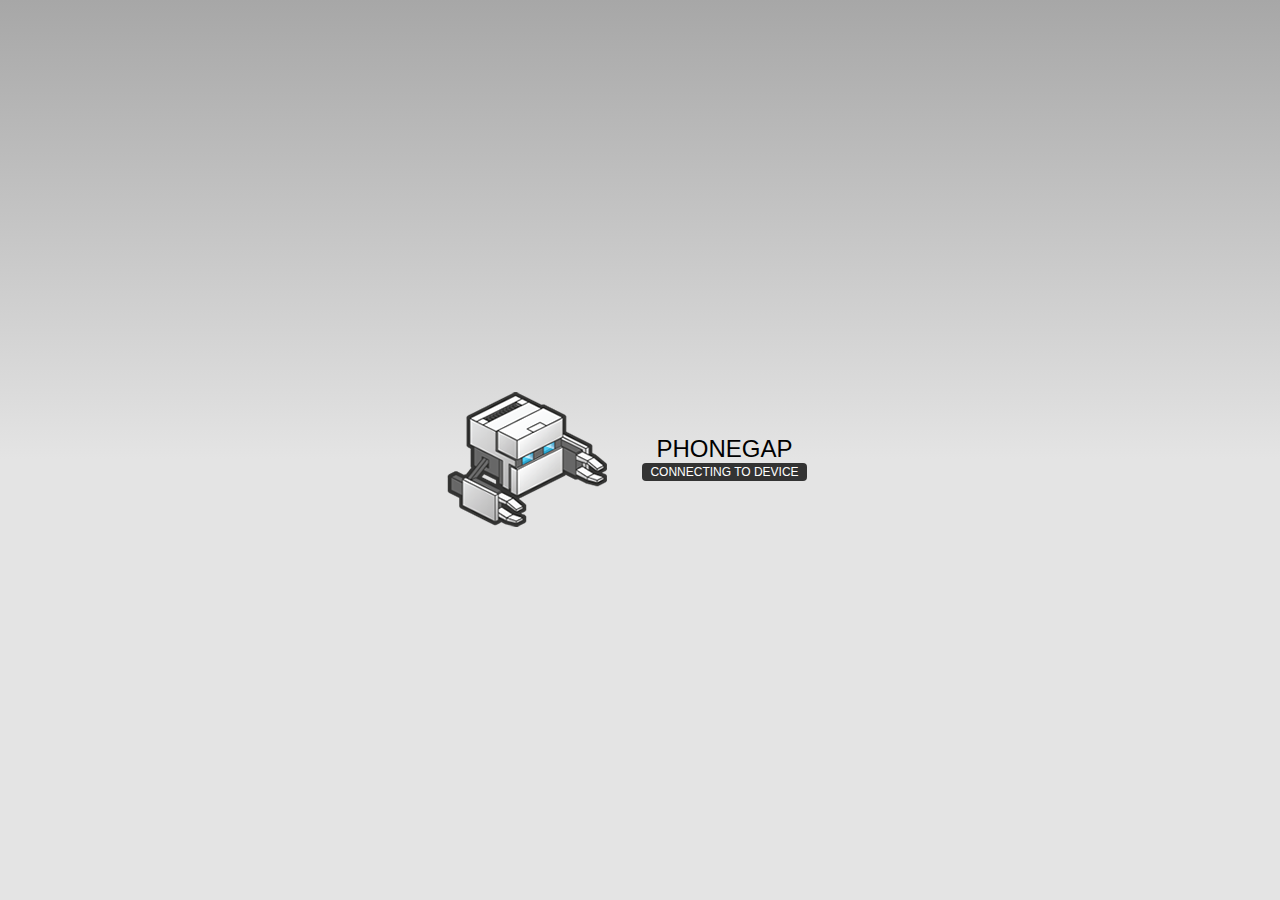
==== index.html @ 00934396 "Carga inicial" ====
<!DOCTYPE html>
<!--
    Licensed to the Apache Software Foundation (ASF) under one
    or more contributor license agreements.  See the NOTICE file
    distributed with this work for additional information
    regarding copyright ownership.  The ASF licenses this file
    to you under the Apache License, Version 2.0 (the
    "License"); you may not use this file except in compliance
    with the License.  You may obtain a copy of the License at

    http://www.apache.org/licenses/LICENSE-2.0

    Unless required by applicable law or agreed to in writing,
    software distributed under the License is distributed on an
    "AS IS" BASIS, WITHOUT WARRANTIES OR CONDITIONS OF ANY
     KIND, either express or implied.  See the License for the
    specific language governing permissions and limitations
    under the License.
-->
<html>
    <head>
        <meta charset="utf-8" />
        <meta name="format-detection" content="telephone=no" />
        <meta name="viewport" content="user-scalable=no, initial-scale=1, maximum-scale=1, minimum-scale=1, width=device-width, height=device-height, target-densitydpi=device-dpi" />
        <link rel="stylesheet" type="text/css" href="css/index.css" />
        <title>Hello World</title>
    </head>
    <body>
        <div class="app">
            <h1>PhoneGap</h1>
            <div id="deviceready" class="blink">
                <p class="event listening">Connecting to Device</p>
                <p class="event received">Device is Ready</p>
            </div>
        </div>
        <script type="text/javascript" src="phonegap.js"></script>
        <script type="text/javascript" src="js/index.js"></script>
        <script type="text/javascript">
            app.initialize();
        </script>
    </body>
</html>
---- css/index.css ----
/*
 * Licensed to the Apache Software Foundation (ASF) under one
 * or more contributor license agreements.  See the NOTICE file
 * distributed with this work for additional information
 * regarding copyright ownership.  The ASF licenses this file
 * to you under the Apache License, Version 2.0 (the
 * "License"); you may not use this file except in compliance
 * with the License.  You may obtain a copy of the License at
 *
 * http://www.apache.org/licenses/LICENSE-2.0
 *
 * Unless required by applicable law or agreed to in writing,
 * software distributed under the License is distributed on an
 * "AS IS" BASIS, WITHOUT WARRANTIES OR CONDITIONS OF ANY
 * KIND, either express or implied.  See the License for the
 * specific language governing permissions and limitations
 * under the License.
 */
* {
    -webkit-tap-highlight-color: rgba(0,0,0,0); /* make transparent link selection, adjust last value opacity 0 to 1.0 */
}

body {
    -webkit-touch-callout: none;                /* prevent callout to copy image, etc when tap to hold */
    -webkit-text-size-adjust: none;             /* prevent webkit from resizing text to fit */
    -webkit-user-select: none;                  /* prevent copy paste, to allow, change 'none' to 'text' */
    background-color:#E4E4E4;
    background-image:linear-gradient(top, #A7A7A7 0%, #E4E4E4 51%);
    background-image:-webkit-linear-gradient(top, #A7A7A7 0%, #E4E4E4 51%);
    background-image:-ms-linear-gradient(top, #A7A7A7 0%, #E4E4E4 51%);
    background-image:-webkit-gradient(
        linear,
        left top,
        left bottom,
        color-stop(0, #A7A7A7),
        color-stop(0.51, #E4E4E4)
    );
    background-attachment:fixed;
    font-family:'HelveticaNeue-Light', 'HelveticaNeue', Helvetica, Arial, sans-serif;
    font-size:12px;
    height:100%;
    margin:0px;
    padding:0px;
    text-transform:uppercase;
    width:100%;
}

/* Portrait layout (default) */
.app {
    background:url(../img/logo.png) no-repeat center top; /* 170px x 200px */
    position:absolute;             /* position in the center of the screen */
    left:50%;
    top:50%;
    height:50px;                   /* text area height */
    width:225px;                   /* text area width */
    text-align:center;
    padding:180px 0px 0px 0px;     /* image height is 200px (bottom 20px are overlapped with text) */
    margin:-115px 0px 0px -112px;  /* offset vertical: half of image height and text area height */
                                   /* offset horizontal: half of text area width */
}

/* Landscape layout (with min-width) */
@media screen and (min-aspect-ratio: 1/1) and (min-width:400px) {
    .app {
        background-position:left center;
        padding:75px 0px 75px 170px;  /* padding-top + padding-bottom + text area = image height */
        margin:-90px 0px 0px -198px;  /* offset vertical: half of image height */
                                      /* offset horizontal: half of image width and text area width */
    }
}

h1 {
    font-size:24px;
    font-weight:normal;
    margin:0px;
    overflow:visible;
    padding:0px;
    text-align:center;
}

.event {
    border-radius:4px;
    -webkit-border-radius:4px;
    color:#FFFFFF;
    font-size:12px;
    margin:0px 30px;
    padding:2px 0px;
}

.event.listening {
    background-color:#333333;
    display:block;
}

.event.received {
    background-color:#4B946A;
    display:none;
}

@keyframes fade {
    from { opacity: 1.0; }
    50% { opacity: 0.4; }
    to { opacity: 1.0; }
}
 
@-webkit-keyframes fade {
    from { opacity: 1.0; }
    50% { opacity: 0.4; }
    to { opacity: 1.0; }
}
 
.blink {
    animation:fade 3000ms infinite;
    -webkit-animation:fade 3000ms infinite;
}
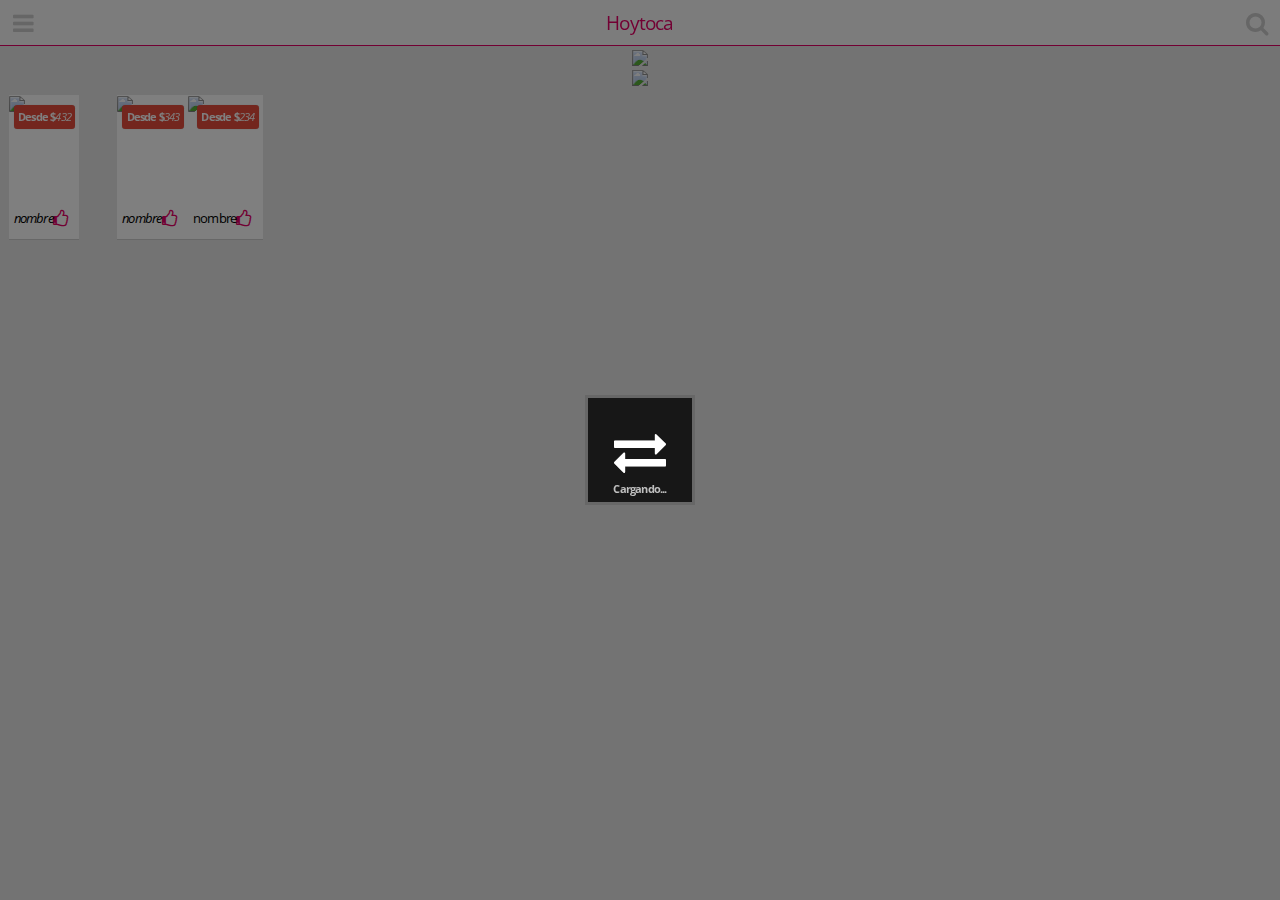
==== commit c690e0cd: "update" ====
--- a/index.html
+++ b/index.html
@@ -20,23 +20,140 @@
 <html>
     <head>
         <meta charset="utf-8" />
+        <title>Hoytoca</title>
         <meta name="format-detection" content="telephone=no" />
         <meta name="viewport" content="user-scalable=no, initial-scale=1, maximum-scale=1, minimum-scale=1, width=device-width, height=device-height, target-densitydpi=device-dpi" />
-        <link rel="stylesheet" type="text/css" href="css/index.css" />
-        <title>Hello World</title>
+        <meta name="HandheldFriendly" content="True">
+        <meta name="apple-mobile-web-app-capable" content="yes">
+        <meta name="apple-mobile-web-app-status-bar-style" content="black">
+        <meta http-equiv="cleartype" content="on">
+        
+        <!-- Lungo - Stylesheets -->
+        <link rel="stylesheet" href="components/lungo/lungo.css">
+        <link rel="stylesheet" href="components/lungo/lungo.icon.css">
+        <link rel="stylesheet" href="components/lungo/lungo.theme.css">
+        <link rel="stylesheet" href="components/lungo/Lungo.widgets.icon.brand.css">
+        
+        <!-- Font Awesone - Stylesheets -->
+        <link rel="stylesheet" href="app/assets/fonts/font-awesome/css/font-awesome.min.css">
+        
+        <!-- My - Stylesheets -->
+        <link rel="stylesheet" href="app/assets/css/css.css">
     </head>
     <body>
-        <div class="app">
-            <h1>PhoneGap</h1>
-            <div id="deviceready" class="blink">
-                <p class="event listening">Connecting to Device</p>
-                <p class="event received">Device is Ready</p>
-            </div>
-        </div>
+        <section id="main" data-transition="slide" class="">
+            <header class="theme-header">
+                <nav class="on-left box">
+                    <a href="#features" data-view-aside="features" data-icon="menu"></a>
+                </nav>
+                <div class="centered title with-subtitle">Hoytoca</div>
+               <nav class="on-right" data-position="right">
+                   <a data-view-section="buscar" data-icon="search"></a>
+               </nav>
+            </header>
+            <article id="main-article" class="active block scroll">
+            	<div data-control="carousel" class="carousel-grande">
+                    <div>
+                        <div align="center">
+                            <img src="http://lorempixel.com/320/418/food/">
+                        </div>
+                        <div align="center">
+                            <img src="http://lorempixel.com/320/418/sports/">
+                        </div>
+                    </div>
+                </div>
+                <div class="lista indented">
+                    <ul class="list moteles indented motel">
+                    	<li>
+                        	<span class="portada-mini">
+                            	<img src="" class="portadin">
+                            </span>
+                            <span class="datos">
+                            	<span class="count tag overtag">Desde $<span class="desde"></span></span>
+                            	<span class="nombre"></span><a data-icon="thumbs-up" class="on-right icono-grande"></a>
+                            </span>
+                        </li>
+                    </ul>
+                </div>
+            </article>
+        </section>
+        
+        <!-- PHONEGAP -->
         <script type="text/javascript" src="phonegap.js"></script>
-        <script type="text/javascript" src="js/index.js"></script>
-        <script type="text/javascript">
-            app.initialize();
-        </script>
+        <!-- Lungo - Dependencies -->
+		<script src="components/quojs/quo.js"></script>
+        <script src="components/lungo/lungo.js"></script>
+        <!-- Transparency - Dependencies -->
+        <script src="components/jquery/jquery-1.9.0.min.js"></script>
+        <!-- TRANSPARENCY -->
+        <script src="components/transparency/transparency.min.js"></script>
+        <!-- Eventos -->
+        <script src="app/events/load.js"></script>
+		<script src="app/events/eventMain.js"></script>
+        <script src="app/events/eventListado.js"></script>
+        <script src="app/events/eventFavoritos.js"></script>
+        <script src="app/events/eventBuscar.js"></script>
+        <script src="app/events/eventAgregar.js"></script>
+        <script src="app/events/eventMapa.js"></script>
+        <script src="app/events/eventCerca.js"></script>
+        <script src="app/events/ajax.js"></script>
+       
+       <script>
+        Lungo.init({
+            name: 'Hoytoca',
+            version: '1.0',
+            resources: [
+						'app/sections/aside.html',
+                        'app/sections/catalogo.html',
+						'app/sections/favoritos.html',
+						'app/sections/cerca.html',
+						'app/sections/buscar.html',
+						'app/sections/agregar.html',
+						'app/sections/carousel.html'
+					   ]
+        });
+		var motel,directives;
+		motel = [
+			{
+			  portadin: 'http://lorempixel.com/320/418/food/',
+			  desde: "432",
+			  nombre: "<i>nombre</i>",
+			  //span: "Goodbye!"
+			},
+			{
+			  portadin: "http://lorempixel.com/320/418/food/",
+			  desde: "343",
+			  nombre: "<i>nombre</i>",
+			  //span: "Goodbye!"
+			},
+			{
+			  portadin: "http://lorempixel.com/320/418/food/",
+			  desde: "234",
+			  nombre: "nombre",
+			  //span: "Goodbye!"
+			}
+		];
+		directives = {
+		  portadin: {
+			src: function(params) {
+			  return  this.portadin;
+			}
+		  },
+		  nombre: {
+			html: function(params) {
+			  return  this.nombre;
+			}
+		  },
+		  desde: {
+			html: function() {
+			  return  "<i>"+this.desde+"</i>";
+			}
+		  }
+		};
+		//Transparency.render(document.getElementById('contenido'), hello);
+		$('.motel').render(motel,directives);
+
+    </script>
+       
     </body>
 </html>
--- a/components/lungo/lungo.css
+++ b/components/lungo/lungo.css
@@ -0,0 +1,633 @@
+a,abbr,address,article,aside,audio,b,blockquote,body,caption,cite,code,dd,del,dfn,dialog,div,dl,dt,em,fieldset,figure,footer,form,h1,h2,h3,h4,h5,h6,header,hgroup,hr,html,i,iframe,img,ins,kbd,label,legend,li,mark,menu,nav,object,ol,p,pre,q,samp,section,small,span,strong,sub,sup,table,tbody,td,tfoot,th,thead,time,tr,ul,var,video{border:0;margin:0;outline:0;padding:0;font-size:100%;font-weight:normal}
+article,aside,details,figcaption,figure,footer,header,hgroup,nav,section{display:block}
+audio,canvas,video display: inline-block *display: inline *zoom: 1,audio:not([controls]) display: none,[hidden] display: none,html{width:100%;height:100%;font-size:100%;-webkit-text-size-adjust:100%;-ms-text-size-adjust:100%}
+body{margin:0;padding:0;width:100%;height:100%;overflow-y:visible !important;-webkit-touch-callout:none;-webkit-user-select:none;-moz-user-select:moz-none;user-select:none;display:-webkit-box;display:-moz-box;display:-ms-box;display:-o-box;display:box;}
+body *{-webkit-box-sizing:border-box;-moz-box-sizing:border-box;-ms-box-sizing:border-box;-o-box-sizing:border-box;box-sizing:border-box;margin:0;padding:0}
+a{text-decoration:none;-webkit-tap-highlight-color:rgba(0,0,0,0);}
+a:hover{opacity:1}
+img{border:0;-ms-interpolation-mode:bicubic;vertical-align:middle;font-size:0}
+table{border-collapse:collapse;border-spacing:0}
+th,td,caption{vertical-align:top;text-align:left}
+@media ="all"{::-webkit-scrollbar{width:1px;height:1px}
+}
+body,html{height:100%;width:100%;margin:0;padding:0;overflow:hidden}
+body > aside,body > section{display:-webkit-box;display:-moz-box;display:-ms-box;display:-o-box;display:box;-webkit-box-orient:vertical;-moz-box-orient:vertical;-ms-box-orient:vertical;-o-box-orient:vertical;box-orient:vertical;height:inherit;webkit-transform:translate3d(0,0,0);}
+body > aside > header,body > section > header,body > aside > footer,body > section > footer{-webkit-box-flex:0;-moz-box-flex:0;-ms-box-flex:0;-o-box-flex:0;box-flex:0;z-index:3;position:relative}
+body > aside > header,body > section > header{-webkit-box-ordinal-group:1;-moz-box-ordinal-group:1;-ms-box-ordinal-group:1;-o-box-ordinal-group:1;box-ordinal-group:1}
+body > aside > article,body > section > article{-webkit-box-flex:1;-moz-box-flex:1;-ms-box-flex:1;-o-box-flex:1;box-flex:1;-webkit-box-ordinal-group:2;-moz-box-ordinal-group:2;-ms-box-ordinal-group:2;-o-box-ordinal-group:2;box-ordinal-group:2;z-index:-1}
+body > aside > footer,body > section > footer{-webkit-box-ordinal-group:3;-moz-box-ordinal-group:3;-ms-box-ordinal-group:3;-o-box-ordinal-group:3;box-ordinal-group:3}
+body > aside > header,body > section > header,body > aside > footer,body > section > footer{height:46px;line-height:46px;}
+body > aside > header > nav,body > section > header > nav,body > aside > footer > nav,body > section > footer > nav{-webkit-box-flex:0;-moz-box-flex:0;-ms-box-flex:0;-o-box-flex:0;box-flex:0}
+body > aside > header > .title,body > section > header > .title,body > aside > footer > .title,body > section > footer > .title{z-index:-1;float:left;font-size:1.2em;-webkit-box-flex:1;-moz-box-flex:1;-ms-box-flex:1;-o-box-flex:1;box-flex:1;}
+body > aside > header > .title.centered,body > section > header > .title.centered,body > aside > footer > .title.centered,body > section > footer > .title.centered{position:absolute;left:1.6em;right:1.6em;text-align:center;display:inline-block}
+body > aside > header > .title > .tag,body > section > header > .title > .tag,body > aside > footer > .title > .tag,body > section > footer > .title > .tag{position:relative;top:-.1em;left:.25em}
+body > aside > header > img.title,body > section > header > img.title,body > aside > footer > img.title,body > section > footer > img.title{height:28px;margin:9px auto}
+body > aside > article,body > section > article{visibility:hidden;display:none}
+body > aside.show > article.active,body > section.show > article.active,body > aside.hide > article.active,body > section.hide > article.active,body > aside.hiding > article.active,body > section.hiding > article.active{visibility:visible;display:block;z-index:1;height:inherit;}
+body > aside.show > article.active.pull,body > section.show > article.active.pull,body > aside.hide > article.active.pull,body > section.hide > article.active.pull,body > aside.hiding > article.active.pull,body > section.hiding > article.active.pull{-webkit-transition-property:transform;-moz-transition-property:transform;-ms-transition-property:transform;-o-transition-property:transform;transition-property:transform;-webkit-transition-duration:500ms;-moz-transition-duration:500ms;-ms-transition-duration:500ms;-o-transition-duration:500ms;transition-duration:500ms}
+body > aside [data-article].hide,body > section [data-article].hide{display:none}
+body > section{width:inherit;z-index:-1;}
+body > section.show{z-index:1}
+body > aside{width:256px;display:none;z-index:-1;}
+body > aside > header .title{margin:0 .8em}
+body > aside.active,body > aside.show{display:-webkit-box;display:-moz-box;display:-ms-box;display:-o-box;display:box}
+body > aside.show{z-index:0}
+body > aside.right{right:0}
+body[data-os=ios] [data-os=android],body[data-os=ios] [data-os=blackerry],body[data-os=ios] [data-os=firefoxos]{display:none}
+body[data-os=android] [data-os=ios],body[data-os=android] [data-os=blackerry],body[data-os=android] [data-os=firefoxos]{display:none}
+body[data-os=blackberry] [data-os=android],body[data-os=blackberry] [data-os=ios],body[data-os=blackberry] [data-os=firefoxos]{display:none}
+body[data-os=firefoxos] [data-os=android],body[data-os=firefoxos] [data-os=ios],body[data-os=firefoxos] [data-os=blackberry]{display:none}
+
+.list li{list-style-type:none;position:relative;text-align:-webkit-match-parent;line-height:inherit;}
+.list li:not(.big){padding:.8em}
+.list li.thumb{display:-webkit-box;display:-moz-box;display:-ms-box;display:-o-box;display:box;-webkit-box-orient:horizontal;-moz-box-orient:horizontal;-ms-box-orient:horizontal;-o-box-orient:horizontal;box-orient:horizontal;}
+.list li.thumb > div{-webkit-box-flex:1;-moz-box-flex:1;-ms-box-flex:1;-o-box-flex:1;box-flex:1}
+.list li.thumb.big > img{width:65px;height:65px}
+.list li.thumb.big > div{padding:.25em .4em}
+.list li.thumb:not(.big) > img{width:44px;height:44px}
+.list li.thumb:not(.big) > div{padding-left:.8em}
+.list li.arrow::after{position:absolute;right:.5em;top:45%;width:.5em;height:.5em;content:'';border-right:.25em solid;border-top:.25em solid;-webkit-transform:rotate(45deg);-moz-transform:rotate(45deg);-ms-transform:rotate(45deg);-o-transform:rotate(45deg);transform:rotate(45deg)}
+.list li a{display:block;text-decoration:none}
+.list li .icon{display:inline-block;float:left;margin-right:.4em;text-align:center;line-height:1em;width:24px;height:24px;font-size:1.4em}
+.list li.anchor{padding:.25em .5em;}
+.list li.anchor .tag{display:none}
+.list li h1,.list li h2,.list li h3,.list li h4,.list li h5,.list li h6,.list li strong,.list li small{overflow:hidden;white-space:nowrap;text-overflow:ellipsis;display:block}
+.list li small + .on-right{margin-left:0;margin-top:-1.4em}
+.list li small,.list li.anchor{font-size:.9em}
+.list li .on-right:not(.tag){font-size:11px}
+.list li .on-right.tag{padding-left:.4em;padding-right:.4em;-webkit-text-shadow:none;-moz-text-shadow:none;-ms-text-shadow:none;-o-text-shadow:none;text-shadow:none}
+.list .on-right .icon,.list small .icon{font-size:inherit !important;width:auto !important;height:auto !important}
+.list.indented li:not(:last-child){margin-bottom:.8em}
+
+header nav a,header nav button{position:relative;text-align:center;float:left;height:46px;min-width:46px;}
+header nav a > .icon,header nav button > .icon{font-size:1.5em}
+header nav .tag{position:absolute;top:.5em;right:.25em;height:1.4em;line-height:1.4em}
+header nav .loading{font-size:1.5em;}
+header nav .loading + .icon{display:none}
+nav[data-control=groupbar],footer nav{display:-webkit-box;display:-moz-box;display:-ms-box;display:-o-box;display:box;-webkit-box-pack:justify;-moz-box-pack:justify;-ms-box-pack:justify;-o-box-pack:justify;box-pack:justify;width:100%;}
+nav[data-control=groupbar] > a,footer nav > a{-webkit-box-flex:1;-moz-box-flex:1;-ms-box-flex:1;-o-box-flex:1;box-flex:1;text-decoration:none}
+nav[data-control=groupbar]{z-index:2;height:36px;width:100%;font-size:.9em;line-height:36px;}
+nav[data-control=groupbar] > a{padding:0;margin:0;height:36px !important;display:block;text-align:center;}
+nav[data-control=groupbar] > a .icon,nav[data-control=groupbar] > a .tag{margin:0 .2em;line-height:inherit}
+nav[data-control=menu]{position:absolute;left:0;top:0;top:46px;visibility:hidden;z-index:2;width:100%;text-align:center;-webkit-transform:translateY(-120%);-moz-transform:translateY(-120%);-ms-transform:translateY(-120%);-o-transform:translateY(-120%);transform:translateY(-120%);-webkit-transition-property:transform;-moz-transition-property:transform;-ms-transition-property:transform;-o-transition-property:transform;transition-property:transform;-webkit-transition-duration:500ms;-moz-transition-duration:500ms;-ms-transition-duration:500ms;-o-transition-duration:500ms;transition-duration:500ms;-webkit-transition-timing-function:cubic-bezier(.645,.045,.355,1);-moz-transition-timing-function:cubic-bezier(.645,.045,.355,1);-ms-transition-timing-function:cubic-bezier(.645,.045,.355,1);-o-transition-timing-function:cubic-bezier(.645,.045,.355,1);transition-timing-function:cubic-bezier(.645,.045,.355,1);-webkit-backface-visibility:hidden;-moz-backface-visibility:hidden;-ms-backface-visibility:hidden;-o-backface-visibility:hidden;backface-visibility:hidden;}
+nav[data-control=menu].show{visibility:visible;-webkit-transform:translateY(0%);-moz-transform:translateY(0%);-ms-transform:translateY(0%);-o-transform:translateY(0%);transform:translateY(0%)}
+nav[data-control=menu].icons{font-size:11px;}
+nav[data-control=menu].icons > a{width:25%;float:left;padding:10px 0;}
+nav[data-control=menu].icons > a > .icon{font-size:32px;line-height:32px;display:block}
+nav[data-control=menu]:not(.icons){font-size:1.2em;}
+nav[data-control=menu]:not(.icons) > a{display:block;position:relative;padding:.8em;}
+nav[data-control=menu]:not(.icons) > a > .icon{position:absolute;left:.5em;top:.5em;font-size:1.4em;line-height:1em}
+footer nav a{display:block;padding:0;height:46px;text-align:center}
+footer nav .icon{font-size:2em;line-height:inherit;width:46px;display:inline-block}
+footer nav .tag{position:relative;top:-12px;left:-12px;margin-right:-24px;}
+footer nav .tag .loading{top:0;font-size:1.4em}
+footer nav abbr{display:none}
+footer nav.with-labels .icon{font-size:1.8em;line-height:1em}
+footer nav.with-labels abbr{z-index:1;display:block !important;margin-top:-1.3em;font-size:11px;line-height:11px;overflow:hidden;white-space:nowrap;text-overflow:ellipsis}
+@-moz-keyframes menuShow{0%{-webkit-transform:translateY(-120%);-moz-transform:translateY(-120%);-ms-transform:translateY(-120%);-o-transform:translateY(-120%);transform:translateY(-120%)}
+75%{-webkit-transform:translateY(8px);-moz-transform:translateY(8px);-ms-transform:translateY(8px);-o-transform:translateY(8px);transform:translateY(8px)}
+100%{-webkit-transform:translateY(0);-moz-transform:translateY(0);-ms-transform:translateY(0);-o-transform:translateY(0);transform:translateY(0)}
+}@-webkit-keyframes menuShow{0%{-webkit-transform:translateY(-120%);-moz-transform:translateY(-120%);-ms-transform:translateY(-120%);-o-transform:translateY(-120%);transform:translateY(-120%)}
+75%{-webkit-transform:translateY(8px);-moz-transform:translateY(8px);-ms-transform:translateY(8px);-o-transform:translateY(8px);transform:translateY(8px)}
+100%{-webkit-transform:translateY(0);-moz-transform:translateY(0);-ms-transform:translateY(0);-o-transform:translateY(0);transform:translateY(0)}
+}@-o-keyframes menuShow{0%{-webkit-transform:translateY(-120%);-moz-transform:translateY(-120%);-ms-transform:translateY(-120%);-o-transform:translateY(-120%);transform:translateY(-120%)}
+75%{-webkit-transform:translateY(8px);-moz-transform:translateY(8px);-ms-transform:translateY(8px);-o-transform:translateY(8px);transform:translateY(8px)}
+100%{-webkit-transform:translateY(0);-moz-transform:translateY(0);-ms-transform:translateY(0);-o-transform:translateY(0);transform:translateY(0)}
+}@-ms-keyframes menuShow{0%{-webkit-transform:translateY(-120%);-moz-transform:translateY(-120%);-ms-transform:translateY(-120%);-o-transform:translateY(-120%);transform:translateY(-120%)}
+75%{-webkit-transform:translateY(8px);-moz-transform:translateY(8px);-ms-transform:translateY(8px);-o-transform:translateY(8px);transform:translateY(8px)}
+100%{-webkit-transform:translateY(0);-moz-transform:translateY(0);-ms-transform:translateY(0);-o-transform:translateY(0);transform:translateY(0)}
+}@keyframes menuShow{0%{-webkit-transform:translateY(-120%);-moz-transform:translateY(-120%);-ms-transform:translateY(-120%);-o-transform:translateY(-120%);transform:translateY(-120%)}
+75%{-webkit-transform:translateY(8px);-moz-transform:translateY(8px);-ms-transform:translateY(8px);-o-transform:translateY(8px);transform:translateY(8px)}
+100%{-webkit-transform:translateY(0);-moz-transform:translateY(0);-ms-transform:translateY(0);-o-transform:translateY(0);transform:translateY(0)}
+}@-moz-keyframes menuHide{0%{-webkit-transform:translateY(0);-moz-transform:translateY(0);-ms-transform:translateY(0);-o-transform:translateY(0);transform:translateY(0)}
+25%{-webkit-transform:translateY(8px);-moz-transform:translateY(8px);-ms-transform:translateY(8px);-o-transform:translateY(8px);transform:translateY(8px)}
+100%{-webkit-transform:translateY(-120%);-moz-transform:translateY(-120%);-ms-transform:translateY(-120%);-o-transform:translateY(-120%);transform:translateY(-120%)}
+}@-webkit-keyframes menuHide{0%{-webkit-transform:translateY(0);-moz-transform:translateY(0);-ms-transform:translateY(0);-o-transform:translateY(0);transform:translateY(0)}
+25%{-webkit-transform:translateY(8px);-moz-transform:translateY(8px);-ms-transform:translateY(8px);-o-transform:translateY(8px);transform:translateY(8px)}
+100%{-webkit-transform:translateY(-120%);-moz-transform:translateY(-120%);-ms-transform:translateY(-120%);-o-transform:translateY(-120%);transform:translateY(-120%)}
+}@-o-keyframes menuHide{0%{-webkit-transform:translateY(0);-moz-transform:translateY(0);-ms-transform:translateY(0);-o-transform:translateY(0);transform:translateY(0)}
+25%{-webkit-transform:translateY(8px);-moz-transform:translateY(8px);-ms-transform:translateY(8px);-o-transform:translateY(8px);transform:translateY(8px)}
+100%{-webkit-transform:translateY(-120%);-moz-transform:translateY(-120%);-ms-transform:translateY(-120%);-o-transform:translateY(-120%);transform:translateY(-120%)}
+}@-ms-keyframes menuHide{0%{-webkit-transform:translateY(0);-moz-transform:translateY(0);-ms-transform:translateY(0);-o-transform:translateY(0);transform:translateY(0)}
+25%{-webkit-transform:translateY(8px);-moz-transform:translateY(8px);-ms-transform:translateY(8px);-o-transform:translateY(8px);transform:translateY(8px)}
+100%{-webkit-transform:translateY(-120%);-moz-transform:translateY(-120%);-ms-transform:translateY(-120%);-o-transform:translateY(-120%);transform:translateY(-120%)}
+}@keyframes menuHide{0%{-webkit-transform:translateY(0);-moz-transform:translateY(0);-ms-transform:translateY(0);-o-transform:translateY(0);transform:translateY(0)}
+25%{-webkit-transform:translateY(8px);-moz-transform:translateY(8px);-ms-transform:translateY(8px);-o-transform:translateY(8px);transform:translateY(8px)}
+100%{-webkit-transform:translateY(-120%);-moz-transform:translateY(-120%);-ms-transform:translateY(-120%);-o-transform:translateY(-120%);transform:translateY(-120%)}
+}
+.hidden{display:none}
+.block{display:block}
+.inline{display:inline}
+.inline-block{display:inline-block}
+.indented > *{padding:.5333333333333333em}
+.margined > *{margin:.5333333333333333em}
+.margin-top{margin-top:.5333333333333333em}
+.margin-right{margin-right:.5333333333333333em}
+.margin-bottom{margin-bottom:.5333333333333333em}
+.margin-left{margin-left:.5333333333333333em}
+.on-left{float:left}
+.on-right{float:right}
+.overthrow-enabled .overthrow{overflow:auto;-webkit-overflow-scrolling:touch}
+.scroll{overflow-x:hidden;overflow-y:scroll;-webkit-overflow-scrolling:touch;-webkit-box-flex:1;}
+.scroll.horizontal{overflow-x:scroll;overflow-y:hidden;white-space:nowrap}
+.scroll > *{-webkit-transform:translate3d(0,0,0)}
+.tag{font-size:11px;min-width:17px;height:16px;line-height:16px !important;text-align:center;z-index:1;display:inline-block !important}
+.layout{display:-webkit-box;display:-moz-box;display:-ms-box;display:-o-box;display:box;height:inherit !important;}
+.layout:not(.horizontal){-webkit-box-orient:vertical;-moz-box-orient:vertical;-ms-box-orient:vertical;-o-box-orient:vertical;box-orient:vertical;}
+.layout:not(.horizontal) > [data-layout=middle]{height:50%}
+.layout:not(.horizontal) > [data-layout=third]{height:33%}
+.layout:not(.horizontal) > [data-layout=quarter]{height:25%}
+.layout.horizontal{-webkit-box-orient:horizontal;-moz-box-orient:horizontal;-ms-box-orient:horizontal;-o-box-orient:horizontal;box-orient:horizontal;}
+.layout.horizontal > [data-layout=middle]{width:50%}
+.layout.horizontal > [data-layout=third]{width:33%}
+.layout.horizontal > [data-layout=quarter]{width:25%}
+.layout > *{-webkit-box-flex:1;-moz-box-flex:1;-ms-box-flex:1;-o-box-flex:1;box-flex:1}
+.layout > [data-layout=secondary]{-webkit-box-flex:2;-moz-box-flex:2;-ms-box-flex:2;-o-box-flex:2;box-flex:2}
+.layout > [data-layout=primary]{-webkit-box-flex:3;-moz-box-flex:3;-ms-box-flex:3;-o-box-flex:3;box-flex:3}
+[data-view-menu]:after{content:"▼";position:relative;top:-5px;left:1px;font-size:11px}
+[data-control=carousel]{overflow:hidden;list-style:none;margin:0}
+body > section > article.splash{text-align:center;padding:1.3333333333333333em;}
+body > section > article.splash .logo{max-width:192px;margin:20% 0 7.5% 0;font-size:2.2em}
+body > section > article.splash .button,body > section > article.splash button{margin-bottom:.35555555555555557em}
+body > section > article.splash .copyright{position:absolute;width:100%;bottom:8px;left:0;font-size:11px;padding:0}
+
+.button,button{display:inline-block;border:none;cursor:pointer;font-family:inherit;font-weight:inherit;text-align:center;text-decoration:none;outline:none;background:none;font-size:inherit;}
+header .button > abbr,header button > abbr{font-size:.9em}
+header .button .icon + abbr,header button .icon + abbr{position:relative;left:.3em;top:.5em;float:right}
+article .button,article button{line-height:2.5em;}
+article .button.icon,article button.icon{padding:0 .65em}
+article .button:not(.icon),article button:not(.icon){padding:0 1em;}
+article .button:not(.icon) .icon + abbr,article button:not(.icon) .icon + abbr{margin-left:.5em}
+article .button.large,article button.large{font-size:1.4em}
+article .button.small,article button.small{font-size:.9em;line-height:2.25em}
+article .button.tiny,article button.tiny{font-size:11px;line-height:2em;padding:0 .6em}
+article .button.anchor,article button.anchor{width:100%;position:relative;padding:0;}
+article .button.anchor:not(.icon) .icon,article button.anchor:not(.icon) .icon{position:absolute;left:1em}
+
+body > section > article > .empty{display:block;width:80%;margin:0 auto;padding-top:15%;text-align:center;}
+body > section > article > .empty > *{display:block}
+body > section > article > .empty > .icon{font-size:7.5em;line-height:1em}
+body > section > article > .empty > strong{font-size:1.2em;line-height:1.2em}
+body > section > article > .empty > small{font-size:.9em}
+body > section > article > .empty > button{margin:.5em 0}
+
+form label:not(.select),.form label:not(.select){display:inline-block;font-size:.9em;line-height:inherit;margin:.15em 0}
+form input:not([type="checkbox"]),.form input:not([type="checkbox"]),form textarea,.form textarea,form select,.form select,form .progress,.form .progress,form label.select,.form label.select,form [data-control-progress],.form [data-control-progress]{font-size:1em;}
+form input:not([type="checkbox"]).large,.form input:not([type="checkbox"]).large,form textarea.large,.form textarea.large,form select.large,.form select.large,form .progress.large,.form .progress.large,form label.select.large,.form label.select.large,form [data-control-progress].large,.form [data-control-progress].large{font-size:1.2em}
+form input[type="text"],.form input[type="text"],form input[type="password"],.form input[type="password"],form input[type="date"],.form input[type="date"],form input[type="datetime"],.form input[type="datetime"],form input[type="email"],.form input[type="email"],form input[type="number"],.form input[type="number"],form input[type="search"],.form input[type="search"],form input[type="tel"],.form input[type="tel"],form input[type="time"],.form input[type="time"],form input[type="url"],.form input[type="url"],form select,.form select,form textarea,.form textarea,form label.select,.form label.select{display:inline-block;width:100%;margin:.5em 0;padding:0 .5em;-webkit-transition:all 100ms linear;-moz-transition:all 100ms linear;-ms-transition:all 100ms linear;-o-transition:all 100ms linear;transition:all 100ms linear;font-family:inherit;-webkit-appearance:none;-webkit-user-select:text;border:0;}
+form input[type="text"]:focus,.form input[type="text"]:focus,form input[type="password"]:focus,.form input[type="password"]:focus,form input[type="date"]:focus,.form input[type="date"]:focus,form input[type="datetime"]:focus,.form input[type="datetime"]:focus,form input[type="email"]:focus,.form input[type="email"]:focus,form input[type="number"]:focus,.form input[type="number"]:focus,form input[type="search"]:focus,.form input[type="search"]:focus,form input[type="tel"]:focus,.form input[type="tel"]:focus,form input[type="time"]:focus,.form input[type="time"]:focus,form input[type="url"]:focus,.form input[type="url"]:focus,form select:focus,.form select:focus,form textarea:focus,.form textarea:focus,form label.select:focus,.form label.select:focus{outline:none !important}
+form input[type="text"].border,.form input[type="text"].border,form input[type="password"].border,.form input[type="password"].border,form input[type="date"].border,.form input[type="date"].border,form input[type="datetime"].border,.form input[type="datetime"].border,form input[type="email"].border,.form input[type="email"].border,form input[type="number"].border,.form input[type="number"].border,form input[type="search"].border,.form input[type="search"].border,form input[type="tel"].border,.form input[type="tel"].border,form input[type="time"].border,.form input[type="time"].border,form input[type="url"].border,.form input[type="url"].border,form select.border,.form select.border,form textarea.border,.form textarea.border,form label.select.border,.form label.select.border,form input[type="text"].border > select,.form input[type="text"].border > select,form input[type="password"].border > select,.form input[type="password"].border > select,form input[type="date"].border > select,.form input[type="date"].border > select,form input[type="datetime"].border > select,.form input[type="datetime"].border > select,form input[type="email"].border > select,.form input[type="email"].border > select,form input[type="number"].border > select,.form input[type="number"].border > select,form input[type="search"].border > select,.form input[type="search"].border > select,form input[type="tel"].border > select,.form input[type="tel"].border > select,form input[type="time"].border > select,.form input[type="time"].border > select,form input[type="url"].border > select,.form input[type="url"].border > select,form select.border > select,.form select.border > select,form textarea.border > select,.form textarea.border > select,form label.select.border > select,.form label.select.border > select{padding:.3em .4em}
+form textarea,.form textarea{min-height:2.5em;line-height:1.2em}
+form fieldset,.form fieldset{position:relative;padding:0 .5em;}
+form fieldset > label:not(.select),.form fieldset > label:not(.select){float:left;width:20%;margin:.5em 0;line-height:1.75em;}
+form fieldset > label:not(.select).absolute,.form fieldset > label:not(.select).absolute{position:absolute}
+form fieldset > label:not(.select).anchor,.form fieldset > label:not(.select).anchor{width:auto;overflow:hidden}
+form fieldset > label:not(.absolute) + input:not([type="checkbox"]),.form fieldset > label:not(.absolute) + input:not([type="checkbox"]),form fieldset > label:not(.absolute) + label.select,.form fieldset > label:not(.absolute) + label.select{width:80%}
+form fieldset > label:not(.absolute) + input[type="checkbox"],.form fieldset > label:not(.absolute) + input[type="checkbox"]{margin-top:.5em}
+form fieldset .icon,.form fieldset .icon{position:absolute;font-size:1.2em;top:.5em;right:.6em}
+form fieldset input[type="text"],.form fieldset input[type="text"],form fieldset input[type="password"],.form fieldset input[type="password"],form fieldset input[type="date"],.form fieldset input[type="date"],form fieldset input[type="datetime"],.form fieldset input[type="datetime"],form fieldset input[type="email"],.form fieldset input[type="email"],form fieldset input[type="number"],.form fieldset input[type="number"],form fieldset input[type="search"],.form fieldset input[type="search"],form fieldset input[type="tel"],.form fieldset input[type="tel"],form fieldset input[type="time"],.form fieldset input[type="time"],form fieldset input[type="url"],.form fieldset input[type="url"],form fieldset textarea,.form fieldset textarea{-webkit-box-shadow:none;-moz-box-shadow:none;-ms-box-shadow:none;-o-box-shadow:none;box-shadow:none;border:none;-webkit-border-radius:0;-moz-border-radius:0;-ms-border-radius:0;-o-border-radius:0;border-radius:0;padding:0 .3em;line-height:1.5em;}
+form fieldset input[type="text"],.form fieldset input[type="text"],form fieldset input[type="password"],.form fieldset input[type="password"],form fieldset input[type="date"],.form fieldset input[type="date"],form fieldset input[type="datetime"],.form fieldset input[type="datetime"],form fieldset input[type="email"],.form fieldset input[type="email"],form fieldset input[type="number"],.form fieldset input[type="number"],form fieldset input[type="search"],.form fieldset input[type="search"],form fieldset input[type="tel"],.form fieldset input[type="tel"],form fieldset input[type="time"],.form fieldset input[type="time"],form fieldset input[type="url"],.form fieldset input[type="url"],form fieldset textarea,.form fieldset textarea,form fieldset input[type="text"]:focus,.form fieldset input[type="text"]:focus,form fieldset input[type="password"]:focus,.form fieldset input[type="password"]:focus,form fieldset input[type="date"]:focus,.form fieldset input[type="date"]:focus,form fieldset input[type="datetime"]:focus,.form fieldset input[type="datetime"]:focus,form fieldset input[type="email"]:focus,.form fieldset input[type="email"]:focus,form fieldset input[type="number"]:focus,.form fieldset input[type="number"]:focus,form fieldset input[type="search"]:focus,.form fieldset input[type="search"]:focus,form fieldset input[type="tel"]:focus,.form fieldset input[type="tel"]:focus,form fieldset input[type="time"]:focus,.form fieldset input[type="time"]:focus,form fieldset input[type="url"]:focus,.form fieldset input[type="url"]:focus,form fieldset textarea:focus,.form fieldset textarea:focus{background:none}
+form fieldset input[type="checkbox"],.form fieldset input[type="checkbox"]{float:right}
+form fieldset label.select,.form fieldset label.select{line-height:1.5em}
+.indented form fieldset > label:not(.select):not(.anchor),.indented .form fieldset > label:not(.select):not(.anchor){width:25%}
+.indented form fieldset > label:not(.absolute) + input:not([type="checkbox"]),.indented .form fieldset > label:not(.absolute) + input:not([type="checkbox"]),.indented form fieldset > label:not(.absolute) + label.select,.indented .form fieldset > label:not(.absolute) + label.select{width:75%}
+form label.select,.form label.select{position:relative;display:inline-block;font-size:inherit;line-height:inherit;padding:0 !important;}
+form label.select > select,.form label.select > select{-webkit-border-radius:0 !important;-moz-border-radius:0 !important;-ms-border-radius:0 !important;-o-border-radius:0 !important;border-radius:0 !important;margin:0;padding:0 .4em}
+form label.select:after,.form label.select:after{position:absolute;top:.15em;right:.3em;content:"▼";pointer-events:none;text-align:center}
+form input[type="range"],.form input[type="range"]{-webkit-appearance:none;outline:none;height:5px;width:100%;padding:0;border:none;margin:1em 0;background:#f00;}
+form input[type="range"]::-webkit-slider-thumb,.form input[type="range"]::-webkit-slider-thumb{position:relative;width:26px;height:26px;-webkit-appearance:none;border:none}
+form [data-progress],.form [data-progress]{width:100%;margin-bottom:.5em;}
+form [data-progress] .bar,.form [data-progress] .bar{height:5px;line-height:5px;display:block;}
+form [data-progress] .bar .value,.form [data-progress] .bar .value{display:block;height:inherit;width:0%;-webkit-transition:width 500ms cubic-bezier(.645,.045,.355,1);-moz-transition:width 500ms cubic-bezier(.645,.045,.355,1);-ms-transition:width 500ms cubic-bezier(.645,.045,.355,1);-o-transition:width 500ms cubic-bezier(.645,.045,.355,1);transition:width 500ms cubic-bezier(.645,.045,.355,1)}
+form input[type="checkbox"],.form input[type="checkbox"]{appearance:none;-webkit-appearance:none;-webkit-user-select:text;-webkit-border-radius:26px;-moz-border-radius:26px;-ms-border-radius:26px;-o-border-radius:26px;border-radius:26px;cursor:pointer;height:28px;position:relative;-webkit-transition:border .25s .15s,box-shadow .25s .3s,padding .25s;-moz-transition:border .25s .15s,box-shadow .25s .3s,padding .25s;-ms-transition:border .25s .15s,box-shadow .25s .3s,padding .25s;-o-transition:border .25s .15s,box-shadow .25s .3s,padding .25s;transition:border .25s .15s,box-shadow .25s .3s,padding .25s;width:44px;vertical-align:top;}
+form input[type="checkbox"]:after,.form input[type="checkbox"]:after{-webkit-border-radius:24px;-moz-border-radius:24px;-ms-border-radius:24px;-o-border-radius:24px;border-radius:24px;-webkit-box-shadow:inset 0 -3px 3px rgba(0,0,0,0.025),0 1px 4px rgba(0,0,0,0.15),0 4px 4px rgba(0,0,0,0.1);-moz-box-shadow:inset 0 -3px 3px rgba(0,0,0,0.025),0 1px 4px rgba(0,0,0,0.15),0 4px 4px rgba(0,0,0,0.1);-ms-box-shadow:inset 0 -3px 3px rgba(0,0,0,0.025),0 1px 4px rgba(0,0,0,0.15),0 4px 4px rgba(0,0,0,0.1);-o-box-shadow:inset 0 -3px 3px rgba(0,0,0,0.025),0 1px 4px rgba(0,0,0,0.15),0 4px 4px rgba(0,0,0,0.1);box-shadow:inset 0 -3px 3px rgba(0,0,0,0.025),0 1px 4px rgba(0,0,0,0.15),0 4px 4px rgba(0,0,0,0.1);content:'';display:block;height:24px;left:0;position:absolute;right:16px;top:0;-webkit-transition:border .25s .15s,left .25s .1s,right .15s .175s;-moz-transition:border .25s .15s,left .25s .1s,right .15s .175s;-ms-transition:border .25s .15s,left .25s .1s,right .15s .175s;-o-transition:border .25s .15s,left .25s .1s,right .15s .175s;transition:border .25s .15s,left .25s .1s,right .15s .175s}
+form input[type="checkbox"]:checked,.form input[type="checkbox"]:checked{padding-left:18px;-webkit-transition:border .25s,box-shadow .25s,padding .25s .15s;-moz-transition:border .25s,box-shadow .25s,padding .25s .15s;-ms-transition:border .25s,box-shadow .25s,padding .25s .15s;-o-transition:border .25s,box-shadow .25s,padding .25s .15s;transition:border .25s,box-shadow .25s,padding .25s .15s;}
+form input[type="checkbox"]:checked:after,.form input[type="checkbox"]:checked:after{left:16px;right:0;-webkit-transition:border .25s,left .15s .25s,right .25s .175s;-moz-transition:border .25s,left .15s .25s,right .25s .175s;-ms-transition:border .25s,left .15s .25s,right .25s .175s;-o-transition:border .25s,left .15s .25s,right .25s .175s;transition:border .25s,left .15s .25s,right .25s .175s}
+
+.loading{position:relative;left:50%;height:1em;width:1em;margin-left:-.5em;-webkit-transform-origin:.5em .5em;-moz-transform-origin:.5em .5em;-ms-transform-origin:.5em .5em;-o-transform-origin:.5em .5em;transform-origin:.5em .5em;font-size:48px;}
+.loading.disable{-webkit-animation:none;-moz-animation:none;display:none}
+.loading > span{left:50%;margin-left:-.05em;}
+.loading > span,.loading > span::before,.loading > span::after{display:block;position:absolute;width:.1em;height:.25em;top:0;-webkit-transform-origin:.05em .5em;-moz-transform-origin:.05em .5em;-ms-transform-origin:.05em .5em;-o-transform-origin:.05em .5em;transform-origin:.05em .5em;-webkit-border-radius:.1em;-moz-border-radius:.1em;-ms-border-radius:.1em;-o-border-radius:.1em;border-radius:.1em}
+.loading > span::before,.loading > span::after{content:" "}
+.loading > span.top{-webkit-transform:rotate(0);-moz-transform:rotate(0);-ms-transform:rotate(0);-o-transform:rotate(0);transform:rotate(0)}
+.loading > span.right{-webkit-transform:rotate(90deg);-moz-transform:rotate(90deg);-ms-transform:rotate(90deg);-o-transform:rotate(90deg);transform:rotate(90deg)}
+.loading > span.bottom{-webkit-transform:rotate(180deg);-moz-transform:rotate(180deg);-ms-transform:rotate(180deg);-o-transform:rotate(180deg);transform:rotate(180deg)}
+.loading > span.left{-webkit-transform:rotate(270deg);-moz-transform:rotate(270deg);-ms-transform:rotate(270deg);-o-transform:rotate(270deg);transform:rotate(270deg)}
+.loading > span::before{-webkit-transform:rotate(30deg);-moz-transform:rotate(30deg);-ms-transform:rotate(30deg);-o-transform:rotate(30deg);transform:rotate(30deg)}
+.loading > span::after{-webkit-transform:rotate(-30deg);-moz-transform:rotate(-30deg);-ms-transform:rotate(-30deg);-o-transform:rotate(-30deg);transform:rotate(-30deg)}
+.loading > span.top{background-color:rgba(0,0,0,0.99)}
+.loading > span.top::after{background-color:rgba(0,0,0,0.9)}
+.loading > span.left::before{background-color:rgba(0,0,0,0.8)}
+.loading > span.left{background-color:rgba(0,0,0,0.7)}
+.loading > span.left::after{background-color:rgba(0,0,0,0.6)}
+.loading > span.bottom::before{background-color:rgba(0,0,0,0.5)}
+.loading > span.bottom{background-color:rgba(0,0,0,0.4)}
+.loading > span.bottom::after{background-color:rgba(0,0,0,0.35)}
+.loading > span.right::before{background-color:rgba(0,0,0,0.3)}
+.loading > span.right{background-color:rgba(0,0,0,0.25)}
+.loading > span.right::after{background-color:rgba(0,0,0,0.2)}
+.loading > span.top::before{background-color:rgba(0,0,0,0.15)}
+.loading.white > span.top{background-color:rgba(255,255,255,0.99)}
+.loading.white > span.top::after{background-color:rgba(255,255,255,0.9)}
+.loading.white > span.left::before{background-color:rgba(255,255,255,0.8)}
+.loading.white > span.left{background-color:rgba(255,255,255,0.7)}
+.loading.white > span.left::after{background-color:rgba(255,255,255,0.6)}
+.loading.white > span.bottom::before{background-color:rgba(255,255,255,0.5)}
+.loading.white > span.bottom{background-color:rgba(255,255,255,0.4)}
+.loading.white > span.bottom::after{background-color:rgba(255,255,255,0.35)}
+.loading.white > span.right::before{background-color:rgba(255,255,255,0.3)}
+.loading.white > span.right{background-color:rgba(255,255,255,0.25)}
+.loading.white > span.right::after{background-color:rgba(255,255,255,0.2)}
+.loading.white > span.top::before{background-color:rgba(255,255,255,0.15)}
+section.show .loading,section.active .loading,.notification .loading{-webkit-animation:rotatingLoader 600ms infinite linear;moz-animation:rotatingLoader 600ms infinite linear}
+@-webkit-keyframes rotatingLoader{0%{-webkit-transform:rotate(0);-moz-transform:rotate(0);-ms-transform:rotate(0);-o-transform:rotate(0);transform:rotate(0)}
+8.32%{-webkit-transform:rotate(0);-moz-transform:rotate(0);-ms-transform:rotate(0);-o-transform:rotate(0);transform:rotate(0)}
+8.33%{-webkit-transform:rotate(30deg);-moz-transform:rotate(30deg);-ms-transform:rotate(30deg);-o-transform:rotate(30deg);transform:rotate(30deg)}
+16.65%{-webkit-transform:rotate(30deg);-moz-transform:rotate(30deg);-ms-transform:rotate(30deg);-o-transform:rotate(30deg);transform:rotate(30deg)}
+16.66%{-webkit-transform:rotate(60deg);-moz-transform:rotate(60deg);-ms-transform:rotate(60deg);-o-transform:rotate(60deg);transform:rotate(60deg)}
+24.99%{-webkit-transform:rotate(60deg);-moz-transform:rotate(60deg);-ms-transform:rotate(60deg);-o-transform:rotate(60deg);transform:rotate(60deg)}
+25%{-webkit-transform:rotate(90deg);-moz-transform:rotate(90deg);-ms-transform:rotate(90deg);-o-transform:rotate(90deg);transform:rotate(90deg)}
+33.32%{-webkit-transform:rotate(90deg);-moz-transform:rotate(90deg);-ms-transform:rotate(90deg);-o-transform:rotate(90deg);transform:rotate(90deg)}
+33.33%{-webkit-transform:rotate(120deg);-moz-transform:rotate(120deg);-ms-transform:rotate(120deg);-o-transform:rotate(120deg);transform:rotate(120deg)}
+41.65%{-webkit-transform:rotate(120deg);-moz-transform:rotate(120deg);-ms-transform:rotate(120deg);-o-transform:rotate(120deg);transform:rotate(120deg)}
+41.66%{-webkit-transform:rotate(150deg);-moz-transform:rotate(150deg);-ms-transform:rotate(150deg);-o-transform:rotate(150deg);transform:rotate(150deg)}
+49.99%{-webkit-transform:rotate(150deg);-moz-transform:rotate(150deg);-ms-transform:rotate(150deg);-o-transform:rotate(150deg);transform:rotate(150deg)}
+50%{-webkit-transform:rotate(180deg);-moz-transform:rotate(180deg);-ms-transform:rotate(180deg);-o-transform:rotate(180deg);transform:rotate(180deg)}
+58.32%{-webkit-transform:rotate(180deg);-moz-transform:rotate(180deg);-ms-transform:rotate(180deg);-o-transform:rotate(180deg);transform:rotate(180deg)}
+58.33%{-webkit-transform:rotate(210deg);-moz-transform:rotate(210deg);-ms-transform:rotate(210deg);-o-transform:rotate(210deg);transform:rotate(210deg)}
+66.65%{-webkit-transform:rotate(210deg);-moz-transform:rotate(210deg);-ms-transform:rotate(210deg);-o-transform:rotate(210deg);transform:rotate(210deg)}
+66.66%{-webkit-transform:rotate(240deg);-moz-transform:rotate(240deg);-ms-transform:rotate(240deg);-o-transform:rotate(240deg);transform:rotate(240deg)}
+74.99%{-webkit-transform:rotate(240deg);-moz-transform:rotate(240deg);-ms-transform:rotate(240deg);-o-transform:rotate(240deg);transform:rotate(240deg)}
+75%{-webkit-transform:rotate(270deg);-moz-transform:rotate(270deg);-ms-transform:rotate(270deg);-o-transform:rotate(270deg);transform:rotate(270deg)}
+83.32%{-webkit-transform:rotate(270deg);-moz-transform:rotate(270deg);-ms-transform:rotate(270deg);-o-transform:rotate(270deg);transform:rotate(270deg)}
+83.33%{-webkit-transform:rotate(300deg);-moz-transform:rotate(300deg);-ms-transform:rotate(300deg);-o-transform:rotate(300deg);transform:rotate(300deg)}
+91.65%{-webkit-transform:rotate(300deg);-moz-transform:rotate(300deg);-ms-transform:rotate(300deg);-o-transform:rotate(300deg);transform:rotate(300deg)}
+91.66%{-webkit-transform:rotate(330deg);-moz-transform:rotate(330deg);-ms-transform:rotate(330deg);-o-transform:rotate(330deg);transform:rotate(330deg)}
+100%{-webkit-transform:rotate(330deg);-moz-transform:rotate(330deg);-ms-transform:rotate(330deg);-o-transform:rotate(330deg);transform:rotate(330deg)}
+}@-moz-keyframes rotatingLoader{0%{-webkit-transform:rotate(0);-moz-transform:rotate(0);-ms-transform:rotate(0);-o-transform:rotate(0);transform:rotate(0)}
+8.32%{-webkit-transform:rotate(0);-moz-transform:rotate(0);-ms-transform:rotate(0);-o-transform:rotate(0);transform:rotate(0)}
+8.33%{-webkit-transform:rotate(30deg);-moz-transform:rotate(30deg);-ms-transform:rotate(30deg);-o-transform:rotate(30deg);transform:rotate(30deg)}
+16.65%{-webkit-transform:rotate(30deg);-moz-transform:rotate(30deg);-ms-transform:rotate(30deg);-o-transform:rotate(30deg);transform:rotate(30deg)}
+16.66%{-webkit-transform:rotate(60deg);-moz-transform:rotate(60deg);-ms-transform:rotate(60deg);-o-transform:rotate(60deg);transform:rotate(60deg)}
+24.99%{-webkit-transform:rotate(60deg);-moz-transform:rotate(60deg);-ms-transform:rotate(60deg);-o-transform:rotate(60deg);transform:rotate(60deg)}
+25%{-webkit-transform:rotate(90deg);-moz-transform:rotate(90deg);-ms-transform:rotate(90deg);-o-transform:rotate(90deg);transform:rotate(90deg)}
+33.32%{-webkit-transform:rotate(90deg);-moz-transform:rotate(90deg);-ms-transform:rotate(90deg);-o-transform:rotate(90deg);transform:rotate(90deg)}
+33.33%{-webkit-transform:rotate(120deg);-moz-transform:rotate(120deg);-ms-transform:rotate(120deg);-o-transform:rotate(120deg);transform:rotate(120deg)}
+41.65%{-webkit-transform:rotate(120deg);-moz-transform:rotate(120deg);-ms-transform:rotate(120deg);-o-transform:rotate(120deg);transform:rotate(120deg)}
+41.66%{-webkit-transform:rotate(150deg);-moz-transform:rotate(150deg);-ms-transform:rotate(150deg);-o-transform:rotate(150deg);transform:rotate(150deg)}
+49.99%{-webkit-transform:rotate(150deg);-moz-transform:rotate(150deg);-ms-transform:rotate(150deg);-o-transform:rotate(150deg);transform:rotate(150deg)}
+50%{-webkit-transform:rotate(180deg);-moz-transform:rotate(180deg);-ms-transform:rotate(180deg);-o-transform:rotate(180deg);transform:rotate(180deg)}
+58.32%{-webkit-transform:rotate(180deg);-moz-transform:rotate(180deg);-ms-transform:rotate(180deg);-o-transform:rotate(180deg);transform:rotate(180deg)}
+58.33%{-webkit-transform:rotate(210deg);-moz-transform:rotate(210deg);-ms-transform:rotate(210deg);-o-transform:rotate(210deg);transform:rotate(210deg)}
+66.65%{-webkit-transform:rotate(210deg);-moz-transform:rotate(210deg);-ms-transform:rotate(210deg);-o-transform:rotate(210deg);transform:rotate(210deg)}
+66.66%{-webkit-transform:rotate(240deg);-moz-transform:rotate(240deg);-ms-transform:rotate(240deg);-o-transform:rotate(240deg);transform:rotate(240deg)}
+74.99%{-webkit-transform:rotate(240deg);-moz-transform:rotate(240deg);-ms-transform:rotate(240deg);-o-transform:rotate(240deg);transform:rotate(240deg)}
+75%{-webkit-transform:rotate(270deg);-moz-transform:rotate(270deg);-ms-transform:rotate(270deg);-o-transform:rotate(270deg);transform:rotate(270deg)}
+83.32%{-webkit-transform:rotate(270deg);-moz-transform:rotate(270deg);-ms-transform:rotate(270deg);-o-transform:rotate(270deg);transform:rotate(270deg)}
+83.33%{-webkit-transform:rotate(300deg);-moz-transform:rotate(300deg);-ms-transform:rotate(300deg);-o-transform:rotate(300deg);transform:rotate(300deg)}
+91.65%{-webkit-transform:rotate(300deg);-moz-transform:rotate(300deg);-ms-transform:rotate(300deg);-o-transform:rotate(300deg);transform:rotate(300deg)}
+91.66%{-webkit-transform:rotate(330deg);-moz-transform:rotate(330deg);-ms-transform:rotate(330deg);-o-transform:rotate(330deg);transform:rotate(330deg)}
+100%{-webkit-transform:rotate(330deg);-moz-transform:rotate(330deg);-ms-transform:rotate(330deg);-o-transform:rotate(330deg);transform:rotate(330deg)}
+}
+.notification{position:absolute;top:0;left:0;width:100%;height:100%;z-index:1980;display:none;}
+.notification.show{display:-webkit-box;display:-moz-box;display:-ms-box;display:-o-box;display:box;-webkit-box-align:center;-moz-box-align:center;-ms-box-align:center;-o-box-align:center;box-align:center;-webkit-box-pack:center;-moz-box-pack:center;-ms-box-pack:center;-o-box-pack:center;box-pack:center}
+.notification.push{height:26.285714285714285px}
+.notification .window{position:relative;opacity:0;text-align:center;-webkit-transition-duration:250ms;-moz-transition-duration:250ms;-ms-transition-duration:250ms;-o-transition-duration:250ms;transition-duration:250ms;-webkit-transition-timing-function:cubic-bezier(.645,.045,.355,1);-moz-transition-timing-function:cubic-bezier(.645,.045,.355,1);-ms-transition-timing-function:cubic-bezier(.645,.045,.355,1);-o-transition-timing-function:cubic-bezier(.645,.045,.355,1);transition-timing-function:cubic-bezier(.645,.045,.355,1);-webkit-backface-visibility:hidden;-moz-backface-visibility:hidden;-ms-backface-visibility:hidden;-o-backface-visibility:hidden;backface-visibility:hidden;}
+.notification .window.show{opacity:1}
+.notification .window:not(.push){-webkit-transition-property:opacity,margin-top;-moz-transition-property:opacity,margin-top;-ms-transition-property:opacity,margin-top;-o-transition-property:opacity,margin-top;transition-property:opacity,margin-top;margin-top:100%;}
+.notification .window:not(.push).show{margin-top:0%}
+.notification .window.growl > *{position:absolute}
+.notification .window.growl,.notification .window.growl > *:not(.loading){width:104px;text-align:center}
+.notification .window.growl,.notification .window.growl > .icon{height:104px !important}
+.notification .window.growl > .icon{left:0;top:0;font-size:52px;line-height:104px}
+.notification .window.growl > strong{height:18px;top:84px;padding:0 .5em;overflow:hidden;font-size:11px}
+.notification .window.growl > small{display:none}
+.notification .window.growl > .loading{top:28px}
+.notification .window.success,.notification .window.error,.notification .window.confirm,.notification .window.html{width:280px;margin-top:100%}
+.notification .window.success,.notification .window.error,.notification .window.confirm{padding-top:1em;}
+.notification .window.success > .icon,.notification .window.error > .icon,.notification .window.confirm > .icon{font-size:5em;line-height:1em}
+.notification .window.success > small,.notification .window.error > small,.notification .window.confirm > small{font-size:.9em;padding-bottom:1em}
+.notification .window.success > .icon,.notification .window.error > .icon,.notification .window.confirm > .icon,.notification .window.success > strong,.notification .window.error > strong,.notification .window.confirm > strong{padding-bottom:.25em}
+.notification .window.success > strong,.notification .window.error > strong,.notification .window.confirm > strong,.notification .window.success > small,.notification .window.error > small,.notification .window.confirm > small{padding-left:.5em;padding-right:.5em}
+.notification .window.html .title{height:46px;line-height:46px;font-size:1.2em}
+.notification .window.push{position:absolute !important;text-align:left;height:30.666666666666668px;line-height:30.666666666666668px;padding:0 1em;width:100%;-webkit-transition-property:opacity,top;-moz-transition-property:opacity,top;-ms-transition-property:opacity,top;-o-transition-property:opacity,top;transition-property:opacity,top;top:-30.666666666666668px !important;}
+.notification .window.push.show{top:0 !important}
+.notification .window.push .icon{float:left;display:inline;margin-right:.5em;font-size:1.4em}
+.notification .window button{display:block;margin-bottom:1px;width:inherit;line-height:2.5em;border:none;font-size:1.2em}
+.notification .window strong,.notification .window small{display:block}
+
+section.hide > [data-control="pull"]{display:none}
+section.show > [data-control="pull"]{position:absolute;z-index:-1;top:46px;width:inherit;height:80px;padding:10px 0;text-align:center;}
+section.show > [data-control="pull"] > .icon{display:inline-block;width:52px;height:52px;font-size:52px;line-height:52px;-webkit-transition-property:rotate,color;-moz-transition-property:rotate,color;-ms-transition-property:rotate,color;-o-transition-property:rotate,color;transition-property:rotate,color;-webkit-transition-duration:500ms;-moz-transition-duration:500ms;-ms-transition-duration:500ms;-o-transition-duration:500ms;transition-duration:500ms;-webkit-transition-timing-function:cubic-bezier(.645,.045,.355,1);-moz-transition-timing-function:cubic-bezier(.645,.045,.355,1);-ms-transition-timing-function:cubic-bezier(.645,.045,.355,1);-o-transition-timing-function:cubic-bezier(.645,.045,.355,1);transition-timing-function:cubic-bezier(.645,.045,.355,1);-webkit-backface-visibility:hidden;-moz-backface-visibility:hidden;-ms-backface-visibility:hidden;-o-backface-visibility:hidden;backface-visibility:hidden}
+section.show > [data-control="pull"] > .loading{display:none;left:0%}
+section.show > [data-control="pull"] > strong{position:relative;top:-16px;margin-left:4px;font-size:1em}
+section.show > [data-control="pull"].rotate > .icon{-webkit-transform:rotate(180deg);-moz-transform:rotate(180deg);-ms-transform:rotate(180deg);-o-transform:rotate(180deg);transform:rotate(180deg)}
+section.show > [data-control="pull"].refresh > .icon{display:none}
+section.show > [data-control="pull"].refresh > .loading{display:inline-block}
+
+.text.italic{font-style:italic}
+.text.underline{text-decoration:underline}
+.text.line-through{text-decoration:line-through}
+.text.align_left{text-align:left}
+.text.align_right{text-align:right}
+.text.align_center{text-align:center}
+.text.align_justify{text-align:justify}
+.text.tiny{font-size:.8em}
+.text.small{font-size:.9em}
+.text.big{font-size:1.2em}
+.text.large{font-size:1.4em}
+.text.opacity{opacity:.5}
+h1{font-size:1.6em}
+h2{font-size:1.5em}
+h3{font-size:1.4em}
+h4{font-size:1.3em}
+
+@media only screen and (max-width: 767px){body{-webkit-perspective:800px;-moz-perspective:800px;-ms-perspective:800px;-o-perspective:800px;perspective:800px;-webkit-transform-style:preserve-3d;-moz-transform-style:preserve-3d;-ms-transform-style:preserve-3d;-o-transform-style:preserve-3d;transform-style:preserve-3d;}
+body[data-position="absolute"] > section{position:absolute}
+body[data-position="fixed"] > section{position:fixed}
+body > aside{z-index:0;position:absolute;}
+body > aside:not(.show){z-index:-1}
+body > section{display:none;}
+body > section:not([data-transition]).show{display:block}
+body > section.aside{-webkit-transform:translateX(256px);-moz-transform:translateX(256px);-ms-transform:translateX(256px);-o-transform:translateX(256px);transform:translateX(256px)}
+body > section.aside-right{-webkit-transform:translateX(-256px);-moz-transform:translateX(-256px);-ms-transform:translateX(-256px);-o-transform:translateX(-256px);transform:translateX(-256px)}
+body [data-transition],body [data-aside-transition]{display:-webkit-box;display:-moz-box;display:-ms-box;display:-o-box;display:box;-webkit-backface-visibility:hidden;-moz-backface-visibility:hidden;-ms-backface-visibility:hidden;-o-backface-visibility:hidden;backface-visibility:hidden;-webkit-animation-duration:500ms;-moz-animation-duration:500ms;-ms-animation-duration:500ms;-o-animation-duration:500ms;animation-duration:500ms;-webkit-animation-timing-function:cubic-bezier(.645,.045,.355,1);-moz-animation-timing-function:cubic-bezier(.645,.045,.355,1);-ms-animation-timing-function:cubic-bezier(.645,.045,.355,1);-o-animation-timing-function:cubic-bezier(.645,.045,.355,1);animation-timing-function:cubic-bezier(.645,.045,.355,1);-webkit-animation-fill-mode:forwards;-moz-animation-fill-mode:forwards;-ms-animation-fill-mode:forwards;-o-animation-fill-mode:forwards;-webkit-animation-fill-mode:forwards;-moz-animation-fill-mode:forwards;-ms-animation-fill-mode:forwards;-o-animation-fill-mode:forwards;animation-fill-mode:forwards;visibility:hidden;}
+body [data-transition].show,body [data-aside-transition].show{visibility:visible}
+}
+@media only screen and (min-width: 768px){body{display:-webkit-box;display:-moz-box;display:-ms-box;display:-o-box;display:box;-webkit-box-orient:horizontal;-moz-box-orient:horizontal;-ms-box-orient:horizontal;-o-box-orient:horizontal;box-orient:horizontal;overflow:hidden;-webkit-perspective:800px;-moz-perspective:800px;-ms-perspective:800px;-o-perspective:800px;perspective:800px;-webkit-transform-style:preserve-3d;-moz-transform-style:preserve-3d;-ms-transform-style:preserve-3d;-o-transform-style:preserve-3d;transform-style:preserve-3d;}
+body div.notification{position:absolute !important}
+body > section,body > aside{-webkit-backface-visibility:hidden;-moz-backface-visibility:hidden;-ms-backface-visibility:hidden;-o-backface-visibility:hidden;backface-visibility:hidden;-webkit-animation-timing-function:cubic-bezier(.645,.045,.355,1);-moz-animation-timing-function:cubic-bezier(.645,.045,.355,1);-ms-animation-timing-function:cubic-bezier(.645,.045,.355,1);-o-animation-timing-function:cubic-bezier(.645,.045,.355,1);animation-timing-function:cubic-bezier(.645,.045,.355,1);-webkit-animation-duration:500ms;-moz-animation-duration:500ms;-ms-animation-duration:500ms;-o-animation-duration:500ms;animation-duration:500ms;-webkit-animation-fill-mode:forwards;-moz-animation-fill-mode:forwards;-ms-animation-fill-mode:forwards;-o-animation-fill-mode:forwards;-webkit-animation-fill-mode:forwards;-moz-animation-fill-mode:forwards;-ms-animation-fill-mode:forwards;-o-animation-fill-mode:forwards;animation-fill-mode:forwards}
+body > aside.box{z-index:0;display:none;}
+body > aside.box.show{-webkit-box-ordinal-group:1;-moz-box-ordinal-group:1;-ms-box-ordinal-group:1;-o-box-ordinal-group:1;box-ordinal-group:1;display:-webkit-box;display:-moz-box;display:-ms-box;display:-o-box;display:box}
+body > aside.box.right{-webkit-box-ordinal-group:3;-moz-box-ordinal-group:3;-ms-box-ordinal-group:3;-o-box-ordinal-group:3;box-ordinal-group:3}
+body > aside:not(.box){position:absolute;z-index:0;left:0;top:0;visibility:hidden;}
+body > aside:not(.box).show{visibility:visible}
+body > section{z-index:1;display:none;}
+body > section.show{-webkit-box-ordinal-group:2;-moz-box-ordinal-group:2;-ms-box-ordinal-group:2;-o-box-ordinal-group:2;box-ordinal-group:2;display:-webkit-box;display:-moz-box;display:-ms-box;display:-o-box;display:box}
+body > section.asideShowing{z-index:2;-webkit-animation-name:withAside;-moz-animation-name:withAside;-ms-animation-name:withAside;-o-animation-name:withAside;animation-name:withAside}
+body > section.asideHidding{-webkit-animation-name:withoutAside;-moz-animation-name:withoutAside;-ms-animation-name:withoutAside;-o-animation-name:withoutAside;animation-name:withoutAside}
+body > section.aside{z-index:2;-webkit-transform:translateX(256px);-moz-transform:translateX(256px);-ms-transform:translateX(256px);-o-transform:translateX(256px);transform:translateX(256px)}
+body > section.shadowing{-webkit-animation-name:withAsideOpacity;-moz-animation-name:withAsideOpacity;-ms-animation-name:withAsideOpacity;-o-animation-name:withAsideOpacity;animation-name:withAsideOpacity}
+body > section.unshadowing{-webkit-animation-name:withoutAsideOpacity;-moz-animation-name:withoutAsideOpacity;-ms-animation-name:withoutAsideOpacity;-o-animation-name:withoutAsideOpacity;animation-name:withoutAsideOpacity}
+body > section.shadow{-webkit-transform:translateX(256px);-moz-transform:translateX(256px);-ms-transform:translateX(256px);-o-transform:translateX(256px);transform:translateX(256px);opacity:.6}
+body > section.hide,body > section.hide *{opacity:0}
+body > section:not([data-children]){-webkit-box-flex:1;-moz-box-flex:1;-ms-box-flex:1;-o-box-flex:1;box-flex:1}
+body > section[data-children]{width:320px}
+}@-moz-keyframes withAside{0%{-webkit-transform:translateX(0);-moz-transform:translateX(0);-ms-transform:translateX(0);-o-transform:translateX(0);transform:translateX(0)}
+100%{-webkit-transform:translateX(256px);-moz-transform:translateX(256px);-ms-transform:translateX(256px);-o-transform:translateX(256px);transform:translateX(256px)}
+}@-webkit-keyframes withAside{0%{-webkit-transform:translateX(0);-moz-transform:translateX(0);-ms-transform:translateX(0);-o-transform:translateX(0);transform:translateX(0)}
+100%{-webkit-transform:translateX(256px);-moz-transform:translateX(256px);-ms-transform:translateX(256px);-o-transform:translateX(256px);transform:translateX(256px)}
+}@-o-keyframes withAside{0%{-webkit-transform:translateX(0);-moz-transform:translateX(0);-ms-transform:translateX(0);-o-transform:translateX(0);transform:translateX(0)}
+100%{-webkit-transform:translateX(256px);-moz-transform:translateX(256px);-ms-transform:translateX(256px);-o-transform:translateX(256px);transform:translateX(256px)}
+}@-ms-keyframes withAside{0%{-webkit-transform:translateX(0);-moz-transform:translateX(0);-ms-transform:translateX(0);-o-transform:translateX(0);transform:translateX(0)}
+100%{-webkit-transform:translateX(256px);-moz-transform:translateX(256px);-ms-transform:translateX(256px);-o-transform:translateX(256px);transform:translateX(256px)}
+}@keyframes withAside{0%{-webkit-transform:translateX(0);-moz-transform:translateX(0);-ms-transform:translateX(0);-o-transform:translateX(0);transform:translateX(0)}
+100%{-webkit-transform:translateX(256px);-moz-transform:translateX(256px);-ms-transform:translateX(256px);-o-transform:translateX(256px);transform:translateX(256px)}
+}@-moz-keyframes withoutAside{0%{-webkit-transform:translateX(256px);-moz-transform:translateX(256px);-ms-transform:translateX(256px);-o-transform:translateX(256px);transform:translateX(256px)}
+100%{-webkit-transform:translateX(0);-moz-transform:translateX(0);-ms-transform:translateX(0);-o-transform:translateX(0);transform:translateX(0)}
+}@-webkit-keyframes withoutAside{0%{-webkit-transform:translateX(256px);-moz-transform:translateX(256px);-ms-transform:translateX(256px);-o-transform:translateX(256px);transform:translateX(256px)}
+100%{-webkit-transform:translateX(0);-moz-transform:translateX(0);-ms-transform:translateX(0);-o-transform:translateX(0);transform:translateX(0)}
+}@-o-keyframes withoutAside{0%{-webkit-transform:translateX(256px);-moz-transform:translateX(256px);-ms-transform:translateX(256px);-o-transform:translateX(256px);transform:translateX(256px)}
+100%{-webkit-transform:translateX(0);-moz-transform:translateX(0);-ms-transform:translateX(0);-o-transform:translateX(0);transform:translateX(0)}
+}@-ms-keyframes withoutAside{0%{-webkit-transform:translateX(256px);-moz-transform:translateX(256px);-ms-transform:translateX(256px);-o-transform:translateX(256px);transform:translateX(256px)}
+100%{-webkit-transform:translateX(0);-moz-transform:translateX(0);-ms-transform:translateX(0);-o-transform:translateX(0);transform:translateX(0)}
+}@keyframes withoutAside{0%{-webkit-transform:translateX(256px);-moz-transform:translateX(256px);-ms-transform:translateX(256px);-o-transform:translateX(256px);transform:translateX(256px)}
+100%{-webkit-transform:translateX(0);-moz-transform:translateX(0);-ms-transform:translateX(0);-o-transform:translateX(0);transform:translateX(0)}
+}@-moz-keyframes withAsideOpacity{0%{-webkit-transform:translateX(0);-moz-transform:translateX(0);-ms-transform:translateX(0);-o-transform:translateX(0);transform:translateX(0)}
+100%{-webkit-transform:translateX(256px);-moz-transform:translateX(256px);-ms-transform:translateX(256px);-o-transform:translateX(256px);transform:translateX(256px);opacity:.6}
+}@-webkit-keyframes withAsideOpacity{0%{-webkit-transform:translateX(0);-moz-transform:translateX(0);-ms-transform:translateX(0);-o-transform:translateX(0);transform:translateX(0)}
+100%{-webkit-transform:translateX(256px);-moz-transform:translateX(256px);-ms-transform:translateX(256px);-o-transform:translateX(256px);transform:translateX(256px);opacity:.6}
+}@-o-keyframes withAsideOpacity{0%{-webkit-transform:translateX(0);-moz-transform:translateX(0);-ms-transform:translateX(0);-o-transform:translateX(0);transform:translateX(0)}
+100%{-webkit-transform:translateX(256px);-moz-transform:translateX(256px);-ms-transform:translateX(256px);-o-transform:translateX(256px);transform:translateX(256px);opacity:.6}
+}@-ms-keyframes withAsideOpacity{0%{-webkit-transform:translateX(0);-moz-transform:translateX(0);-ms-transform:translateX(0);-o-transform:translateX(0);transform:translateX(0)}
+100%{-webkit-transform:translateX(256px);-moz-transform:translateX(256px);-ms-transform:translateX(256px);-o-transform:translateX(256px);transform:translateX(256px);opacity:.6}
+}@keyframes withAsideOpacity{0%{-webkit-transform:translateX(0);-moz-transform:translateX(0);-ms-transform:translateX(0);-o-transform:translateX(0);transform:translateX(0)}
+100%{-webkit-transform:translateX(256px);-moz-transform:translateX(256px);-ms-transform:translateX(256px);-o-transform:translateX(256px);transform:translateX(256px);opacity:.6}
+}@-moz-keyframes withoutAsideOpacity{0%{-webkit-transform:translateX(256px);-moz-transform:translateX(256px);-ms-transform:translateX(256px);-o-transform:translateX(256px);transform:translateX(256px);opacity:.6}
+100%{-webkit-transform:translateX(0);-moz-transform:translateX(0);-ms-transform:translateX(0);-o-transform:translateX(0);transform:translateX(0)}
+}@-webkit-keyframes withoutAsideOpacity{0%{-webkit-transform:translateX(256px);-moz-transform:translateX(256px);-ms-transform:translateX(256px);-o-transform:translateX(256px);transform:translateX(256px);opacity:.6}
+100%{-webkit-transform:translateX(0);-moz-transform:translateX(0);-ms-transform:translateX(0);-o-transform:translateX(0);transform:translateX(0)}
+}@-o-keyframes withoutAsideOpacity{0%{-webkit-transform:translateX(256px);-moz-transform:translateX(256px);-ms-transform:translateX(256px);-o-transform:translateX(256px);transform:translateX(256px);opacity:.6}
+100%{-webkit-transform:translateX(0);-moz-transform:translateX(0);-ms-transform:translateX(0);-o-transform:translateX(0);transform:translateX(0)}
+}@-ms-keyframes withoutAsideOpacity{0%{-webkit-transform:translateX(256px);-moz-transform:translateX(256px);-ms-transform:translateX(256px);-o-transform:translateX(256px);transform:translateX(256px);opacity:.6}
+100%{-webkit-transform:translateX(0);-moz-transform:translateX(0);-ms-transform:translateX(0);-o-transform:translateX(0);transform:translateX(0)}
+}@keyframes withoutAsideOpacity{0%{-webkit-transform:translateX(256px);-moz-transform:translateX(256px);-ms-transform:translateX(256px);-o-transform:translateX(256px);transform:translateX(256px);opacity:.6}
+100%{-webkit-transform:translateX(0);-moz-transform:translateX(0);-ms-transform:translateX(0);-o-transform:translateX(0);transform:translateX(0)}
+}
+
+section[data-aside-left="show"]{-webkit-animation-name:sectionAsideLeftShow;-moz-animation-name:sectionAsideLeftShow;-ms-animation-name:sectionAsideLeftShow;-o-animation-name:sectionAsideLeftShow;animation-name:sectionAsideLeftShow}
+section[data-aside-left="hide"]{-webkit-animation-name:sectionAsideLeftHide;-moz-animation-name:sectionAsideLeftHide;-ms-animation-name:sectionAsideLeftHide;-o-animation-name:sectionAsideLeftHide;animation-name:sectionAsideLeftHide}
+section[data-aside-right="show"]{-webkit-animation-name:sectionAsideRightShow;-moz-animation-name:sectionAsideRightShow;-ms-animation-name:sectionAsideRightShow;-o-animation-name:sectionAsideRightShow;animation-name:sectionAsideRightShow}
+section[data-aside-right="hide"]{-webkit-animation-name:sectionAsideRightHide;-moz-animation-name:sectionAsideRightHide;-ms-animation-name:sectionAsideRightHide;-o-animation-name:sectionAsideRightHide;animation-name:sectionAsideRightHide}
+aside[data-transition=right]{right:0}
+aside[data-aside-left="hide"]{-webkit-animation-name:asideLeftHide;-moz-animation-name:asideLeftHide;-ms-animation-name:asideLeftHide;-o-animation-name:asideLeftHide;animation-name:asideLeftHide}
+aside[data-aside-left="show"]{-webkit-animation-name:asideLeftHide;-moz-animation-name:asideLeftHide;-ms-animation-name:asideLeftHide;-o-animation-name:asideLeftHide;animation-name:asideLeftHide}
+@-moz-keyframes sectionAsideLeftShow{0%{-webkit-transform:translateX(0);-moz-transform:translateX(0);-ms-transform:translateX(0);-o-transform:translateX(0);transform:translateX(0)}
+60%{-webkit-transform:translateX(262px);-moz-transform:translateX(262px);-ms-transform:translateX(262px);-o-transform:translateX(262px);transform:translateX(262px)}
+100%{-webkit-transform:translateX(256px);-moz-transform:translateX(256px);-ms-transform:translateX(256px);-o-transform:translateX(256px);transform:translateX(256px)}
+}@-webkit-keyframes sectionAsideLeftShow{0%{-webkit-transform:translateX(0);-moz-transform:translateX(0);-ms-transform:translateX(0);-o-transform:translateX(0);transform:translateX(0)}
+60%{-webkit-transform:translateX(262px);-moz-transform:translateX(262px);-ms-transform:translateX(262px);-o-transform:translateX(262px);transform:translateX(262px)}
+100%{-webkit-transform:translateX(256px);-moz-transform:translateX(256px);-ms-transform:translateX(256px);-o-transform:translateX(256px);transform:translateX(256px)}
+}@-o-keyframes sectionAsideLeftShow{0%{-webkit-transform:translateX(0);-moz-transform:translateX(0);-ms-transform:translateX(0);-o-transform:translateX(0);transform:translateX(0)}
+60%{-webkit-transform:translateX(262px);-moz-transform:translateX(262px);-ms-transform:translateX(262px);-o-transform:translateX(262px);transform:translateX(262px)}
+100%{-webkit-transform:translateX(256px);-moz-transform:translateX(256px);-ms-transform:translateX(256px);-o-transform:translateX(256px);transform:translateX(256px)}
+}@-ms-keyframes sectionAsideLeftShow{0%{-webkit-transform:translateX(0);-moz-transform:translateX(0);-ms-transform:translateX(0);-o-transform:translateX(0);transform:translateX(0)}
+60%{-webkit-transform:translateX(262px);-moz-transform:translateX(262px);-ms-transform:translateX(262px);-o-transform:translateX(262px);transform:translateX(262px)}
+100%{-webkit-transform:translateX(256px);-moz-transform:translateX(256px);-ms-transform:translateX(256px);-o-transform:translateX(256px);transform:translateX(256px)}
+}@keyframes sectionAsideLeftShow{0%{-webkit-transform:translateX(0);-moz-transform:translateX(0);-ms-transform:translateX(0);-o-transform:translateX(0);transform:translateX(0)}
+60%{-webkit-transform:translateX(262px);-moz-transform:translateX(262px);-ms-transform:translateX(262px);-o-transform:translateX(262px);transform:translateX(262px)}
+100%{-webkit-transform:translateX(256px);-moz-transform:translateX(256px);-ms-transform:translateX(256px);-o-transform:translateX(256px);transform:translateX(256px)}
+}@-moz-keyframes sectionAsideLeftHide{0%{-webkit-transform:translateX(256px);-moz-transform:translateX(256px);-ms-transform:translateX(256px);-o-transform:translateX(256px);transform:translateX(256px)}
+25%{-webkit-transform:translateX(262px);-moz-transform:translateX(262px);-ms-transform:translateX(262px);-o-transform:translateX(262px);transform:translateX(262px)}
+100%{-webkit-transform:translateX(0);-moz-transform:translateX(0);-ms-transform:translateX(0);-o-transform:translateX(0);transform:translateX(0)}
+}@-webkit-keyframes sectionAsideLeftHide{0%{-webkit-transform:translateX(256px);-moz-transform:translateX(256px);-ms-transform:translateX(256px);-o-transform:translateX(256px);transform:translateX(256px)}
+25%{-webkit-transform:translateX(262px);-moz-transform:translateX(262px);-ms-transform:translateX(262px);-o-transform:translateX(262px);transform:translateX(262px)}
+100%{-webkit-transform:translateX(0);-moz-transform:translateX(0);-ms-transform:translateX(0);-o-transform:translateX(0);transform:translateX(0)}
+}@-o-keyframes sectionAsideLeftHide{0%{-webkit-transform:translateX(256px);-moz-transform:translateX(256px);-ms-transform:translateX(256px);-o-transform:translateX(256px);transform:translateX(256px)}
+25%{-webkit-transform:translateX(262px);-moz-transform:translateX(262px);-ms-transform:translateX(262px);-o-transform:translateX(262px);transform:translateX(262px)}
+100%{-webkit-transform:translateX(0);-moz-transform:translateX(0);-ms-transform:translateX(0);-o-transform:translateX(0);transform:translateX(0)}
+}@-ms-keyframes sectionAsideLeftHide{0%{-webkit-transform:translateX(256px);-moz-transform:translateX(256px);-ms-transform:translateX(256px);-o-transform:translateX(256px);transform:translateX(256px)}
+25%{-webkit-transform:translateX(262px);-moz-transform:translateX(262px);-ms-transform:translateX(262px);-o-transform:translateX(262px);transform:translateX(262px)}
+100%{-webkit-transform:translateX(0);-moz-transform:translateX(0);-ms-transform:translateX(0);-o-transform:translateX(0);transform:translateX(0)}
+}@keyframes sectionAsideLeftHide{0%{-webkit-transform:translateX(256px);-moz-transform:translateX(256px);-ms-transform:translateX(256px);-o-transform:translateX(256px);transform:translateX(256px)}
+25%{-webkit-transform:translateX(262px);-moz-transform:translateX(262px);-ms-transform:translateX(262px);-o-transform:translateX(262px);transform:translateX(262px)}
+100%{-webkit-transform:translateX(0);-moz-transform:translateX(0);-ms-transform:translateX(0);-o-transform:translateX(0);transform:translateX(0)}
+}@-moz-keyframes sectionAsideRightShow{0%{-webkit-transform:translateX(0);-moz-transform:translateX(0);-ms-transform:translateX(0);-o-transform:translateX(0);transform:translateX(0)}
+60%{-webkit-transform:translateX(-262px);-moz-transform:translateX(-262px);-ms-transform:translateX(-262px);-o-transform:translateX(-262px);transform:translateX(-262px)}
+100%{-webkit-transform:translateX(-256px);-moz-transform:translateX(-256px);-ms-transform:translateX(-256px);-o-transform:translateX(-256px);transform:translateX(-256px)}
+}@-webkit-keyframes sectionAsideRightShow{0%{-webkit-transform:translateX(0);-moz-transform:translateX(0);-ms-transform:translateX(0);-o-transform:translateX(0);transform:translateX(0)}
+60%{-webkit-transform:translateX(-262px);-moz-transform:translateX(-262px);-ms-transform:translateX(-262px);-o-transform:translateX(-262px);transform:translateX(-262px)}
+100%{-webkit-transform:translateX(-256px);-moz-transform:translateX(-256px);-ms-transform:translateX(-256px);-o-transform:translateX(-256px);transform:translateX(-256px)}
+}@-o-keyframes sectionAsideRightShow{0%{-webkit-transform:translateX(0);-moz-transform:translateX(0);-ms-transform:translateX(0);-o-transform:translateX(0);transform:translateX(0)}
+60%{-webkit-transform:translateX(-262px);-moz-transform:translateX(-262px);-ms-transform:translateX(-262px);-o-transform:translateX(-262px);transform:translateX(-262px)}
+100%{-webkit-transform:translateX(-256px);-moz-transform:translateX(-256px);-ms-transform:translateX(-256px);-o-transform:translateX(-256px);transform:translateX(-256px)}
+}@-ms-keyframes sectionAsideRightShow{0%{-webkit-transform:translateX(0);-moz-transform:translateX(0);-ms-transform:translateX(0);-o-transform:translateX(0);transform:translateX(0)}
+60%{-webkit-transform:translateX(-262px);-moz-transform:translateX(-262px);-ms-transform:translateX(-262px);-o-transform:translateX(-262px);transform:translateX(-262px)}
+100%{-webkit-transform:translateX(-256px);-moz-transform:translateX(-256px);-ms-transform:translateX(-256px);-o-transform:translateX(-256px);transform:translateX(-256px)}
+}@keyframes sectionAsideRightShow{0%{-webkit-transform:translateX(0);-moz-transform:translateX(0);-ms-transform:translateX(0);-o-transform:translateX(0);transform:translateX(0)}
+60%{-webkit-transform:translateX(-262px);-moz-transform:translateX(-262px);-ms-transform:translateX(-262px);-o-transform:translateX(-262px);transform:translateX(-262px)}
+100%{-webkit-transform:translateX(-256px);-moz-transform:translateX(-256px);-ms-transform:translateX(-256px);-o-transform:translateX(-256px);transform:translateX(-256px)}
+}@-moz-keyframes sectionAsideRightHide{0%{-webkit-transform:translateX(-256px);-moz-transform:translateX(-256px);-ms-transform:translateX(-256px);-o-transform:translateX(-256px);transform:translateX(-256px)}
+25%{-webkit-transform:translateX(-262px);-moz-transform:translateX(-262px);-ms-transform:translateX(-262px);-o-transform:translateX(-262px);transform:translateX(-262px)}
+100%{-webkit-transform:translateX(0);-moz-transform:translateX(0);-ms-transform:translateX(0);-o-transform:translateX(0);transform:translateX(0)}
+}@-webkit-keyframes sectionAsideRightHide{0%{-webkit-transform:translateX(-256px);-moz-transform:translateX(-256px);-ms-transform:translateX(-256px);-o-transform:translateX(-256px);transform:translateX(-256px)}
+25%{-webkit-transform:translateX(-262px);-moz-transform:translateX(-262px);-ms-transform:translateX(-262px);-o-transform:translateX(-262px);transform:translateX(-262px)}
+100%{-webkit-transform:translateX(0);-moz-transform:translateX(0);-ms-transform:translateX(0);-o-transform:translateX(0);transform:translateX(0)}
+}@-o-keyframes sectionAsideRightHide{0%{-webkit-transform:translateX(-256px);-moz-transform:translateX(-256px);-ms-transform:translateX(-256px);-o-transform:translateX(-256px);transform:translateX(-256px)}
+25%{-webkit-transform:translateX(-262px);-moz-transform:translateX(-262px);-ms-transform:translateX(-262px);-o-transform:translateX(-262px);transform:translateX(-262px)}
+100%{-webkit-transform:translateX(0);-moz-transform:translateX(0);-ms-transform:translateX(0);-o-transform:translateX(0);transform:translateX(0)}
+}@-ms-keyframes sectionAsideRightHide{0%{-webkit-transform:translateX(-256px);-moz-transform:translateX(-256px);-ms-transform:translateX(-256px);-o-transform:translateX(-256px);transform:translateX(-256px)}
+25%{-webkit-transform:translateX(-262px);-moz-transform:translateX(-262px);-ms-transform:translateX(-262px);-o-transform:translateX(-262px);transform:translateX(-262px)}
+100%{-webkit-transform:translateX(0);-moz-transform:translateX(0);-ms-transform:translateX(0);-o-transform:translateX(0);transform:translateX(0)}
+}@keyframes sectionAsideRightHide{0%{-webkit-transform:translateX(-256px);-moz-transform:translateX(-256px);-ms-transform:translateX(-256px);-o-transform:translateX(-256px);transform:translateX(-256px)}
+25%{-webkit-transform:translateX(-262px);-moz-transform:translateX(-262px);-ms-transform:translateX(-262px);-o-transform:translateX(-262px);transform:translateX(-262px)}
+100%{-webkit-transform:translateX(0);-moz-transform:translateX(0);-ms-transform:translateX(0);-o-transform:translateX(0);transform:translateX(0)}
+}@-moz-keyframes asideLeftHide{0%{-webkit-transform:translateX(0);-moz-transform:translateX(0);-ms-transform:translateX(0);-o-transform:translateX(0);transform:translateX(0)}
+100%{-webkit-transform:translateX(-256px);-moz-transform:translateX(-256px);-ms-transform:translateX(-256px);-o-transform:translateX(-256px);transform:translateX(-256px)}
+}@-webkit-keyframes asideLeftHide{0%{-webkit-transform:translateX(0);-moz-transform:translateX(0);-ms-transform:translateX(0);-o-transform:translateX(0);transform:translateX(0)}
+100%{-webkit-transform:translateX(-256px);-moz-transform:translateX(-256px);-ms-transform:translateX(-256px);-o-transform:translateX(-256px);transform:translateX(-256px)}
+}@-o-keyframes asideLeftHide{0%{-webkit-transform:translateX(0);-moz-transform:translateX(0);-ms-transform:translateX(0);-o-transform:translateX(0);transform:translateX(0)}
+100%{-webkit-transform:translateX(-256px);-moz-transform:translateX(-256px);-ms-transform:translateX(-256px);-o-transform:translateX(-256px);transform:translateX(-256px)}
+}@-ms-keyframes asideLeftHide{0%{-webkit-transform:translateX(0);-moz-transform:translateX(0);-ms-transform:translateX(0);-o-transform:translateX(0);transform:translateX(0)}
+100%{-webkit-transform:translateX(-256px);-moz-transform:translateX(-256px);-ms-transform:translateX(-256px);-o-transform:translateX(-256px);transform:translateX(-256px)}
+}@keyframes asideLeftHide{0%{-webkit-transform:translateX(0);-moz-transform:translateX(0);-ms-transform:translateX(0);-o-transform:translateX(0);transform:translateX(0)}
+100%{-webkit-transform:translateX(-256px);-moz-transform:translateX(-256px);-ms-transform:translateX(-256px);-o-transform:translateX(-256px);transform:translateX(-256px)}
+}
+body[data-device="phone"] > section[data-transition="slide"]{-webkit-transform-origin:100% 100%;-moz-transform-origin:100% 100%;-ms-transform-origin:100% 100%;-o-transform-origin:100% 100%;transform-origin:100% 100%;}
+body[data-device="phone"] > section[data-transition="slide"][data-direction="in"]{z-index:2;-webkit-animation-name:phoneSlideIn;-moz-animation-name:phoneSlideIn;-ms-animation-name:phoneSlideIn;-o-animation-name:phoneSlideIn;animation-name:phoneSlideIn}
+body[data-device="phone"] > section[data-transition="slide"][data-direction="out"]{z-index:1;-webkit-animation-name:phoneSlideOut;-moz-animation-name:phoneSlideOut;-ms-animation-name:phoneSlideOut;-o-animation-name:phoneSlideOut;animation-name:phoneSlideOut}
+body[data-device="phone"] > section[data-transition="slide"][data-direction="back-in"]{z-index:1;-webkit-animation-name:phoneSlideBackIn;-moz-animation-name:phoneSlideBackIn;-ms-animation-name:phoneSlideBackIn;-o-animation-name:phoneSlideBackIn;animation-name:phoneSlideBackIn}
+body[data-device="phone"] > section[data-transition="slide"][data-direction="back-out"]{z-index:2;-webkit-animation-name:phoneSlideBackOut;-moz-animation-name:phoneSlideBackOut;-ms-animation-name:phoneSlideBackOut;-o-animation-name:phoneSlideBackOut;animation-name:phoneSlideBackOut}
+body[data-device="phone"] > section[data-transition="cover"]{-webkit-transform-origin:50% 100%;-moz-transform-origin:50% 100%;-ms-transform-origin:50% 100%;-o-transform-origin:50% 100%;transform-origin:50% 100%;}
+body[data-device="phone"] > section[data-transition="cover"][data-direction="in"]{z-index:2;-webkit-animation-name:phoneCoverIn;-moz-animation-name:phoneCoverIn;-ms-animation-name:phoneCoverIn;-o-animation-name:phoneCoverIn;animation-name:phoneCoverIn}
+body[data-device="phone"] > section[data-transition="cover"][data-direction="out"]{z-index:1;-webkit-animation-name:phoneCoverOut;-moz-animation-name:phoneCoverOut;-ms-animation-name:phoneCoverOut;-o-animation-name:phoneCoverOut;animation-name:phoneCoverOut}
+body[data-device="phone"] > section[data-transition="cover"][data-direction="back-in"]{z-index:1;-webkit-animation-name:phoneCoverBackIn;-moz-animation-name:phoneCoverBackIn;-ms-animation-name:phoneCoverBackIn;-o-animation-name:phoneCoverBackIn;animation-name:phoneCoverBackIn}
+body[data-device="phone"] > section[data-transition="cover"][data-direction="back-out"]{z-index:2;-webkit-animation-name:phoneCoverOutBack;-moz-animation-name:phoneCoverOutBack;-ms-animation-name:phoneCoverOutBack;-o-animation-name:phoneCoverOutBack;animation-name:phoneCoverOutBack}
+body[data-device="phone"] > section[data-transition="fade"][data-direction="in"]{-webkit-animation-name:phoneFadeIn;-moz-animation-name:phoneFadeIn;-ms-animation-name:phoneFadeIn;-o-animation-name:phoneFadeIn;animation-name:phoneFadeIn}
+body[data-device="phone"] > section[data-transition="fade"][data-direction="out"]{-webkit-animation-name:phoneFadeOut;-moz-animation-name:phoneFadeOut;-ms-animation-name:phoneFadeOut;-o-animation-name:phoneFadeOut;animation-name:phoneFadeOut}
+body[data-device="phone"] > section[data-transition="fade"][data-direction="back-in"]{-webkit-animation-name:phoneFadeIn;-moz-animation-name:phoneFadeIn;-ms-animation-name:phoneFadeIn;-o-animation-name:phoneFadeIn;animation-name:phoneFadeIn}
+body[data-device="phone"] > section[data-transition="fade"][data-direction="back-out"]{-webkit-animation-name:phoneFadeOut;-moz-animation-name:phoneFadeOut;-ms-animation-name:phoneFadeOut;-o-animation-name:phoneFadeOut;animation-name:phoneFadeOut}
+@-moz-keyframes phoneSlideOut{0%{-webkit-transform:translateZ(0);-moz-transform:translateZ(0);-ms-transform:translateZ(0);-o-transform:translateZ(0);transform:translateZ(0)}
+100%{-webkit-transform:rotateY(-15deg);-moz-transform:rotateY(-15deg);-ms-transform:rotateY(-15deg);-o-transform:rotateY(-15deg);transform:rotateY(-15deg);opacity:.25}
+}@-webkit-keyframes phoneSlideOut{0%{-webkit-transform:translateZ(0);-moz-transform:translateZ(0);-ms-transform:translateZ(0);-o-transform:translateZ(0);transform:translateZ(0)}
+100%{-webkit-transform:rotateY(-15deg);-moz-transform:rotateY(-15deg);-ms-transform:rotateY(-15deg);-o-transform:rotateY(-15deg);transform:rotateY(-15deg);opacity:.25}
+}@-o-keyframes phoneSlideOut{0%{-webkit-transform:translateZ(0);-moz-transform:translateZ(0);-ms-transform:translateZ(0);-o-transform:translateZ(0);transform:translateZ(0)}
+100%{-webkit-transform:rotateY(-15deg);-moz-transform:rotateY(-15deg);-ms-transform:rotateY(-15deg);-o-transform:rotateY(-15deg);transform:rotateY(-15deg);opacity:.25}
+}@-ms-keyframes phoneSlideOut{0%{-webkit-transform:translateZ(0);-moz-transform:translateZ(0);-ms-transform:translateZ(0);-o-transform:translateZ(0);transform:translateZ(0)}
+100%{-webkit-transform:rotateY(-15deg);-moz-transform:rotateY(-15deg);-ms-transform:rotateY(-15deg);-o-transform:rotateY(-15deg);transform:rotateY(-15deg);opacity:.25}
+}@keyframes phoneSlideOut{0%{-webkit-transform:translateZ(0);-moz-transform:translateZ(0);-ms-transform:translateZ(0);-o-transform:translateZ(0);transform:translateZ(0)}
+100%{-webkit-transform:rotateY(-15deg);-moz-transform:rotateY(-15deg);-ms-transform:rotateY(-15deg);-o-transform:rotateY(-15deg);transform:rotateY(-15deg);opacity:.25}
+}@-moz-keyframes phoneSlideIn{0%{-webkit-transform:translateX(110%);-moz-transform:translateX(110%);-ms-transform:translateX(110%);-o-transform:translateX(110%);transform:translateX(110%)}
+100%{-webkit-transform:translateX(0);-moz-transform:translateX(0);-ms-transform:translateX(0);-o-transform:translateX(0);transform:translateX(0)}
+}@-webkit-keyframes phoneSlideIn{0%{-webkit-transform:translateX(110%);-moz-transform:translateX(110%);-ms-transform:translateX(110%);-o-transform:translateX(110%);transform:translateX(110%)}
+100%{-webkit-transform:translateX(0);-moz-transform:translateX(0);-ms-transform:translateX(0);-o-transform:translateX(0);transform:translateX(0)}
+}@-o-keyframes phoneSlideIn{0%{-webkit-transform:translateX(110%);-moz-transform:translateX(110%);-ms-transform:translateX(110%);-o-transform:translateX(110%);transform:translateX(110%)}
+100%{-webkit-transform:translateX(0);-moz-transform:translateX(0);-ms-transform:translateX(0);-o-transform:translateX(0);transform:translateX(0)}
+}@-ms-keyframes phoneSlideIn{0%{-webkit-transform:translateX(110%);-moz-transform:translateX(110%);-ms-transform:translateX(110%);-o-transform:translateX(110%);transform:translateX(110%)}
+100%{-webkit-transform:translateX(0);-moz-transform:translateX(0);-ms-transform:translateX(0);-o-transform:translateX(0);transform:translateX(0)}
+}@keyframes phoneSlideIn{0%{-webkit-transform:translateX(110%);-moz-transform:translateX(110%);-ms-transform:translateX(110%);-o-transform:translateX(110%);transform:translateX(110%)}
+100%{-webkit-transform:translateX(0);-moz-transform:translateX(0);-ms-transform:translateX(0);-o-transform:translateX(0);transform:translateX(0)}
+}@-moz-keyframes phoneSlideBackOut{0%{-webkit-transform:translateX(0);-moz-transform:translateX(0);-ms-transform:translateX(0);-o-transform:translateX(0);transform:translateX(0)}
+100%{-webkit-transform:translateX(110%);-moz-transform:translateX(110%);-ms-transform:translateX(110%);-o-transform:translateX(110%);transform:translateX(110%)}
+}@-webkit-keyframes phoneSlideBackOut{0%{-webkit-transform:translateX(0);-moz-transform:translateX(0);-ms-transform:translateX(0);-o-transform:translateX(0);transform:translateX(0)}
+100%{-webkit-transform:translateX(110%);-moz-transform:translateX(110%);-ms-transform:translateX(110%);-o-transform:translateX(110%);transform:translateX(110%)}
+}@-o-keyframes phoneSlideBackOut{0%{-webkit-transform:translateX(0);-moz-transform:translateX(0);-ms-transform:translateX(0);-o-transform:translateX(0);transform:translateX(0)}
+100%{-webkit-transform:translateX(110%);-moz-transform:translateX(110%);-ms-transform:translateX(110%);-o-transform:translateX(110%);transform:translateX(110%)}
+}@-ms-keyframes phoneSlideBackOut{0%{-webkit-transform:translateX(0);-moz-transform:translateX(0);-ms-transform:translateX(0);-o-transform:translateX(0);transform:translateX(0)}
+100%{-webkit-transform:translateX(110%);-moz-transform:translateX(110%);-ms-transform:translateX(110%);-o-transform:translateX(110%);transform:translateX(110%)}
+}@keyframes phoneSlideBackOut{0%{-webkit-transform:translateX(0);-moz-transform:translateX(0);-ms-transform:translateX(0);-o-transform:translateX(0);transform:translateX(0)}
+100%{-webkit-transform:translateX(110%);-moz-transform:translateX(110%);-ms-transform:translateX(110%);-o-transform:translateX(110%);transform:translateX(110%)}
+}@-moz-keyframes phoneSlideBackIn{0%{-webkit-transform:rotateY(-15deg);-moz-transform:rotateY(-15deg);-ms-transform:rotateY(-15deg);-o-transform:rotateY(-15deg);transform:rotateY(-15deg);opacity:.25}
+100%{-webkit-transform:translateZ(0);-moz-transform:translateZ(0);-ms-transform:translateZ(0);-o-transform:translateZ(0);transform:translateZ(0)}
+}@-webkit-keyframes phoneSlideBackIn{0%{-webkit-transform:rotateY(-15deg);-moz-transform:rotateY(-15deg);-ms-transform:rotateY(-15deg);-o-transform:rotateY(-15deg);transform:rotateY(-15deg);opacity:.25}
+100%{-webkit-transform:translateZ(0);-moz-transform:translateZ(0);-ms-transform:translateZ(0);-o-transform:translateZ(0);transform:translateZ(0)}
+}@-o-keyframes phoneSlideBackIn{0%{-webkit-transform:rotateY(-15deg);-moz-transform:rotateY(-15deg);-ms-transform:rotateY(-15deg);-o-transform:rotateY(-15deg);transform:rotateY(-15deg);opacity:.25}
+100%{-webkit-transform:translateZ(0);-moz-transform:translateZ(0);-ms-transform:translateZ(0);-o-transform:translateZ(0);transform:translateZ(0)}
+}@-ms-keyframes phoneSlideBackIn{0%{-webkit-transform:rotateY(-15deg);-moz-transform:rotateY(-15deg);-ms-transform:rotateY(-15deg);-o-transform:rotateY(-15deg);transform:rotateY(-15deg);opacity:.25}
+100%{-webkit-transform:translateZ(0);-moz-transform:translateZ(0);-ms-transform:translateZ(0);-o-transform:translateZ(0);transform:translateZ(0)}
+}@keyframes phoneSlideBackIn{0%{-webkit-transform:rotateY(-15deg);-moz-transform:rotateY(-15deg);-ms-transform:rotateY(-15deg);-o-transform:rotateY(-15deg);transform:rotateY(-15deg);opacity:.25}
+100%{-webkit-transform:translateZ(0);-moz-transform:translateZ(0);-ms-transform:translateZ(0);-o-transform:translateZ(0);transform:translateZ(0)}
+}@-moz-keyframes phoneCoverOut{0%{-webkit-transform:translateZ(0);-moz-transform:translateZ(0);-ms-transform:translateZ(0);-o-transform:translateZ(0);transform:translateZ(0)}
+100%{-webkit-transform:rotateX(15deg);-moz-transform:rotateX(15deg);-ms-transform:rotateX(15deg);-o-transform:rotateX(15deg);transform:rotateX(15deg);opacity:.25}
+}@-webkit-keyframes phoneCoverOut{0%{-webkit-transform:translateZ(0);-moz-transform:translateZ(0);-ms-transform:translateZ(0);-o-transform:translateZ(0);transform:translateZ(0)}
+100%{-webkit-transform:rotateX(15deg);-moz-transform:rotateX(15deg);-ms-transform:rotateX(15deg);-o-transform:rotateX(15deg);transform:rotateX(15deg);opacity:.25}
+}@-o-keyframes phoneCoverOut{0%{-webkit-transform:translateZ(0);-moz-transform:translateZ(0);-ms-transform:translateZ(0);-o-transform:translateZ(0);transform:translateZ(0)}
+100%{-webkit-transform:rotateX(15deg);-moz-transform:rotateX(15deg);-ms-transform:rotateX(15deg);-o-transform:rotateX(15deg);transform:rotateX(15deg);opacity:.25}
+}@-ms-keyframes phoneCoverOut{0%{-webkit-transform:translateZ(0);-moz-transform:translateZ(0);-ms-transform:translateZ(0);-o-transform:translateZ(0);transform:translateZ(0)}
+100%{-webkit-transform:rotateX(15deg);-moz-transform:rotateX(15deg);-ms-transform:rotateX(15deg);-o-transform:rotateX(15deg);transform:rotateX(15deg);opacity:.25}
+}@keyframes phoneCoverOut{0%{-webkit-transform:translateZ(0);-moz-transform:translateZ(0);-ms-transform:translateZ(0);-o-transform:translateZ(0);transform:translateZ(0)}
+100%{-webkit-transform:rotateX(15deg);-moz-transform:rotateX(15deg);-ms-transform:rotateX(15deg);-o-transform:rotateX(15deg);transform:rotateX(15deg);opacity:.25}
+}@-moz-keyframes phoneCoverIn{0%{-webkit-transform:translateY(110%);-moz-transform:translateY(110%);-ms-transform:translateY(110%);-o-transform:translateY(110%);transform:translateY(110%)}
+100%{-webkit-transform:translateY(0);-moz-transform:translateY(0);-ms-transform:translateY(0);-o-transform:translateY(0);transform:translateY(0)}
+}@-webkit-keyframes phoneCoverIn{0%{-webkit-transform:translateY(110%);-moz-transform:translateY(110%);-ms-transform:translateY(110%);-o-transform:translateY(110%);transform:translateY(110%)}
+100%{-webkit-transform:translateY(0);-moz-transform:translateY(0);-ms-transform:translateY(0);-o-transform:translateY(0);transform:translateY(0)}
+}@-o-keyframes phoneCoverIn{0%{-webkit-transform:translateY(110%);-moz-transform:translateY(110%);-ms-transform:translateY(110%);-o-transform:translateY(110%);transform:translateY(110%)}
+100%{-webkit-transform:translateY(0);-moz-transform:translateY(0);-ms-transform:translateY(0);-o-transform:translateY(0);transform:translateY(0)}
+}@-ms-keyframes phoneCoverIn{0%{-webkit-transform:translateY(110%);-moz-transform:translateY(110%);-ms-transform:translateY(110%);-o-transform:translateY(110%);transform:translateY(110%)}
+100%{-webkit-transform:translateY(0);-moz-transform:translateY(0);-ms-transform:translateY(0);-o-transform:translateY(0);transform:translateY(0)}
+}@keyframes phoneCoverIn{0%{-webkit-transform:translateY(110%);-moz-transform:translateY(110%);-ms-transform:translateY(110%);-o-transform:translateY(110%);transform:translateY(110%)}
+100%{-webkit-transform:translateY(0);-moz-transform:translateY(0);-ms-transform:translateY(0);-o-transform:translateY(0);transform:translateY(0)}
+}@-moz-keyframes phoneCoverOutBack{0%{-webkit-transform:translateY(0);-moz-transform:translateY(0);-ms-transform:translateY(0);-o-transform:translateY(0);transform:translateY(0)}
+100%{-webkit-transform:translateY(110%);-moz-transform:translateY(110%);-ms-transform:translateY(110%);-o-transform:translateY(110%);transform:translateY(110%)}
+}@-webkit-keyframes phoneCoverOutBack{0%{-webkit-transform:translateY(0);-moz-transform:translateY(0);-ms-transform:translateY(0);-o-transform:translateY(0);transform:translateY(0)}
+100%{-webkit-transform:translateY(110%);-moz-transform:translateY(110%);-ms-transform:translateY(110%);-o-transform:translateY(110%);transform:translateY(110%)}
+}@-o-keyframes phoneCoverOutBack{0%{-webkit-transform:translateY(0);-moz-transform:translateY(0);-ms-transform:translateY(0);-o-transform:translateY(0);transform:translateY(0)}
+100%{-webkit-transform:translateY(110%);-moz-transform:translateY(110%);-ms-transform:translateY(110%);-o-transform:translateY(110%);transform:translateY(110%)}
+}@-ms-keyframes phoneCoverOutBack{0%{-webkit-transform:translateY(0);-moz-transform:translateY(0);-ms-transform:translateY(0);-o-transform:translateY(0);transform:translateY(0)}
+100%{-webkit-transform:translateY(110%);-moz-transform:translateY(110%);-ms-transform:translateY(110%);-o-transform:translateY(110%);transform:translateY(110%)}
+}@keyframes phoneCoverOutBack{0%{-webkit-transform:translateY(0);-moz-transform:translateY(0);-ms-transform:translateY(0);-o-transform:translateY(0);transform:translateY(0)}
+100%{-webkit-transform:translateY(110%);-moz-transform:translateY(110%);-ms-transform:translateY(110%);-o-transform:translateY(110%);transform:translateY(110%)}
+}@-moz-keyframes phoneCoverBackIn{0%{-webkit-transform:rotateX(15deg);-moz-transform:rotateX(15deg);-ms-transform:rotateX(15deg);-o-transform:rotateX(15deg);transform:rotateX(15deg);opacity:.25}
+100%{-webkit-transform:translateZ(0);-moz-transform:translateZ(0);-ms-transform:translateZ(0);-o-transform:translateZ(0);transform:translateZ(0)}
+}@-webkit-keyframes phoneCoverBackIn{0%{-webkit-transform:rotateX(15deg);-moz-transform:rotateX(15deg);-ms-transform:rotateX(15deg);-o-transform:rotateX(15deg);transform:rotateX(15deg);opacity:.25}
+100%{-webkit-transform:translateZ(0);-moz-transform:translateZ(0);-ms-transform:translateZ(0);-o-transform:translateZ(0);transform:translateZ(0)}
+}@-o-keyframes phoneCoverBackIn{0%{-webkit-transform:rotateX(15deg);-moz-transform:rotateX(15deg);-ms-transform:rotateX(15deg);-o-transform:rotateX(15deg);transform:rotateX(15deg);opacity:.25}
+100%{-webkit-transform:translateZ(0);-moz-transform:translateZ(0);-ms-transform:translateZ(0);-o-transform:translateZ(0);transform:translateZ(0)}
+}@-ms-keyframes phoneCoverBackIn{0%{-webkit-transform:rotateX(15deg);-moz-transform:rotateX(15deg);-ms-transform:rotateX(15deg);-o-transform:rotateX(15deg);transform:rotateX(15deg);opacity:.25}
+100%{-webkit-transform:translateZ(0);-moz-transform:translateZ(0);-ms-transform:translateZ(0);-o-transform:translateZ(0);transform:translateZ(0)}
+}@keyframes phoneCoverBackIn{0%{-webkit-transform:rotateX(15deg);-moz-transform:rotateX(15deg);-ms-transform:rotateX(15deg);-o-transform:rotateX(15deg);transform:rotateX(15deg);opacity:.25}
+100%{-webkit-transform:translateZ(0);-moz-transform:translateZ(0);-ms-transform:translateZ(0);-o-transform:translateZ(0);transform:translateZ(0)}
+}@-moz-keyframes phoneFadeOut{0%{opacity:1}
+100%{opacity:0}
+}@-webkit-keyframes phoneFadeOut{0%{opacity:1}
+100%{opacity:0}
+}@-o-keyframes phoneFadeOut{0%{opacity:1}
+100%{opacity:0}
+}@-ms-keyframes phoneFadeOut{0%{opacity:1}
+100%{opacity:0}
+}@keyframes phoneFadeOut{0%{opacity:1}
+100%{opacity:0}
+}@-moz-keyframes phoneFadeIn{0%{opacity:0}
+100%{opacity:1}
+}@-webkit-keyframes phoneFadeIn{0%{opacity:0}
+100%{opacity:1}
+}@-o-keyframes phoneFadeIn{0%{opacity:0}
+100%{opacity:1}
+}@-ms-keyframes phoneFadeIn{0%{opacity:0}
+100%{opacity:1}
+}@keyframes phoneFadeIn{0%{opacity:0}
+100%{opacity:1}
+}
+body[data-device="tablet"] > section[data-transition="slide"][data-direction="in"]{z-index:2;-webkit-animation-name:slideInTablet;-moz-animation-name:slideInTablet;-ms-animation-name:slideInTablet;-o-animation-name:slideInTablet;animation-name:slideInTablet}
+body[data-device="tablet"] > section[data-transition="slide"][data-direction="back-out"]{z-index:2;-webkit-animation-name:slideBackOutTablet;-moz-animation-name:slideBackOutTablet;-ms-animation-name:slideBackOutTablet;-o-animation-name:slideBackOutTablet;animation-name:slideBackOutTablet}
+@-moz-keyframes slideInTablet{0%{-webkit-transform:translateX(100%);-moz-transform:translateX(100%);-ms-transform:translateX(100%);-o-transform:translateX(100%);transform:translateX(100%);opacity:0}
+100%{-webkit-transform:translateX(0);-moz-transform:translateX(0);-ms-transform:translateX(0);-o-transform:translateX(0);transform:translateX(0);opacity:1}
+}@-webkit-keyframes slideInTablet{0%{-webkit-transform:translateX(100%);-moz-transform:translateX(100%);-ms-transform:translateX(100%);-o-transform:translateX(100%);transform:translateX(100%);opacity:0}
+100%{-webkit-transform:translateX(0);-moz-transform:translateX(0);-ms-transform:translateX(0);-o-transform:translateX(0);transform:translateX(0);opacity:1}
+}@-o-keyframes slideInTablet{0%{-webkit-transform:translateX(100%);-moz-transform:translateX(100%);-ms-transform:translateX(100%);-o-transform:translateX(100%);transform:translateX(100%);opacity:0}
+100%{-webkit-transform:translateX(0);-moz-transform:translateX(0);-ms-transform:translateX(0);-o-transform:translateX(0);transform:translateX(0);opacity:1}
+}@-ms-keyframes slideInTablet{0%{-webkit-transform:translateX(100%);-moz-transform:translateX(100%);-ms-transform:translateX(100%);-o-transform:translateX(100%);transform:translateX(100%);opacity:0}
+100%{-webkit-transform:translateX(0);-moz-transform:translateX(0);-ms-transform:translateX(0);-o-transform:translateX(0);transform:translateX(0);opacity:1}
+}@keyframes slideInTablet{0%{-webkit-transform:translateX(100%);-moz-transform:translateX(100%);-ms-transform:translateX(100%);-o-transform:translateX(100%);transform:translateX(100%);opacity:0}
+100%{-webkit-transform:translateX(0);-moz-transform:translateX(0);-ms-transform:translateX(0);-o-transform:translateX(0);transform:translateX(0);opacity:1}
+}@-moz-keyframes slideBackOutTablet{0%{-webkit-transform:translateX(0);-moz-transform:translateX(0);-ms-transform:translateX(0);-o-transform:translateX(0);transform:translateX(0);opacity:1}
+100%{-webkit-transform:translateX(100%);-moz-transform:translateX(100%);-ms-transform:translateX(100%);-o-transform:translateX(100%);transform:translateX(100%);opacity:0}
+}@-webkit-keyframes slideBackOutTablet{0%{-webkit-transform:translateX(0);-moz-transform:translateX(0);-ms-transform:translateX(0);-o-transform:translateX(0);transform:translateX(0);opacity:1}
+100%{-webkit-transform:translateX(100%);-moz-transform:translateX(100%);-ms-transform:translateX(100%);-o-transform:translateX(100%);transform:translateX(100%);opacity:0}
+}@-o-keyframes slideBackOutTablet{0%{-webkit-transform:translateX(0);-moz-transform:translateX(0);-ms-transform:translateX(0);-o-transform:translateX(0);transform:translateX(0);opacity:1}
+100%{-webkit-transform:translateX(100%);-moz-transform:translateX(100%);-ms-transform:translateX(100%);-o-transform:translateX(100%);transform:translateX(100%);opacity:0}
+}@-ms-keyframes slideBackOutTablet{0%{-webkit-transform:translateX(0);-moz-transform:translateX(0);-ms-transform:translateX(0);-o-transform:translateX(0);transform:translateX(0);opacity:1}
+100%{-webkit-transform:translateX(100%);-moz-transform:translateX(100%);-ms-transform:translateX(100%);-o-transform:translateX(100%);transform:translateX(100%);opacity:0}
+}@keyframes slideBackOutTablet{0%{-webkit-transform:translateX(0);-moz-transform:translateX(0);-ms-transform:translateX(0);-o-transform:translateX(0);transform:translateX(0);opacity:1}
+100%{-webkit-transform:translateX(100%);-moz-transform:translateX(100%);-ms-transform:translateX(100%);-o-transform:translateX(100%);transform:translateX(100%);opacity:0}
+}--- a/components/lungo/lungo.icon.css
+++ b/components/lungo/lungo.icon.css
@@ -0,0 +1,251 @@
+@font-face{font-family:'lungojsicon';src:url("[data-uri]") format('truetype');font-weight:normal;font-style:normal}
+.icon:before{font-family:'lungojsicon';font-weight:normal !important}
+.icon.glass:before{content:"\f000"}
+.icon.music:before{content:"\f001"}
+.icon.search:before{content:"\f002"}
+.icon.envelope:before{content:"\f003"}
+.icon.heart:before{content:"\f004"}
+.icon.star:before{content:"\f005"}
+.icon.star-empty:before{content:"\f006"}
+.icon.user:before{content:"\f007"}
+.icon.film:before{content:"\f008"}
+.icon.grid-large:before{content:"\f009"}
+.icon.grid:before{content:"\f00a"}
+.icon.list-th:before{content:"\f00b"}
+.icon.ok:before{content:"\f00c"}
+.icon.remove:before{content:"\f00d"}
+.icon.zoom-in:before{content:"\f00e"}
+.icon.zoom-out:before{content:"\f010"}
+.icon.off:before{content:"\f011"}
+.icon.signal:before{content:"\f012"}
+.icon.cog:before{content:"\f013"}
+.icon.trash:before{content:"\f014"}
+.icon.home:before{content:"\f015"}
+.icon.file:before{content:"\f016"}
+.icon.time:before{content:"\f017"}
+.icon.road:before{content:"\f018"}
+.icon.download:before{content:"\f019"}
+.icon.download-circle:before{content:"\f01a"}
+.icon.upload-circle:before{content:"\f01b"}
+.icon.inbox:before{content:"\f01c"}
+.icon.play-circle:before{content:"\f01d"}
+.icon.repeat:before{content:"\f01e"}
+.icon.refresh:before{content:"\f021"}
+.icon.list-alt:before{content:"\f022"}
+.icon.lock:before{content:"\f023"}
+.icon.flag:before{content:"\f024"}
+.icon.headphones:before{content:"\f025"}
+.icon.volume-off:before{content:"\f026"}
+.icon.volume-down:before{content:"\f027"}
+.icon.volume-up:before{content:"\f028"}
+.icon.qrcode:before{content:"\f029"}
+.icon.barcode:before{content:"\f02a"}
+.icon.tag:before{content:"\f02b"}
+.icon.tags:before{content:"\f02c"}
+.icon.book:before{content:"\f02d"}
+.icon.bookmark:before{content:"\f02e"}
+.icon.print:before{content:"\f02f"}
+.icon.camera:before{content:"\f030"}
+.icon.font:before{content:"\f031"}
+.icon.bold:before{content:"\f032"}
+.icon.italic:before{content:"\f033"}
+.icon.text-height:before{content:"\f034"}
+.icon.text-width:before{content:"\f035"}
+.icon.align-left:before{content:"\f036"}
+.icon.align-center:before{content:"\f037"}
+.icon.align-right:before{content:"\f038"}
+.icon.align-justify:before{content:"\f039"}
+.icon.list:before{content:"\f03a"}
+.icon.indent-left:before{content:"\f03b"}
+.icon.indent-right:before{content:"\f03c"}
+.icon.video:before{content:"\f03d"}
+.icon.picture:before{content:"\f03e"}
+.icon.pencil:before{content:"\f040"}
+.icon.map-marker:before{content:"\f041"}
+.icon.adjust:before{content:"\f042"}
+.icon.tint:before{content:"\f043"}
+.icon.edit:before{content:"\f044"}
+.icon.share:before{content:"\f045"}
+.icon.check:before{content:"\f046"}
+.icon.move:before{content:"\f047"}
+.icon.step-backward:before{content:"\f048"}
+.icon.fast-backward:before{content:"\f049"}
+.icon.backward:before{content:"\f04a"}
+.icon.play:before{content:"\f04b"}
+.icon.pause:before{content:"\f04c"}
+.icon.stop:before{content:"\f04d"}
+.icon.forward:before{content:"\f04e"}
+.icon.fast-forward:before{content:"\f050"}
+.icon.step-forward:before{content:"\f051"}
+.icon.eject:before{content:"\f052"}
+.icon.chevron-left:before{content:"\f053"}
+.icon.chevron-right:before{content:"\f054"}
+.icon.plus-sign:before{content:"\f055"}
+.icon.minus-sign:before{content:"\f056"}
+.icon.remove-sign:before{content:"\f057"}
+.icon.ok-sign:before{content:"\f058"}
+.icon.question-sign:before{content:"\f059"}
+.icon.info-sign:before{content:"\f05a"}
+.icon.screenshot:before{content:"\f05b"}
+.icon.remove-circle:before{content:"\f05c"}
+.icon.ok-circle:before{content:"\f05d"}
+.icon.ban-circle:before{content:"\f05e"}
+.icon.arrow-left:before{content:"\f060"}
+.icon.arrow-right:before{content:"\f061"}
+.icon.arrow-up:before{content:"\f062"}
+.icon.arrow-down:before{content:"\f063"}
+.icon.share-alt:before{content:"\f064"}
+.icon.resize-full:before{content:"\f065"}
+.icon.resize-small:before{content:"\f066"}
+.icon.plus:before{content:"\f067"}
+.icon.minus:before{content:"\f068"}
+.icon.asterisk:before{content:"\f069"}
+.icon.exclamation-sign:before{content:"\f06a"}
+.icon.gift:before{content:"\f06b"}
+.icon.leaf:before{content:"\f06c"}
+.icon.fire:before{content:"\f06d"}
+.icon.eye-open:before{content:"\f06e"}
+.icon.eye-close:before{content:"\f070"}
+.icon.warning-sign:before{content:"\f071"}
+.icon.plane:before{content:"\f072"}
+.icon.calendar:before{content:"\f073"}
+.icon.random:before{content:"\f074"}
+.icon.comment:before{content:"\f075"}
+.icon.magnet:before{content:"\f076"}
+.icon.chevron-up:before{content:"\f077"}
+.icon.chevron-down:before{content:"\f078"}
+.icon.retweet:before{content:"\f079"}
+.icon.shopping-cart:before{content:"\f07a"}
+.icon.folder-close:before{content:"\f07b"}
+.icon.folder-open:before{content:"\f07c"}
+.icon.resize-vertical:before{content:"\f07d"}
+.icon.resize-horizontal:before{content:"\f07e"}
+.icon.bar-chart:before{content:"\f080"}
+.icon.twitter-sign:before{content:"\f081"}
+.icon.facebook-sign:before{content:"\f082"}
+.icon.camera-retro:before{content:"\f083"}
+.icon.key:before{content:"\f084"}
+.icon.cogs:before{content:"\f085"}
+.icon.comments:before{content:"\f086"}
+.icon.thumbs-up:before{content:"\f087"}
+.icon.thumbs-down:before{content:"\f088"}
+.icon.star-half:before{content:"\f089"}
+.icon.heart-empty:before{content:"\f08a"}
+.icon.signout:before{content:"\f08b"}
+.icon.linkedin-sign:before{content:"\f08c"}
+.icon.pushpin:before{content:"\f08d"}
+.icon.external-link:before{content:"\f08e"}
+.icon.signin:before{content:"\f090"}
+.icon.trophy:before{content:"\f091"}
+.icon.github-sign:before{content:"\f092"}
+.icon.upload:before{content:"\f093"}
+.icon.lemon:before{content:"\f094"}
+.icon.phone:before{content:"\f095"}
+.icon.check-empty:before{content:"\f096"}
+.icon.bookmark-empty:before{content:"\f097"}
+.icon.phone-sign:before{content:"\f098"}
+.icon.twitter:before{content:"\f099"}
+.icon.facebook:before{content:"\f09a"}
+.icon.github:before{content:"\f09b"}
+.icon.unlock:before{content:"\f09c"}
+.icon.credit-card:before{content:"\f09d"}
+.icon.rss:before{content:"\f09e"}
+.icon.hdd:before{content:"\f0a0"}
+.icon.bullhorn:before{content:"\f0a1"}
+.icon.bell:before{content:"\f0a2"}
+.icon.certificate:before{content:"\f0a3"}
+.icon.hand-right:before{content:"\f0a4"}
+.icon.hand-left:before{content:"\f0a5"}
+.icon.hand-up:before{content:"\f0a6"}
+.icon.hand-down:before{content:"\f0a7"}
+.icon.left-sign:before{content:"\f0a8"}
+.icon.right-sign:before{content:"\f0a9"}
+.icon.up-sign:before{content:"\f0aa"}
+.icon.down-sign:before{content:"\f0ab"}
+.icon.globe:before{content:"\f0ac"}
+.icon.wrench:before{content:"\f0ad"}
+.icon.tasks:before{content:"\f0ae"}
+.icon.filter:before{content:"\f0b0"}
+.icon.briefcase:before{content:"\f0b1"}
+.icon.fullscreen:before{content:"\f0b2"}
+.icon.group:before{content:"\f0c0"}
+.icon.link:before{content:"\f0c1"}
+.icon.cloud:before{content:"\f0c2"}
+.icon.beaker:before{content:"\f0c3"}
+.icon.cut:before{content:"\f0c4"}
+.icon.copy:before{content:"\f0c5"}
+.icon.paper-clip:before{content:"\f0c6"}
+.icon.save:before{content:"\f0c7"}
+.icon.sign-blank:before{content:"\f0c8"}
+.icon.menu:before{content:"\f0c9"}
+.icon.list-ul:before{content:"\f0ca"}
+.icon.list-ol:before{content:"\f0cb"}
+.icon.strikethrough:before{content:"\f0cc"}
+.icon.underline:before{content:"\f0cd"}
+.icon.table:before{content:"\f0ce"}
+.icon.magic:before{content:"\f0d0"}
+.icon.truck:before{content:"\f0d1"}
+.icon.pinterest:before{content:"\f0d2"}
+.icon.pinterest-sign:before{content:"\f0d3"}
+.icon.google-plus-sign:before{content:"\f0d4"}
+.icon.google-plus:before{content:"\f0d5"}
+.icon.money:before{content:"\f0d6"}
+.icon.caret-down:before{content:"\f0d7"}
+.icon.caret-up:before{content:"\f0d8"}
+.icon.caret-left:before{content:"\f0d9"}
+.icon.caret-right:before{content:"\f0da"}
+.icon.caret-sort:before{content:"\f0dc"}
+.icon.caret-sort-down:before{content:"\f0dd"}
+.icon.caret-sort-up:before{content:"\f0de"}
+.icon.columns:before{content:"\f0db"}
+.icon.envelope-alt:before{content:"\f0e0"}
+.icon.linkedin:before{content:"\f0e1"}
+.icon.undo:before{content:"\f0e2"}
+.icon.legal:before{content:"\f0e3"}
+.icon.dashboard:before{content:"\f0e4"}
+.icon.comment-alt:before{content:"\f0e5"}
+.icon.comments-alt:before{content:"\f0e6"}
+.icon.bolt:before{content:"\f0e7"}
+.icon.sitemap:before{content:"\f0e8"}
+.icon.umbrella:before{content:"\f0e9"}
+.icon.paste:before{content:"\f0ea"}
+.icon.lightbulb:before{content:"\f0eb"}
+.icon.exchange:before{content:"\f0ec"}
+.icon.cloud-download:before{content:"\f0ed"}
+.icon.cloud-upload:before{content:"\f0ee"}
+.icon.user-md:before{content:"\f0f0"}
+.icon.stethoscope:before{content:"\f0f1"}
+.icon.suitcase:before{content:"\f0f2"}
+.icon.bell-alt:before{content:"\f0f3"}
+.icon.coffee:before{content:"\f0f4"}
+.icon.food:before{content:"\f0f5"}
+.icon.file-alt:before{content:"\f0f6"}
+.icon.building:before{content:"\f0f7"}
+.icon.hospital:before{content:"\f0f8"}
+.icon.ambulance:before{content:"\f0f9"}
+.icon.medkit:before{content:"\f0fa"}
+.icon.fighter-jet:before{content:"\f0fb"}
+.icon.beer:before{content:"\f0fc"}
+.icon.h-sign:before{content:"\f0fd"}
+.icon.sign:before{content:"\f0fe"}
+.icon.double-angle-left:before{content:"\f100"}
+.icon.double-angle-right:before{content:"\f101"}
+.icon.double-angle-up:before{content:"\f102"}
+.icon.double-angle-down:before{content:"\f103"}
+.icon.angle-left:before{content:"\f104"}
+.icon.angle-right:before{content:"\f105"}
+.icon.angle-up:before{content:"\f106"}
+.icon.angle-down:before{content:"\f107"}
+.icon.desktop:before{content:"\f108"}
+.icon.laptop:before{content:"\f109"}
+.icon.tablet:before{content:"\f10a"}
+.icon.mobile-phone:before{content:"\f10b"}
+.icon.circle-blank:before{content:"\f10c"}
+.icon.quote-left:before{content:"\f10d"}
+.icon.quote-right:before{content:"\f10e"}
+.icon.spinner:before{content:"\f110"}
+.icon.circle:before{content:"\f111"}
+.icon.reply:before{content:"\f112"}
+.icon.github-alt:before{content:"\f113"}
+.icon.folder-close-alt:before{content:"\f114"}
+.icon.folder-open-alt:before{content:"\f115"}
--- a/components/lungo/lungo.theme.css
+++ b/components/lungo/lungo.theme.css
@@ -0,0 +1,1109 @@
+/**
+ * Stylesheet
+ *
+ * @namespace Lungo.Theme
+ * @class Base
+ *
+ * @author Javier Jimenez Villar <javi@tapquo.com> || @soyjavi
+ */
+@import url("http://fonts.googleapis.com/css?family=Open+Sans:300,400,700");
+body {
+  background-color: #000;
+  color: #f4f4f4;
+  font: 16px/1.25 "Open Sans", "Helvetica Neue", Helvetica, Arial, sans-serif;
+  font-weight: bold;
+  letter-spacing: -0.05em;
+}
+body * {
+  -webkit-font-smoothing: antialiased;
+}
+body .text.thin {
+  font-weight: 300;
+}
+body .text.normal {
+  font-weight: 400;
+}
+body .text.bold {
+  font-weight: 700;
+}
+body .theme {
+  background-color: THEME-light;
+}
+body .theme:active {
+  background-color: #00afe3;
+}
+
+/**
+ * Stylesheet
+ *
+ * @namespace Lungo.Theme
+ * @class Layout
+ *
+ * @author Javier Jimenez Villar <javi@tapquo.com> || @soyjavi
+ */
+section .list li {
+  background: #fff;
+  font-weight: 300;
+}
+section .list li:not(.anchor) {
+  border-bottom: inset 1px #cfcfcf;
+}
+section .list li.color {
+  -webkit-box-shadow: inset 4px 0 #f4f4f4;
+  -moz-box-shadow: inset 4px 0 #f4f4f4;
+  -ms-box-shadow: inset 4px 0 #f4f4f4;
+  -o-box-shadow: inset 4px 0 #f4f4f4;
+  box-shadow: inset 4px 0 #f4f4f4;
+}
+section .list li.accept {
+  -webkit-box-shadow: inset 4px 0 #2ecc71;
+  -moz-box-shadow: inset 4px 0 #2ecc71;
+  -ms-box-shadow: inset 4px 0 #2ecc71;
+  -o-box-shadow: inset 4px 0 #2ecc71;
+  box-shadow: inset 4px 0 #2ecc71;
+}
+section .list li.cancel {
+  -webkit-box-shadow: inset 4px 0 #e74c3c;
+  -moz-box-shadow: inset 4px 0 #e74c3c;
+  -ms-box-shadow: inset 4px 0 #e74c3c;
+  -o-box-shadow: inset 4px 0 #e74c3c;
+  box-shadow: inset 4px 0 #e74c3c;
+}
+section .list li.warning {
+  -webkit-box-shadow: inset 4px 0 #edba22;
+  -moz-box-shadow: inset 4px 0 #edba22;
+  -ms-box-shadow: inset 4px 0 #edba22;
+  -o-box-shadow: inset 4px 0 #edba22;
+  box-shadow: inset 4px 0 #edba22;
+}
+section .list li.arrow::after {
+  border-color: #cfcfcf;
+}
+section .list li.contrast,
+section .list li a.contrast {
+  background: #cfcfcf;
+}
+section .list li.selectable:active,
+section .list li a.selectable:active,
+section .list li.theme,
+section .list li a.theme,
+section .list li.active,
+section .list li a.active {
+  background: #0ec8ff;
+}
+section .list li.light,
+section .list li a.light {
+  background: #cfcfcf;
+  color: #808080;
+}
+section .list li.contrast,
+section .list li a.contrast,
+section .list li.selectable:active,
+section .list li a.selectable:active,
+section .list li.theme,
+section .list li a.theme,
+section .list li.contrast small,
+section .list li a.contrast small,
+section .list li.selectable:active small,
+section .list li a.selectable:active small,
+section .list li.theme small,
+section .list li a.theme small,
+section .list li.contrast .on-right:not(.tag),
+section .list li a.contrast .on-right:not(.tag),
+section .list li.selectable:active .on-right:not(.tag),
+section .list li a.selectable:active .on-right:not(.tag),
+section .list li.theme .on-right:not(.tag),
+section .list li a.theme .on-right:not(.tag),
+section .list li.contrast strong,
+section .list li a.contrast strong,
+section .list li.selectable:active strong,
+section .list li a.selectable:active strong,
+section .list li.theme strong,
+section .list li a.theme strong,
+section .list li.contrast .arrow::after,
+section .list li a.contrast .arrow::after,
+section .list li.selectable:active .arrow::after,
+section .list li a.selectable:active .arrow::after,
+section .list li.theme .arrow::after,
+section .list li a.theme .arrow::after {
+  color: #fff;
+}
+section .list li.contrast.arrow::after,
+section .list li a.contrast.arrow::after,
+section .list li.selectable:active.arrow::after,
+section .list li a.selectable:active.arrow::after,
+section .list li.theme.arrow::after,
+section .list li a.theme.arrow::after {
+  border-color: #fff;
+}
+section .list li small,
+section .list li a small,
+section .list li .on-right:not(.tag),
+section .list li a .on-right:not(.tag) {
+  color: #808080;
+}
+section .list li .on-right,
+section .list li a .on-right {
+  font-weight: 400;
+}
+section .list li:not(.big) img {
+  -webkit-border-radius: 1px;
+  -moz-border-radius: 1px;
+  -ms-border-radius: 1px;
+  -o-border-radius: 1px;
+  border-radius: 1px;
+}
+.list:not(.indented) li.dark,
+.list:not(.indented) li.theme,
+.list:not(.indented) li.light {
+  border-bottom-color: rgba(0,0,0,0.1);
+}
+aside .list li {
+  background: none;
+}
+aside .list li,
+aside .list li a {
+  color: #979797;
+}
+aside .list li:not(.active) .tag:not(.icon),
+aside .list li a:not(.active) .tag:not(.icon) {
+  background-color: #2f2f2f;
+}
+aside .list li.active .tag:not(.icon),
+aside .list li a.active .tag:not(.icon) {
+  background-color: #444;
+}
+aside .list li .icon {
+  color: #c1c1c1;
+}
+aside .list li small {
+  color: #636363;
+}
+aside .list li.active,
+aside .list li:active {
+  background-color: #2d2d2d;
+}
+aside .list li:hover {
+  background-color: #2a2a2a;
+}
+aside .list li.active,
+aside .list li:active,
+aside .list li:hover,
+aside .list li.active a,
+aside .list li:active a,
+aside .list li:hover a {
+  color: WHITE;
+}
+aside .list li.active .icon,
+aside .list li:active .icon,
+aside .list li:hover .icon {
+  color: #00afe3;
+}
+aside .list li.active small,
+aside .list li:active small,
+aside .list li:hover small {
+  color: #979797;
+}
+
+/**
+ * Stylesheet
+ *
+ * @namespace Lungo.Theme
+ * @class Layout
+ *
+ * @author Javier Jimenez Villar <javi@tapquo.com> || @soyjavi
+ */
+section header > nav:not(.on-right) a,
+section header > nav:not(.on-right) button {
+  color: #006988;
+  -webkit-text-shadow: 0 0.1em #00c5ff;
+  -moz-text-shadow: 0 0.1em #00c5ff;
+  -ms-text-shadow: 0 0.1em #00c5ff;
+  -o-text-shadow: 0 0.1em #00c5ff;
+  text-shadow: 0 0.1em #00c5ff;
+}
+section header > nav.on-right a,
+section header > nav.on-right button {
+  color: #f1fcff;
+  -webkit-text-shadow: 0 0.1em #009ecc;
+  -moz-text-shadow: 0 0.1em #009ecc;
+  -ms-text-shadow: 0 0.1em #009ecc;
+  -o-text-shadow: 0 0.1em #009ecc;
+  text-shadow: 0 0.1em #009ecc;
+}
+aside header > nav a,
+aside header > nav button {
+  color: #636363;
+  -webkit-text-shadow: 0 0.1em #2a2a2a;
+  -moz-text-shadow: 0 0.1em #2a2a2a;
+  -ms-text-shadow: 0 0.1em #2a2a2a;
+  -o-text-shadow: 0 0.1em #2a2a2a;
+  text-shadow: 0 0.1em #2a2a2a;
+}
+header > nav a:active,
+header > nav button:active,
+header > nav a.active,
+header > nav button.active {
+  color: WHITE !important;
+  -webkit-text-shadow: 0 0 0.5em WHITE;
+  -moz-text-shadow: 0 0 0.5em WHITE;
+  -ms-text-shadow: 0 0 0.5em WHITE;
+  -o-text-shadow: 0 0 0.5em WHITE;
+  text-shadow: 0 0 0.5em WHITE;
+}
+section > footer > nav > a,
+nav[data-control=groupbar] > a {
+  color: #595959;
+  -webkit-transition-property: color, box-shadow;
+  -moz-transition-property: color, box-shadow;
+  -ms-transition-property: color, box-shadow;
+  -o-transition-property: color, box-shadow;
+  transition-property: color, box-shadow;
+  -webkit-transition-duration: 400ms;
+  -moz-transition-duration: 400ms;
+  -ms-transition-duration: 400ms;
+  -o-transition-duration: 400ms;
+  transition-duration: 400ms;
+  -webkit-transition-timing-function: ease;
+  -moz-transition-timing-function: ease;
+  -ms-transition-timing-function: ease;
+  -o-transition-timing-function: ease;
+  transition-timing-function: ease;
+}
+section > footer > nav > a abbr,
+nav[data-control=groupbar] > a abbr {
+  font-weight: 400;
+}
+section > footer > nav > a.active,
+nav[data-control=groupbar] > a.active,
+section > footer > nav > a:active,
+nav[data-control=groupbar] > a:active {
+  color: #fff;
+}
+nav[data-control=groupbar] > a.active,
+nav[data-control=groupbar] > a:active {
+  -webkit-box-shadow: inset 0 -0.3em #00afe3;
+  -moz-box-shadow: inset 0 -0.3em #00afe3;
+  -ms-box-shadow: inset 0 -0.3em #00afe3;
+  -o-box-shadow: inset 0 -0.3em #00afe3;
+  box-shadow: inset 0 -0.3em #00afe3;
+}
+section > footer > nav > a.active,
+section > footer > nav > a:active {
+  -webkit-box-shadow: inset 0 0.3em #00afe3;
+  -moz-box-shadow: inset 0 0.3em #00afe3;
+  -ms-box-shadow: inset 0 0.3em #00afe3;
+  -o-box-shadow: inset 0 0.3em #00afe3;
+  box-shadow: inset 0 0.3em #00afe3;
+}
+nav[data-control=menu] {
+  background-color: rgba(0,0,0,0.9);
+  -webkit-box-shadow: 0 2px 0 rgba(0,0,0,0.1);
+  -moz-box-shadow: 0 2px 0 rgba(0,0,0,0.1);
+  -ms-box-shadow: 0 2px 0 rgba(0,0,0,0.1);
+  -o-box-shadow: 0 2px 0 rgba(0,0,0,0.1);
+  box-shadow: 0 2px 0 rgba(0,0,0,0.1);
+}
+nav[data-control=menu].icons > a,
+nav[data-control=menu].icons > a > abbr {
+  color: #595959;
+}
+nav[data-control=menu].icons > a > .icon {
+  color: #fff;
+}
+nav[data-control=menu].icons > a:active > .icon,
+nav[data-control=menu].icons > a:hover > .icon {
+  -webkit-text-shadow: 0 0 2em #fff;
+  -moz-text-shadow: 0 0 2em #fff;
+  -ms-text-shadow: 0 0 2em #fff;
+  -o-text-shadow: 0 0 2em #fff;
+  text-shadow: 0 0 2em #fff;
+}
+nav[data-control=menu]:not(.icons) > a,
+nav[data-control=menu]:not(.icons) > a > abbr {
+  color: #fff;
+}
+nav[data-control=menu]:not(.icons) > a > .icon {
+  color: #595959;
+}
+nav[data-control=menu]:not(.icons) > a:active,
+nav[data-control=menu]:not(.icons) > a:hover {
+  background-color: rgba(255,255,255,0.2);
+}
+nav[data-control=menu]:not(.icons) > a:active > .icon,
+nav[data-control=menu]:not(.icons) > a:hover > .icon {
+  color: #00afe3;
+}
+
+/**
+ * Stylesheet
+ *
+ * @namespace Lungo.Theme
+ * @class Layout
+ *
+ * @author Javier Jimenez Villar <javi@tapquo.com> || @soyjavi
+ */
+body > section > header {
+  background-color: #00afe3;
+  -webkit-box-shadow: inset 0 -1px #009ecc, 0 1px rgba(0,0,0,0.1);
+  -moz-box-shadow: inset 0 -1px #009ecc, 0 1px rgba(0,0,0,0.1);
+  -ms-box-shadow: inset 0 -1px #009ecc, 0 1px rgba(0,0,0,0.1);
+  -o-box-shadow: inset 0 -1px #009ecc, 0 1px rgba(0,0,0,0.1);
+  box-shadow: inset 0 -1px #009ecc, 0 1px rgba(0,0,0,0.1);
+}
+body > section > header .title {
+  -webkit-text-shadow: 0 0.1em #009ecc;
+  -moz-text-shadow: 0 0.1em #009ecc;
+  -ms-text-shadow: 0 0.1em #009ecc;
+  -o-text-shadow: 0 0.1em #009ecc;
+  text-shadow: 0 0.1em #009ecc;
+}
+body > section > nav[data-control=groupbar] {
+  -webkit-box-shadow: 0 1px rgba(0,0,0,0.1);
+  -moz-box-shadow: 0 1px rgba(0,0,0,0.1);
+  -ms-box-shadow: 0 1px rgba(0,0,0,0.1);
+  -o-box-shadow: 0 1px rgba(0,0,0,0.1);
+  box-shadow: 0 1px rgba(0,0,0,0.1);
+}
+body > section > nav[data-control=groupbar],
+body > section > footer {
+  background-color: #2f2f2f;
+}
+body > section > footer {
+  -webkit-box-shadow: 0 -1px rgba(0,0,0,0.1);
+  -moz-box-shadow: 0 -1px rgba(0,0,0,0.1);
+  -ms-box-shadow: 0 -1px rgba(0,0,0,0.1);
+  -o-box-shadow: 0 -1px rgba(0,0,0,0.1);
+  box-shadow: 0 -1px rgba(0,0,0,0.1);
+}
+body > section > article,
+body > section > [data-control="pull"] {
+  background-color: #e7e7e7;
+}
+body > section > article,
+body > section > [data-control="pull"],
+body > section > article a,
+body > section > [data-control="pull"] a {
+  color: #000;
+}
+body > section > article.splash,
+body > section > [data-control="pull"].splash {
+  background-color: #00afe3;
+  color: #fff;
+}
+body > section.aside:not(.right) {
+  -webkit-box-shadow: -1px 0 8px rgba(0,0,0,0.1);
+  -moz-box-shadow: -1px 0 8px rgba(0,0,0,0.1);
+  -ms-box-shadow: -1px 0 8px rgba(0,0,0,0.1);
+  -o-box-shadow: -1px 0 8px rgba(0,0,0,0.1);
+  box-shadow: -1px 0 8px rgba(0,0,0,0.1);
+}
+body > section.aside.right {
+  -webkit-box-shadow: 1px 0 8px rgba(0,0,0,0.1);
+  -moz-box-shadow: 1px 0 8px rgba(0,0,0,0.1);
+  -ms-box-shadow: 1px 0 8px rgba(0,0,0,0.1);
+  -o-box-shadow: 1px 0 8px rgba(0,0,0,0.1);
+  box-shadow: 1px 0 8px rgba(0,0,0,0.1);
+}
+body > section[data-pull] > article.active {
+  -webkit-box-shadow: 0 -1px 0 rgba(0,0,0,0.05);
+  -moz-box-shadow: 0 -1px 0 rgba(0,0,0,0.05);
+  -ms-box-shadow: 0 -1px 0 rgba(0,0,0,0.05);
+  -o-box-shadow: 0 -1px 0 rgba(0,0,0,0.05);
+  box-shadow: 0 -1px 0 rgba(0,0,0,0.05);
+}
+body > aside {
+  background-color: #232323;
+  color: WHITE;
+}
+
+/* ==== Any tablet ==== */
+@media only screen and (min-width: 768px) {
+  body > section[data-children] {
+    margin-right: 0.5em;
+  }
+}
+/* ==== Any phone ==== */
+@media only screen and (max-width: 767px) {
+  body > section > header {
+    -webkit-border-radius: 0;
+    -moz-border-radius: 0;
+    -ms-border-radius: 0;
+    -o-border-radius: 0;
+    border-radius: 0;
+  }
+  body > aside {
+    -webkit-box-shadow: 0 0 0 6px #232323;
+    -moz-box-shadow: 0 0 0 6px #232323;
+    -ms-box-shadow: 0 0 0 6px #232323;
+    -o-box-shadow: 0 0 0 6px #232323;
+    box-shadow: 0 0 0 6px #232323;
+  }
+}
+
+/**
+ * Stylesheet
+ *
+ * @namespace Lungo.Theme
+ * @class Layout
+ *
+ * @author Javier Jimenez Villar <javi@tapquo.com> || @soyjavi
+ */
+article .button,
+article button {
+  -webkit-border-radius: 1px;
+  -moz-border-radius: 1px;
+  -ms-border-radius: 1px;
+  -o-border-radius: 1px;
+  border-radius: 1px;
+  -webkit-box-shadow: inset 0 -1px rgba(0,0,0,0.1), 0 1px rgba(0,0,0,0.075);
+  -moz-box-shadow: inset 0 -1px rgba(0,0,0,0.1), 0 1px rgba(0,0,0,0.075);
+  -ms-box-shadow: inset 0 -1px rgba(0,0,0,0.1), 0 1px rgba(0,0,0,0.075);
+  -o-box-shadow: inset 0 -1px rgba(0,0,0,0.1), 0 1px rgba(0,0,0,0.075);
+  box-shadow: inset 0 -1px rgba(0,0,0,0.1), 0 1px rgba(0,0,0,0.075);
+  -webkit-box-shadow: inset 0 -1px rgba(0,0,0,0.1);
+  -moz-box-shadow: inset 0 -1px rgba(0,0,0,0.1);
+  -ms-box-shadow: inset 0 -1px rgba(0,0,0,0.1);
+  -o-box-shadow: inset 0 -1px rgba(0,0,0,0.1);
+  box-shadow: inset 0 -1px rgba(0,0,0,0.1);
+}
+article .button,
+article button,
+article .button abbr,
+article button abbr {
+  color: #fff;
+  font-weight: 600;
+  -webkit-text-shadow: 0 1px rgba(0,0,0,0.1);
+  -moz-text-shadow: 0 1px rgba(0,0,0,0.1);
+  -ms-text-shadow: 0 1px rgba(0,0,0,0.1);
+  -o-text-shadow: 0 1px rgba(0,0,0,0.1);
+  text-shadow: 0 1px rgba(0,0,0,0.1);
+}
+article .button:hover,
+article button:hover {
+  -webkit-box-shadow: inset 0 0 5em rgba(0,0,0,0.1), inset 0 -1px rgba(0,0,0,0.15), 0 1px rgba(0,0,0,0.075);
+  -moz-box-shadow: inset 0 0 5em rgba(0,0,0,0.1), inset 0 -1px rgba(0,0,0,0.15), 0 1px rgba(0,0,0,0.075);
+  -ms-box-shadow: inset 0 0 5em rgba(0,0,0,0.1), inset 0 -1px rgba(0,0,0,0.15), 0 1px rgba(0,0,0,0.075);
+  -o-box-shadow: inset 0 0 5em rgba(0,0,0,0.1), inset 0 -1px rgba(0,0,0,0.15), 0 1px rgba(0,0,0,0.075);
+  box-shadow: inset 0 0 5em rgba(0,0,0,0.1), inset 0 -1px rgba(0,0,0,0.15), 0 1px rgba(0,0,0,0.075);
+}
+article .button:active,
+article button:active {
+  -webkit-box-shadow: inset 0 0 5em rgba(0,0,0,0.2), inset 0 1px rgba(0,0,0,0.2);
+  -moz-box-shadow: inset 0 0 5em rgba(0,0,0,0.2), inset 0 1px rgba(0,0,0,0.2);
+  -ms-box-shadow: inset 0 0 5em rgba(0,0,0,0.2), inset 0 1px rgba(0,0,0,0.2);
+  -o-box-shadow: inset 0 0 5em rgba(0,0,0,0.2), inset 0 1px rgba(0,0,0,0.2);
+  box-shadow: inset 0 0 5em rgba(0,0,0,0.2), inset 0 1px rgba(0,0,0,0.2);
+}
+article .button .icon,
+article button .icon {
+  opacity: 0.65;
+  -webkit-text-shadow: 0 -1px 0 rgba(0,0,0,0.25);
+  -moz-text-shadow: 0 -1px 0 rgba(0,0,0,0.25);
+  -ms-text-shadow: 0 -1px 0 rgba(0,0,0,0.25);
+  -o-text-shadow: 0 -1px 0 rgba(0,0,0,0.25);
+  text-shadow: 0 -1px 0 rgba(0,0,0,0.25);
+}
+article button,
+article .button {
+  background-color: #0095c1;
+}
+article button.color,
+article .button.color {
+  background-color: #f5f5f5;
+}
+article button.accept,
+article .button.accept {
+  background-color: #2ecc71;
+}
+article button.cancel,
+article .button.cancel {
+  background-color: #e74c3c;
+}
+article button.warning,
+article .button.warning {
+  background-color: #edba22;
+}
+article button[disabled],
+article .button[disabled],
+article button :disabled,
+article .button :disabled,
+article button.disabled,
+article .button.disabled {
+  background: #dadada;
+  color: #999 !important;
+  -webkit-box-shadow: none !important;
+  -moz-box-shadow: none !important;
+  -ms-box-shadow: none !important;
+  -o-box-shadow: none !important;
+  box-shadow: none !important;
+  -webkit-text-shadow: none !important;
+  -moz-text-shadow: none !important;
+  -ms-text-shadow: none !important;
+  -o-text-shadow: none !important;
+  text-shadow: none !important;
+}
+
+/**
+ * Stylesheet
+ *
+ * @namespace Lungo.Theme
+ * @class Layout
+ *
+ * @author Javier Jimenez Villar <javi@tapquo.com> || @soyjavi
+ */
+form label,
+.form label {
+  color: #6d6d6d;
+  font-weight: 300;
+}
+form fieldset,
+.form fieldset {
+  background: #fff;
+  border-bottom: 1px solid #e7e7e7;
+}
+form fieldset .icon,
+.form fieldset .icon {
+  color: #ccc;
+}
+form fieldset.radius-top,
+.form fieldset.radius-top {
+  -webkit-border-radius: 2px 2px 0 0;
+  -moz-border-radius: 2px 2px 0 0;
+  -ms-border-radius: 2px 2px 0 0;
+  -o-border-radius: 2px 2px 0 0;
+  border-radius: 2px 2px 0 0;
+}
+form fieldset.radius-bottom,
+.form fieldset.radius-bottom {
+  -webkit-border-radius: 0 0 2px 2px;
+  -moz-border-radius: 0 0 2px 2px;
+  -ms-border-radius: 0 0 2px 2px;
+  -o-border-radius: 0 0 2px 2px;
+  border-radius: 0 0 2px 2px;
+}
+form fieldset.radius,
+.form fieldset.radius {
+  -webkit-border-radius: 2px;
+  -moz-border-radius: 2px;
+  -ms-border-radius: 2px;
+  -o-border-radius: 2px;
+  border-radius: 2px;
+}
+form fieldset.shadow,
+.form fieldset.shadow {
+  border-bottom: 1px solid rgba(0,0,0,0.1);
+}
+form input[type="text"],
+.form input[type="text"],
+form input[type="password"],
+.form input[type="password"],
+form input[type="date"],
+.form input[type="date"],
+form input[type="datetime"],
+.form input[type="datetime"],
+form input[type="email"],
+.form input[type="email"],
+form input[type="number"],
+.form input[type="number"],
+form input[type="search"],
+.form input[type="search"],
+form input[type="tel"],
+.form input[type="tel"],
+form input[type="time"],
+.form input[type="time"],
+form input[type="url"],
+.form input[type="url"],
+form select,
+.form select,
+form textarea,
+.form textarea,
+form label.select,
+.form label.select {
+  background-color: #fff;
+  color: rgba(0,0,0,0.75);
+}
+form input[type="text"].border,
+.form input[type="text"].border,
+form input[type="password"].border,
+.form input[type="password"].border,
+form input[type="date"].border,
+.form input[type="date"].border,
+form input[type="datetime"].border,
+.form input[type="datetime"].border,
+form input[type="email"].border,
+.form input[type="email"].border,
+form input[type="number"].border,
+.form input[type="number"].border,
+form input[type="search"].border,
+.form input[type="search"].border,
+form input[type="tel"].border,
+.form input[type="tel"].border,
+form input[type="time"].border,
+.form input[type="time"].border,
+form input[type="url"].border,
+.form input[type="url"].border,
+form select.border,
+.form select.border,
+form textarea.border,
+.form textarea.border,
+form label.select.border,
+.form label.select.border {
+  border: 2px solid #dadada;
+  -webkit-border-radius: 0.2em;
+  -moz-border-radius: 0.2em;
+  -ms-border-radius: 0.2em;
+  -o-border-radius: 0.2em;
+  border-radius: 0.2em;
+}
+form input[type="text"].error,
+.form input[type="text"].error,
+form input[type="password"].error,
+.form input[type="password"].error,
+form input[type="date"].error,
+.form input[type="date"].error,
+form input[type="datetime"].error,
+.form input[type="datetime"].error,
+form input[type="email"].error,
+.form input[type="email"].error,
+form input[type="number"].error,
+.form input[type="number"].error,
+form input[type="search"].error,
+.form input[type="search"].error,
+form input[type="tel"].error,
+.form input[type="tel"].error,
+form input[type="time"].error,
+.form input[type="time"].error,
+form input[type="url"].error,
+.form input[type="url"].error,
+form select.error,
+.form select.error,
+form textarea.error,
+.form textarea.error,
+form label.select.error,
+.form label.select.error,
+form input[type="text"]:required,
+.form input[type="text"]:required,
+form input[type="password"]:required,
+.form input[type="password"]:required,
+form input[type="date"]:required,
+.form input[type="date"]:required,
+form input[type="datetime"]:required,
+.form input[type="datetime"]:required,
+form input[type="email"]:required,
+.form input[type="email"]:required,
+form input[type="number"]:required,
+.form input[type="number"]:required,
+form input[type="search"]:required,
+.form input[type="search"]:required,
+form input[type="tel"]:required,
+.form input[type="tel"]:required,
+form input[type="time"]:required,
+.form input[type="time"]:required,
+form input[type="url"]:required,
+.form input[type="url"]:required,
+form select:required,
+.form select:required,
+form textarea:required,
+.form textarea:required,
+form label.select:required,
+.form label.select:required {
+  color: #e74c3c !important;
+  border-color: #e74c3c !important;
+}
+form input[type="text"].success,
+.form input[type="text"].success,
+form input[type="password"].success,
+.form input[type="password"].success,
+form input[type="date"].success,
+.form input[type="date"].success,
+form input[type="datetime"].success,
+.form input[type="datetime"].success,
+form input[type="email"].success,
+.form input[type="email"].success,
+form input[type="number"].success,
+.form input[type="number"].success,
+form input[type="search"].success,
+.form input[type="search"].success,
+form input[type="tel"].success,
+.form input[type="tel"].success,
+form input[type="time"].success,
+.form input[type="time"].success,
+form input[type="url"].success,
+.form input[type="url"].success,
+form select.success,
+.form select.success,
+form textarea.success,
+.form textarea.success,
+form label.select.success,
+.form label.select.success {
+  color: #2ecc71 !important;
+  border-color: #2ecc71 !important;
+}
+form input[type="text"]:focus,
+.form input[type="text"]:focus,
+form input[type="password"]:focus,
+.form input[type="password"]:focus,
+form input[type="date"]:focus,
+.form input[type="date"]:focus,
+form input[type="datetime"]:focus,
+.form input[type="datetime"]:focus,
+form input[type="email"]:focus,
+.form input[type="email"]:focus,
+form input[type="number"]:focus,
+.form input[type="number"]:focus,
+form input[type="search"]:focus,
+.form input[type="search"]:focus,
+form input[type="tel"]:focus,
+.form input[type="tel"]:focus,
+form input[type="time"]:focus,
+.form input[type="time"]:focus,
+form input[type="url"]:focus,
+.form input[type="url"]:focus,
+form select:focus,
+.form select:focus,
+form textarea:focus,
+.form textarea:focus,
+form label.select:focus,
+.form label.select:focus,
+form input[type="text"]:active,
+.form input[type="text"]:active,
+form input[type="password"]:active,
+.form input[type="password"]:active,
+form input[type="date"]:active,
+.form input[type="date"]:active,
+form input[type="datetime"]:active,
+.form input[type="datetime"]:active,
+form input[type="email"]:active,
+.form input[type="email"]:active,
+form input[type="number"]:active,
+.form input[type="number"]:active,
+form input[type="search"]:active,
+.form input[type="search"]:active,
+form input[type="tel"]:active,
+.form input[type="tel"]:active,
+form input[type="time"]:active,
+.form input[type="time"]:active,
+form input[type="url"]:active,
+.form input[type="url"]:active,
+form select:active,
+.form select:active,
+form textarea:active,
+.form textarea:active,
+form label.select:active,
+.form label.select:active,
+form input[type="text"]:hover,
+.form input[type="text"]:hover,
+form input[type="password"]:hover,
+.form input[type="password"]:hover,
+form input[type="date"]:hover,
+.form input[type="date"]:hover,
+form input[type="datetime"]:hover,
+.form input[type="datetime"]:hover,
+form input[type="email"]:hover,
+.form input[type="email"]:hover,
+form input[type="number"]:hover,
+.form input[type="number"]:hover,
+form input[type="search"]:hover,
+.form input[type="search"]:hover,
+form input[type="tel"]:hover,
+.form input[type="tel"]:hover,
+form input[type="time"]:hover,
+.form input[type="time"]:hover,
+form input[type="url"]:hover,
+.form input[type="url"]:hover,
+form select:hover,
+.form select:hover,
+form textarea:hover,
+.form textarea:hover,
+form label.select:hover,
+.form label.select:hover {
+  color: #00afe3;
+  border-color: #00afe3;
+}
+form input[type="text"][disabled],
+.form input[type="text"][disabled],
+form input[type="password"][disabled],
+.form input[type="password"][disabled],
+form input[type="date"][disabled],
+.form input[type="date"][disabled],
+form input[type="datetime"][disabled],
+.form input[type="datetime"][disabled],
+form input[type="email"][disabled],
+.form input[type="email"][disabled],
+form input[type="number"][disabled],
+.form input[type="number"][disabled],
+form input[type="search"][disabled],
+.form input[type="search"][disabled],
+form input[type="tel"][disabled],
+.form input[type="tel"][disabled],
+form input[type="time"][disabled],
+.form input[type="time"][disabled],
+form input[type="url"][disabled],
+.form input[type="url"][disabled],
+form select[disabled],
+.form select[disabled],
+form textarea[disabled],
+.form textarea[disabled],
+form label.select[disabled],
+.form label.select[disabled] {
+  background: #dadada;
+  border-color: #dadada;
+  color: #a3a3a3;
+}
+form select:after,
+.form select:after,
+form label.select:after,
+.form label.select:after {
+  color: #dadada;
+}
+form select:focus:after,
+.form select:focus:after,
+form label.select:focus:after,
+.form label.select:focus:after,
+form select:active:after,
+.form select:active:after,
+form label.select:active:after,
+.form label.select:active:after,
+form select:hover:after,
+.form select:hover:after,
+form label.select:hover:after,
+.form label.select:hover:after {
+  color: #00afe3;
+}
+form input[type=range],
+.form input[type=range] {
+  background-color: #dadada;
+  color: #a3a3a3;
+  -webkit-border-radius: 1px;
+  -moz-border-radius: 1px;
+  -ms-border-radius: 1px;
+  -o-border-radius: 1px;
+  border-radius: 1px;
+}
+form input[type=range]:active,
+.form input[type=range]:active {
+  background-color: #00afe3 !important;
+  color: #fff;
+}
+form input[type=range]::-webkit-slider-thumb,
+.form input[type=range]::-webkit-slider-thumb {
+  -webkit-border-radius: 1em;
+  -moz-border-radius: 1em;
+  -ms-border-radius: 1em;
+  -o-border-radius: 1em;
+  border-radius: 1em;
+  background-color: #fafafa;
+  border: 1px solid #dadada;
+  -webkit-box-shadow: 0 1px 4px rgba(0,0,0,0.15);
+  -moz-box-shadow: 0 1px 4px rgba(0,0,0,0.15);
+  -ms-box-shadow: 0 1px 4px rgba(0,0,0,0.15);
+  -o-box-shadow: 0 1px 4px rgba(0,0,0,0.15);
+  box-shadow: 0 1px 4px rgba(0,0,0,0.15);
+}
+form [data-progress],
+.form [data-progress] {
+  background-color: #ddd;
+}
+form [data-progress] .value,
+.form [data-progress] .value {
+  background-color: #00afe3;
+}
+form [data-progress],
+.form [data-progress],
+form [data-progress] .value,
+.form [data-progress] .value {
+  -webkit-border-radius: 1px;
+  -moz-border-radius: 1px;
+  -ms-border-radius: 1px;
+  -o-border-radius: 1px;
+  border-radius: 1px;
+}
+form input[type=checkbox],
+.form input[type=checkbox] {
+  background-color: #fafafa;
+  border: 1px solid #dadada;
+  -webkit-box-shadow: inset 0 0 0 1px #dadada;
+  -moz-box-shadow: inset 0 0 0 1px #dadada;
+  -ms-box-shadow: inset 0 0 0 1px #dadada;
+  -o-box-shadow: inset 0 0 0 1px #dadada;
+  box-shadow: inset 0 0 0 1px #dadada;
+}
+form input[type=checkbox]:after,
+.form input[type=checkbox]:after {
+  background-color: #fff;
+  border: 1px solid #dadada;
+}
+form input[type=checkbox]:checked,
+.form input[type=checkbox]:checked {
+  border-color: #2ecc71;
+  -webkit-box-shadow: inset 0 0 0 13px #2ecc71;
+  -moz-box-shadow: inset 0 0 0 13px #2ecc71;
+  -ms-box-shadow: inset 0 0 0 13px #2ecc71;
+  -o-box-shadow: inset 0 0 0 13px #2ecc71;
+  box-shadow: inset 0 0 0 13px #2ecc71;
+}
+form input[type=checkbox]:checked:after,
+.form input[type=checkbox]:checked:after {
+  border-color: #2ecc71;
+}
+
+/**
+ * Stylesheet
+ *
+ * @namespace Lungo.Theme
+ * @class Layout
+ *
+ * @author Javier Jimenez Villar <javi@tapquo.com> || @soyjavi
+ */
+/* -------------------------- NOTIFICATION -------------------------- */
+.notification {
+  color: #fff;
+}
+.notification:not(.push) {
+  background-color: rgba(0,0,0,0.5);
+}
+.notification .window {
+  -webkit-box-shadow: 0 0 0 3px rgba(0,0,0,0.1);
+  -moz-box-shadow: 0 0 0 3px rgba(0,0,0,0.1);
+  -ms-box-shadow: 0 0 0 3px rgba(0,0,0,0.1);
+  -o-box-shadow: 0 0 0 3px rgba(0,0,0,0.1);
+  box-shadow: 0 0 0 3px rgba(0,0,0,0.1);
+}
+.notification .window.growl {
+  background-color: rgba(0,0,0,0.8);
+}
+.notification .window.growl strong {
+  color: #bfbfbf;
+  font-weight: 700;
+}
+.notification .window.confirm button,
+.notification .window.html button {
+  background-color: #fff;
+  color: #3d3d3d;
+  font-weight: 400;
+}
+.notification .window.confirm button[data-callback=cancel],
+.notification .window.html button[data-callback=cancel],
+.notification .window.confirm button[data-action=close],
+.notification .window.html button[data-action=close] {
+  color: #e74c3c;
+}
+.notification .window.html,
+.notification .window.confirm {
+  background-color: #f4f4f4;
+  color: #000;
+}
+.notification .window.confirm > small,
+.notification .window.confirm > .icon {
+  color: #808080;
+}
+.notification .window.confirm > button:nth-child(1) {
+  color: #e74c3c !important;
+}
+.notification .window.error,
+.notification .window.success {
+  background-color: rgba(0,0,0,0.8);
+  border-bottom: solid 0.4em;
+  color: #fff;
+}
+.notification .window.error small,
+.notification .window.success small {
+  color: #bfbfbf;
+}
+.notification .window.error {
+  border-bottom-color: #e74c3c;
+}
+.notification .window.error > .icon {
+  color: #e74c3c;
+}
+.notification .window.success {
+  border-bottom-color: #2ecc71;
+}
+.notification .window.success > .icon {
+  color: #2ecc71;
+}
+.notification .window.html .title {
+  background-color: #00afe3;
+  color: #fff;
+}
+.notification .window.push {
+  background-color: #f4f4f4;
+  -webkit-box-shadow: inset 0 -0.1em #000;
+  -moz-box-shadow: inset 0 -0.1em #000;
+  -ms-box-shadow: inset 0 -0.1em #000;
+  -o-box-shadow: inset 0 -0.1em #000;
+  box-shadow: inset 0 -0.1em #000;
+}
+.notification .window small {
+  font-weight: 300;
+}
+
+/**
+ * Stylesheet
+ *
+ * @namespace Lungo.Theme
+ * @class Layout
+ *
+ * @author Javier Jimenez Villar <javi@tapquo.com> || @soyjavi
+ */
+/* =================================  TAG  ================================= */
+.tag:not(.icon) {
+  color: #fff;
+  font-weight: bold;
+  -webkit-text-shadow: none;
+  -moz-text-shadow: none;
+  -ms-text-shadow: none;
+  -o-text-shadow: none;
+  text-shadow: none;
+}
+.tag:not(.icon):not(.count) {
+  -webkit-border-radius: 0.2em;
+  -moz-border-radius: 0.2em;
+  -ms-border-radius: 0.2em;
+  -o-border-radius: 0.2em;
+  border-radius: 0.2em;
+}
+.tag:not(.icon).count {
+  -webkit-border-radius: 0.3em;
+  -moz-border-radius: 0.3em;
+  -ms-border-radius: 0.3em;
+  -o-border-radius: 0.3em;
+  border-radius: 0.3em;
+  -webkit-box-shadow: 0 0 1px rgba(0,0,0,0.25);
+  -moz-box-shadow: 0 0 1px rgba(0,0,0,0.25);
+  -ms-box-shadow: 0 0 1px rgba(0,0,0,0.25);
+  -o-box-shadow: 0 0 1px rgba(0,0,0,0.25);
+  box-shadow: 0 0 1px rgba(0,0,0,0.25);
+  background-color: #e74c3c;
+}
+/* =================================  PULL  =============================== */
+body > section > [data-control="pull"] {
+  background-color: #c4c4c4;
+  color: #747474;
+  -webkit-text-shadow: 0 0.1em 1em #e7e7e7;
+  -moz-text-shadow: 0 0.1em 1em #e7e7e7;
+  -ms-text-shadow: 0 0.1em 1em #e7e7e7;
+  -o-text-shadow: 0 0.1em 1em #e7e7e7;
+  text-shadow: 0 0.1em 1em #e7e7e7;
+}
+body > section > [data-control="pull"].rotate {
+  color: #3a3a3a;
+}
+/* ===============================  EMPTY  =============================== */
+body > section > article > .empty > .icon,
+body > section > article > .empty > strong,
+body > section > article > .empty > small {
+  -webkit-text-shadow: 0 1px 0 #fefefe;
+  -moz-text-shadow: 0 1px 0 #fefefe;
+  -ms-text-shadow: 0 1px 0 #fefefe;
+  -o-text-shadow: 0 1px 0 #fefefe;
+  text-shadow: 0 1px 0 #fefefe;
+}
+body > section > article > .empty > .icon,
+body > section > article > .empty > small {
+  color: #b9b9b9;
+}
+body > section > article > .empty > strong {
+  color: #8b8b8b;
+}
--- a/app/assets/css/css.css
+++ b/app/assets/css/css.css
@@ -0,0 +1,100 @@
+@charset "UTF-8";
+/* CSS Document */
+/*
+
+---- #Sobre escritura de lungo
+---- .Carousel
+---- .Moteles
+
+*/
+
+/* Sobre escritura de estilos lungo */
+.theme {
+	background: #FDFDFD !important;
+	color: #e50066 !important;
+}
+.theme-header {
+	background:#f9f9f9 !important;
+	color: #e50066 !important;
+	-webkit-box-shadow: none !important;
+	box-shadow: none !important;
+	border-bottom:1px solid #e50066;
+}
+aside .list li:hover {
+	background:#ccc;
+}
+aside .list li.active .icon, aside .list li:active .icon, aside .list li:hover .icon {
+	color:#e50066;
+}
+article button, article .button {
+	background:#e50066;
+}
+aside .list li, aside .list li a {
+	color:#666;
+}
+section header > nav:not(.on-right) a, section header > nav:not(.on-right) button {
+	/*color: #4A4A4A;*/
+	/*color: #999999;*/
+	color:#ccc;
+	text-shadow:none !important;
+}
+section header > nav.on-right a, section header > nav.on-right button {
+	color:#ccc;
+	text-shadow:none !important;
+}
+body > section > header .title {
+	text-shadow: 0 0 0  #fff !important;
+	color:#e50066;
+}
+
+
+/* Carousel */
+.carousel-grande {
+	max-height:220px;
+	width:100%;
+}
+.carousel-grande img {
+	max-width:100% !important;
+	height:auto !important;
+}
+
+
+/* Moteles */
+.moteles {
+}
+.moteles li {
+	float:left;
+	max-width:48.5%;
+	padding:0px !important;
+	font-size:0.8em;
+	font-weight:bold;
+}
+.moteles li:nth-child(odd) {
+	margin-right:3%;
+}
+.moteles li .portada-mini {
+	overflow:hidden;
+	display:inline-block;
+	width:100%;
+	height:100px;
+}
+.moteles li .portada-mini img{
+	max-width:100%;
+	height:auto;
+}
+.moteles li .datos{
+	padding:1em 0.4em 1em 0.4em !important;
+	display:block;
+	font-weight:bold !important;
+}
+.moteles li .datos .overtag {
+	height: auto !important;
+	padding:0.4em !important;
+	position:absolute;
+	right:4px;
+	top:10px;
+}
+.icono-grande {
+	font-size:1.4em !important;
+	color:#e50066 !important;
+}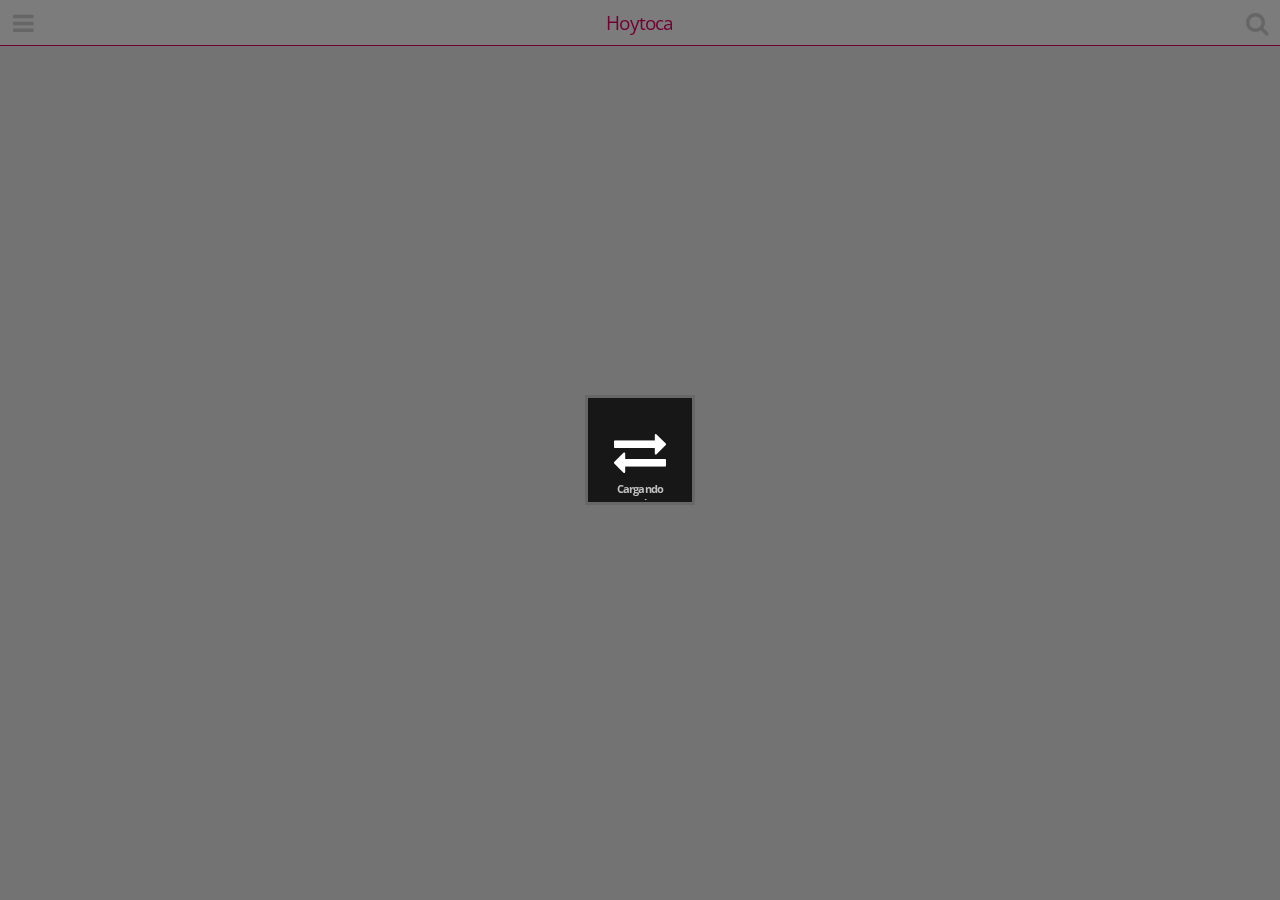
==== commit e263752f: "update a home" ====
--- a/index.html
+++ b/index.html
@@ -22,7 +22,8 @@
         <meta charset="utf-8" />
         <title>Hoytoca</title>
         <meta name="format-detection" content="telephone=no" />
-        <meta name="viewport" content="user-scalable=no, initial-scale=1, maximum-scale=1, minimum-scale=1, width=device-width, height=device-height, target-densitydpi=device-dpi" />
+        <!-- <meta name="viewport" content="user-scalable=no, initial-scale=1, maximum-scale=1, minimum-scale=1, width=device-width, height=device-height, target-densitydpi=device-dpi" /> -->
+        <meta name="viewport" content="initial-scale=1.0, maximum-scale=1.0, user-scalable=no" />
         <meta name="HandheldFriendly" content="True">
         <meta name="apple-mobile-web-app-capable" content="yes">
         <meta name="apple-mobile-web-app-status-bar-style" content="black">
@@ -53,24 +54,21 @@
             </header>
             <article id="main-article" class="active block scroll">
             	<div data-control="carousel" class="carousel-grande">
-                    <div>
-                        <div align="center">
-                            <img src="http://lorempixel.com/320/418/food/">
-                        </div>
-                        <div align="center">
-                            <img src="http://lorempixel.com/320/418/sports/">
+                    <div class="destacados">
+                        <div align="center" class="attachments">
+                            <img src="" class="url">
                         </div>
                     </div>
                 </div>
                 <div class="lista indented">
-                    <ul class="list moteles indented motel">
+                    <ul class="list moteles indented">
                     	<li>
-                        	<span class="portada-mini">
-                            	<img src="" class="portadin">
+                        	<span class="portada-mini attachments">
+                            	<img src="" class="url">
                             </span>
                             <span class="datos">
                             	<span class="count tag overtag">Desde $<span class="desde"></span></span>
-                            	<span class="nombre"></span><a data-icon="thumbs-up" class="on-right icono-grande"></a>
+                            	<span class="title"></span><a data-icon="thumbs-up" class="on-right icono-grande"></a>
                             </span>
                         </li>
                     </ul>
@@ -88,6 +86,7 @@
         <!-- TRANSPARENCY -->
         <script src="components/transparency/transparency.min.js"></script>
         <!-- Eventos -->
+        <script src="app/events/constantes.js"></script>
         <script src="app/events/load.js"></script>
 		<script src="app/events/eventMain.js"></script>
         <script src="app/events/eventListado.js"></script>
@@ -112,7 +111,7 @@
 						'app/sections/carousel.html'
 					   ]
         });
-		var motel,directives;
+		/*var motel,directives;
 		motel = [
 			{
 			  portadin: 'http://lorempixel.com/320/418/food/',
@@ -152,7 +151,7 @@
 		};
 		//Transparency.render(document.getElementById('contenido'), hello);
 		$('.motel').render(motel,directives);
-
+		*/
     </script>
        
     </body>
--- a/app/assets/css/css.css
+++ b/app/assets/css/css.css
@@ -61,6 +61,7 @@
 
 /* Moteles */
 .moteles {
+	display:inline-block;
 }
 .moteles li {
 	float:left;
@@ -68,6 +69,9 @@
 	padding:0px !important;
 	font-size:0.8em;
 	font-weight:bold;
+	width:48.5%;
+	overflow:hidden;
+	max-height:142px;
 }
 .moteles li:nth-child(odd) {
 	margin-right:3%;
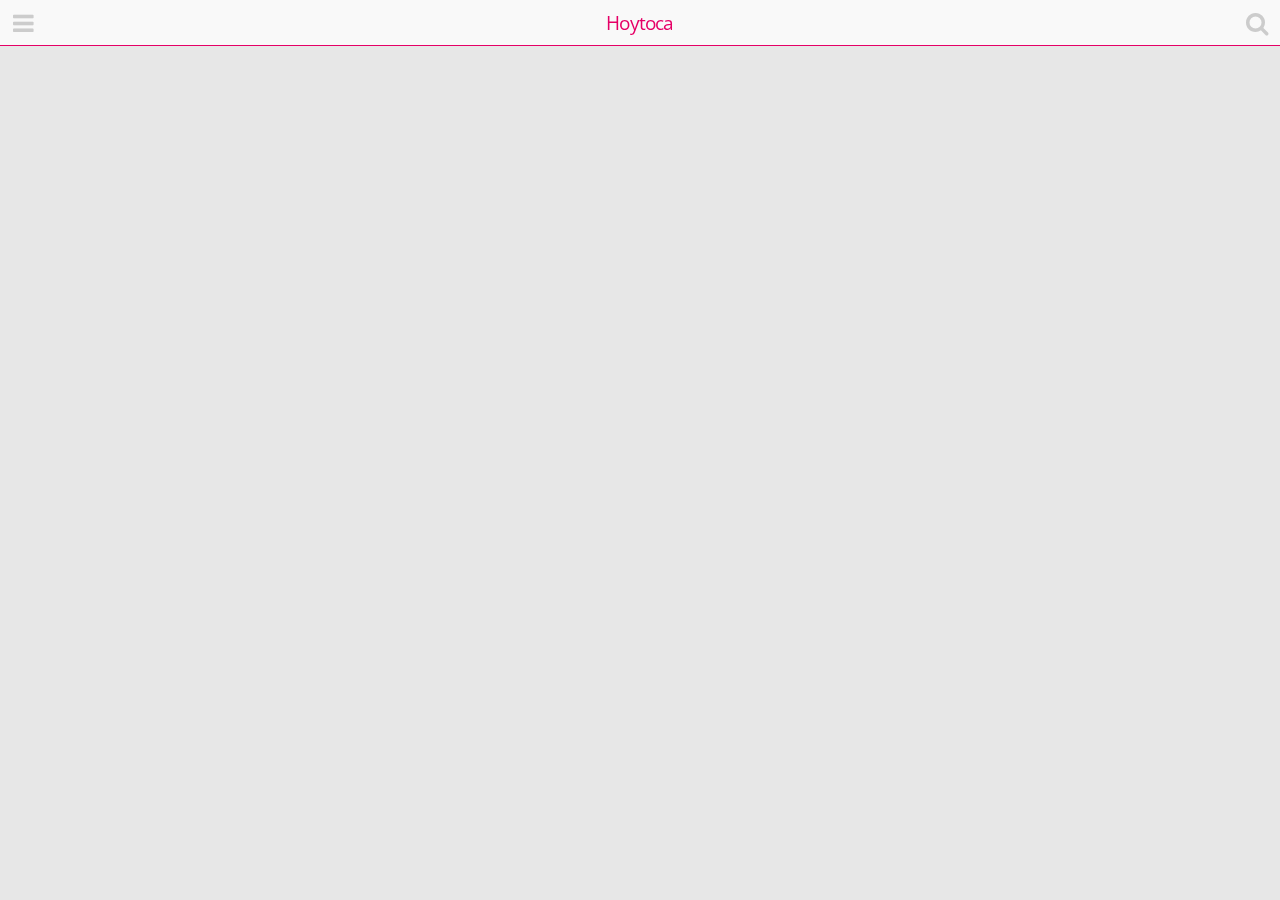
==== commit 549d6972: "update" ====
--- a/index.html
+++ b/index.html
@@ -62,15 +62,15 @@
                 </div>
                 <div class="lista indented">
                     <ul class="list moteles indented">
-                    	<li>
+                    	<li><a href="#motel" data-view-section="motel">
                         	<span class="portada-mini attachments">
                             	<img src="" class="url">
                             </span>
                             <span class="datos">
-                            	<span class="count tag overtag">Desde $<span class="desde"></span></span>
-                            	<span class="title"></span><a data-icon="thumbs-up" class="on-right icono-grande"></a>
+                            	<span class="count tag overtag">Desde $<span class="desde precio"></span></span>
+                            	<span class="title"></span><a data-icon="thumbs-up" class="on-right icono-grande manita"></a>
                             </span>
-                        </li>
+                       </a> </li>
                     </ul>
                 </div>
             </article>
@@ -104,6 +104,7 @@
             resources: [
 						'app/sections/aside.html',
                         'app/sections/catalogo.html',
+						'app/sections/motel.html',
 						'app/sections/favoritos.html',
 						'app/sections/cerca.html',
 						'app/sections/buscar.html',
@@ -111,47 +112,6 @@
 						'app/sections/carousel.html'
 					   ]
         });
-		/*var motel,directives;
-		motel = [
-			{
-			  portadin: 'http://lorempixel.com/320/418/food/',
-			  desde: "432",
-			  nombre: "<i>nombre</i>",
-			  //span: "Goodbye!"
-			},
-			{
-			  portadin: "http://lorempixel.com/320/418/food/",
-			  desde: "343",
-			  nombre: "<i>nombre</i>",
-			  //span: "Goodbye!"
-			},
-			{
-			  portadin: "http://lorempixel.com/320/418/food/",
-			  desde: "234",
-			  nombre: "nombre",
-			  //span: "Goodbye!"
-			}
-		];
-		directives = {
-		  portadin: {
-			src: function(params) {
-			  return  this.portadin;
-			}
-		  },
-		  nombre: {
-			html: function(params) {
-			  return  this.nombre;
-			}
-		  },
-		  desde: {
-			html: function() {
-			  return  "<i>"+this.desde+"</i>";
-			}
-		  }
-		};
-		//Transparency.render(document.getElementById('contenido'), hello);
-		$('.motel').render(motel,directives);
-		*/
     </script>
        
     </body>
--- a/app/assets/css/css.css
+++ b/app/assets/css/css.css
@@ -52,6 +52,7 @@
 .carousel-grande {
 	max-height:220px;
 	width:100%;
+	height:178px;
 }
 .carousel-grande img {
 	max-width:100% !important;
@@ -64,6 +65,7 @@
 	display:inline-block;
 }
 .moteles li {
+	display:inline-block;
 	float:left;
 	max-width:48.5%;
 	padding:0px !important;
@@ -72,6 +74,7 @@
 	width:48.5%;
 	overflow:hidden;
 	max-height:142px;
+	position:relative;
 }
 .moteles li:nth-child(odd) {
 	margin-right:3%;
@@ -83,13 +86,18 @@
 	height:100px;
 }
 .moteles li .portada-mini img{
-	max-width:100%;
-	height:auto;
+	width:auto;
+	height:120px;
 }
 .moteles li .datos{
-	padding:1em 0.4em 1em 0.4em !important;
+	padding:0.7em 0.4em 0.7em 0.4em !important;
 	display:block;
 	font-weight:bold !important;
+}
+.moteles li .manita {
+	position:absolute;
+	right:2px;
+	bottom:7px;
 }
 .moteles li .datos .overtag {
 	height: auto !important;
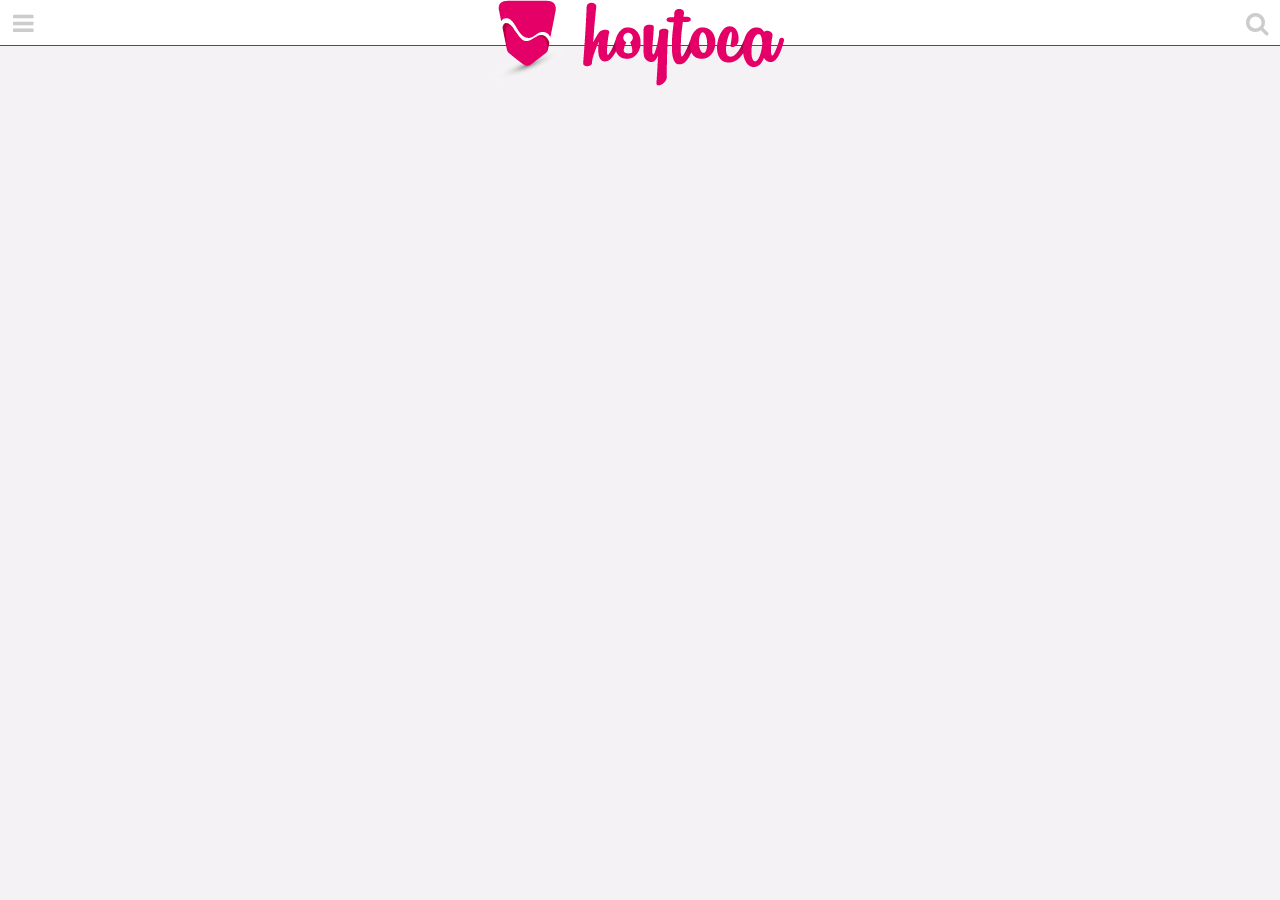
==== commit 13c82896: "update" ====
--- a/index.html
+++ b/index.html
@@ -47,7 +47,7 @@
                 <nav class="on-left box">
                     <a href="#features" data-view-aside="features" data-icon="menu"></a>
                 </nav>
-                <div class="centered title with-subtitle">Hoytoca</div>
+                <div class="centered title"><img src="app/assets/img/logo-encabezado.png" /></div>
                <nav class="on-right" data-position="right">
                    <a data-view-section="buscar" data-icon="search"></a>
                </nav>
@@ -57,20 +57,31 @@
                     <div class="destacados">
                         <div align="center" class="attachments">
                             <img src="" class="url">
+                            <div class="datos">
+                            	<span class="title"></span><br/>
+                                <span class="direccion_portada"></span>
+                            </div>
                         </div>
                     </div>
                 </div>
                 <div class="lista indented">
                     <ul class="list moteles indented">
-                    	<li><a href="#motel" data-view-section="motel">
-                        	<span class="portada-mini attachments">
-                            	<img src="" class="url">
-                            </span>
-                            <span class="datos">
-                            	<span class="count tag overtag">Desde $<span class="desde precio"></span></span>
-                            	<span class="title"></span><a data-icon="thumbs-up" class="on-right icono-grande manita"></a>
-                            </span>
-                       </a> </li>
+                    	<li>
+                        	<a href="#motel" data-view-section="motel">
+                                <span class="portada-mini attachments">
+                                    <img src="" class="url">
+                                </span>
+                                <span class="datos">
+                                    <span class="count tag overtag">Desde $<span class="desde precio"></span></span>
+                                    <span class="title"></span><br/>
+                                    <span class="direccion"></span>
+                                </span>
+                      		 </a>
+                             <div class="interaccion">
+                             	<span class="boton"  data-icon="comment">45</span>
+                                <span  class="boton" data-icon="flag">Como llegar</span>
+                             </div>
+                       		</li>
                     </ul>
                 </div>
             </article>
@@ -81,15 +92,18 @@
         <!-- Lungo - Dependencies -->
 		<script src="components/quojs/quo.js"></script>
         <script src="components/lungo/lungo.js"></script>
+        <!-- Js - Dependencies -->
+        <script src="app/assets/js/constantes.js"></script>
         <!-- Transparency - Dependencies -->
         <script src="components/jquery/jquery-1.9.0.min.js"></script>
         <!-- TRANSPARENCY -->
         <script src="components/transparency/transparency.min.js"></script>
         <!-- Eventos -->
-        <script src="app/events/constantes.js"></script>
         <script src="app/events/load.js"></script>
+        <script src="app/events/eventAside.js"></script>
 		<script src="app/events/eventMain.js"></script>
         <script src="app/events/eventListado.js"></script>
+        <script src="app/events/eventMotel.js"></script>
         <script src="app/events/eventFavoritos.js"></script>
         <script src="app/events/eventBuscar.js"></script>
         <script src="app/events/eventAgregar.js"></script>
@@ -108,6 +122,7 @@
 						'app/sections/favoritos.html',
 						'app/sections/cerca.html',
 						'app/sections/buscar.html',
+						'app/sections/promociones.html',
 						'app/sections/agregar.html',
 						'app/sections/carousel.html'
 					   ]
--- a/app/assets/css/css.css
+++ b/app/assets/css/css.css
@@ -2,19 +2,25 @@
 /* CSS Document */
 /*
 
----- #Sobre escritura de lungo
----- .Carousel
----- .Moteles
-
-*/
-
-/* Sobre escritura de estilos lungo */
+---- *Sobre escritura de lungo
+---- *Carousel
+---- *Moteles
+---- *Motel
+
+*/
+
+/* 	
+	=========
+	============ SOBRE ESCRITURA DE LUNGO
+	=========
+*/
 .theme {
 	background: #FDFDFD !important;
 	color: #e50066 !important;
 }
 .theme-header {
-	background:#f9f9f9 !important;
+	/*background:#f9f9f9 !important;*/
+	background:#fff;
 	color: #e50066 !important;
 	-webkit-box-shadow: none !important;
 	box-shadow: none !important;
@@ -46,21 +52,60 @@
 	text-shadow: 0 0 0  #fff !important;
 	color:#e50066;
 }
-
-
-/* Carousel */
+.title img {
+	max-height:75%;
+	width:auto;
+}
+nav[data-control="groupbar"] {
+	height:44px !important;
+	line-height:44px;
+}
+.tag:not(.icon).count {
+	background:#e50066;
+}
+body > section > article, body > section > [data-control="pull"] {
+	background-color:#f4f2f4 !important;
+}
+
+
+/* 	
+	=========
+	============ CAROUSEL
+	=========
+*/
 .carousel-grande {
 	max-height:220px;
 	width:100%;
 	height:178px;
+}
+.carousel-grande .attachments {
 }
 .carousel-grande img {
 	max-width:100% !important;
 	height:auto !important;
 }
-
-
-/* Moteles */
+.carousel-grande .datos {
+	background: url(../img/carousel-info-fondo.png);
+	color: #fff;
+	display: inline-block;
+	min-height: 30px;
+	line-height: 1em;
+	position: absolute;
+	bottom: 24px;
+	padding: 5px;
+	font-size: 0.95em;
+	text-align: left;
+	width: 100%;
+}
+.carousel-grande .datos .title{
+	font-weight:bold;
+	font-size:1.1em;
+}
+/* 	
+	=========
+	============ MOTELES
+	=========
+*/
 .moteles {
 	display:inline-block;
 }
@@ -73,7 +118,8 @@
 	font-weight:bold;
 	width:48.5%;
 	overflow:hidden;
-	max-height:142px;
+	height:170px;
+	max-height:180px;
 	position:relative;
 }
 .moteles li:nth-child(odd) {
@@ -90,9 +136,21 @@
 	height:120px;
 }
 .moteles li .datos{
-	padding:0.7em 0.4em 0.7em 0.4em !important;
+	padding:0.4em !important;
 	display:block;
 	font-weight:bold !important;
+	line-height:1em;
+}
+.moteles li .title {
+	font-weight:bold;
+	color: #545454;
+	font-size:0.88em;
+	letter-spacing:0.01em;
+}
+.moteles li .direccion {
+	color: #9D9D9D;
+	font-size:0.80em;
+	letter-spacing:0.001em;
 }
 .moteles li .manita {
 	position:absolute;
@@ -106,7 +164,120 @@
 	right:4px;
 	top:10px;
 }
+.moteles li .interaccion {
+	display:inline-block;
+	width:100%;
+	height:20px;
+	background:#f6efef;
+	color:#a3a4a4;
+	font-size:0.8em;
+	position:absolute;
+	bottom:0px;
+}
+.moteles li .interaccion span.boton{
+	width:58%;
+	display:inline-block;
+	padding-top:4px;
+	font-weight:bold;
+}
+.moteles li .interaccion span.boton:first-child{
+	width:39%;
+	display:inline-block;
+	border-right:1px solid #fff;
+}
+.moteles li .interaccion .icon {
+	display: inline-block;
+	float: left;
+	margin-right: .4em;
+	text-align: center;
+	line-height: 0.8em;
+	width: 24px;
+	height: 22px;
+	font-size: 1.4em;
+}
 .icono-grande {
 	font-size:1.4em !important;
 	color:#e50066 !important;
+}
+
+/* 	
+	=========
+	============ MOTEL
+	=========
+*/
+#motel article {
+	background: #f1f1f1 !important;
+	color:#999;
+}
+#motel article .motel-encabezado{
+	padding:0.53em;
+}
+#motel #motel-informacion .title {
+	color:#e50066;
+	font-size:1.1em;
+}
+#motel #motel-informacion .margen-i {
+	color:#999;
+	font-size:0.75em;
+	padding-left:30px;
+}
+#motel #motel-informacion .flag {
+	margin-right:6px;
+}
+#motel .galeria-motel {
+	max-width:100%;
+	display:inline-block;
+	position:relative;
+}
+#motel .galeria-motel .motel-titulo {
+	position: absolute;
+	color: 	#fff;
+	top: 10px;
+	left: 10px;
+	display: inline-block;
+	padding: 0.5em;
+	background: #e50066;
+	border-radius: 4px;
+}
+#motel .galeria-motel .distancia {
+	position: absolute;
+	color: 	#fff !important;
+	top: 18px;
+	right: 10px;
+	display: inline-block;
+	padding: 0.3em;
+	background: #e50066;
+	border-radius: 4px;
+	font-size:0.75em;
+}
+#motel .galeria-motel .distancia .flag {
+}
+#motel .galeria {
+}
+#motel .galeria-motel img {
+	max-width:100%;
+	height:auto;
+}
+#motel .motel-menu a{
+	/*color:#979797;*/
+	color:#e9996f;
+}
+#motel ul {
+	color:#666;
+	font-size:0.9em;
+}
+#motel #contadores {
+	display:inline-block;
+	width:100%;
+}
+#motel #contadores div {
+	display:inline-block;
+	font-size:0.95em;
+}
+#motel .motel-footer {
+	background:#fff;
+	
+}
+#motel .motel-footer a{
+	color:#e50066;
 }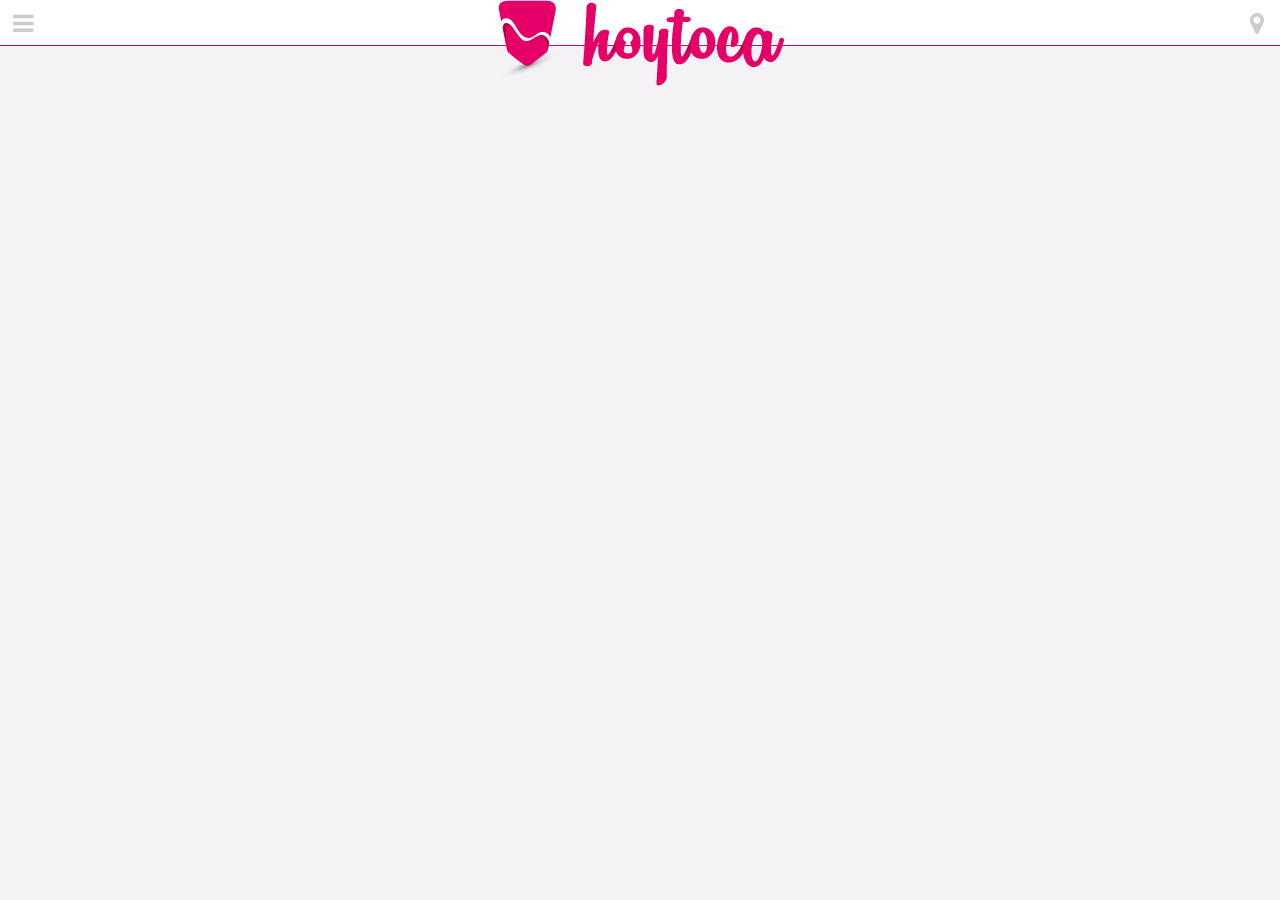
==== commit 5069c047: "update" ====
--- a/index.html
+++ b/index.html
@@ -49,7 +49,7 @@
                 </nav>
                 <div class="centered title"><img src="app/assets/img/logo-encabezado.png" /></div>
                <nav class="on-right" data-position="right">
-                   <a data-view-section="buscar" data-icon="search"></a>
+                   <a data-view-section="cerca" data-icon="map-marker"></a>
                </nav>
             </header>
             <article id="main-article" class="active block scroll">
